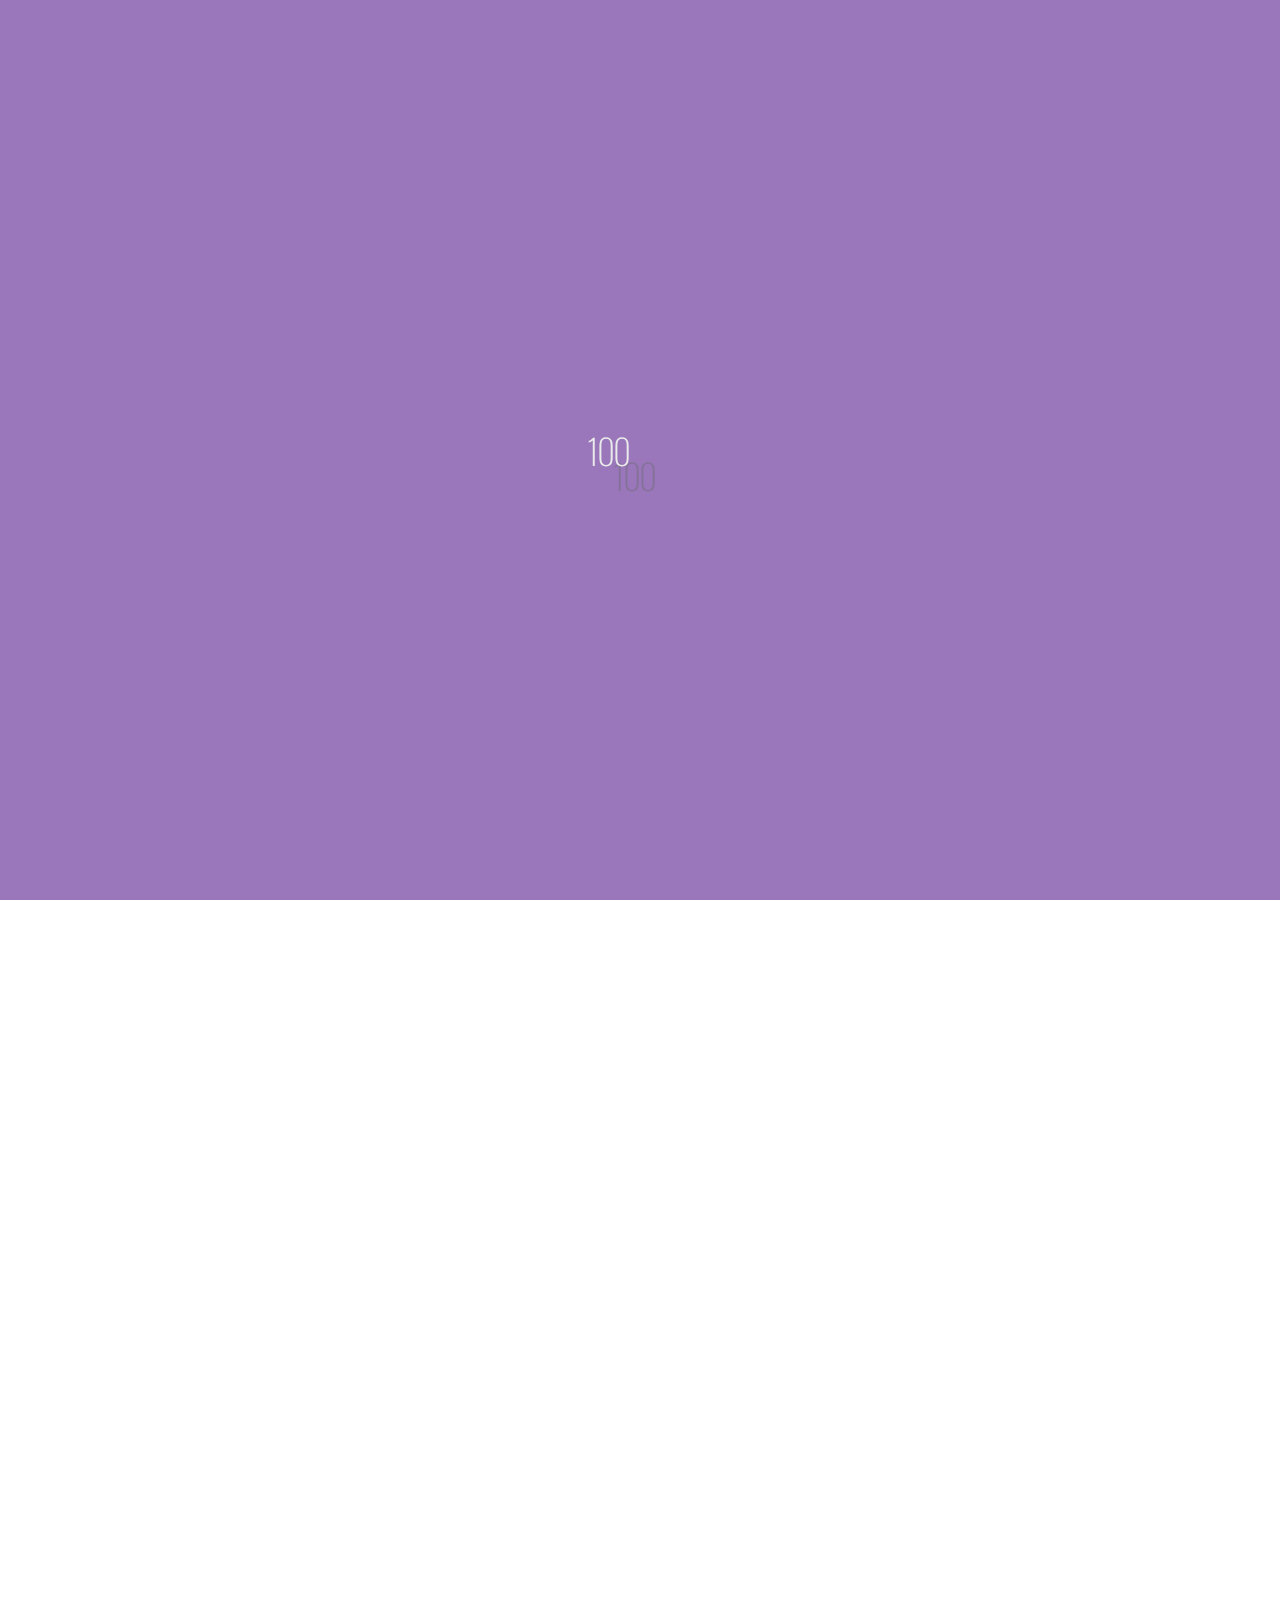
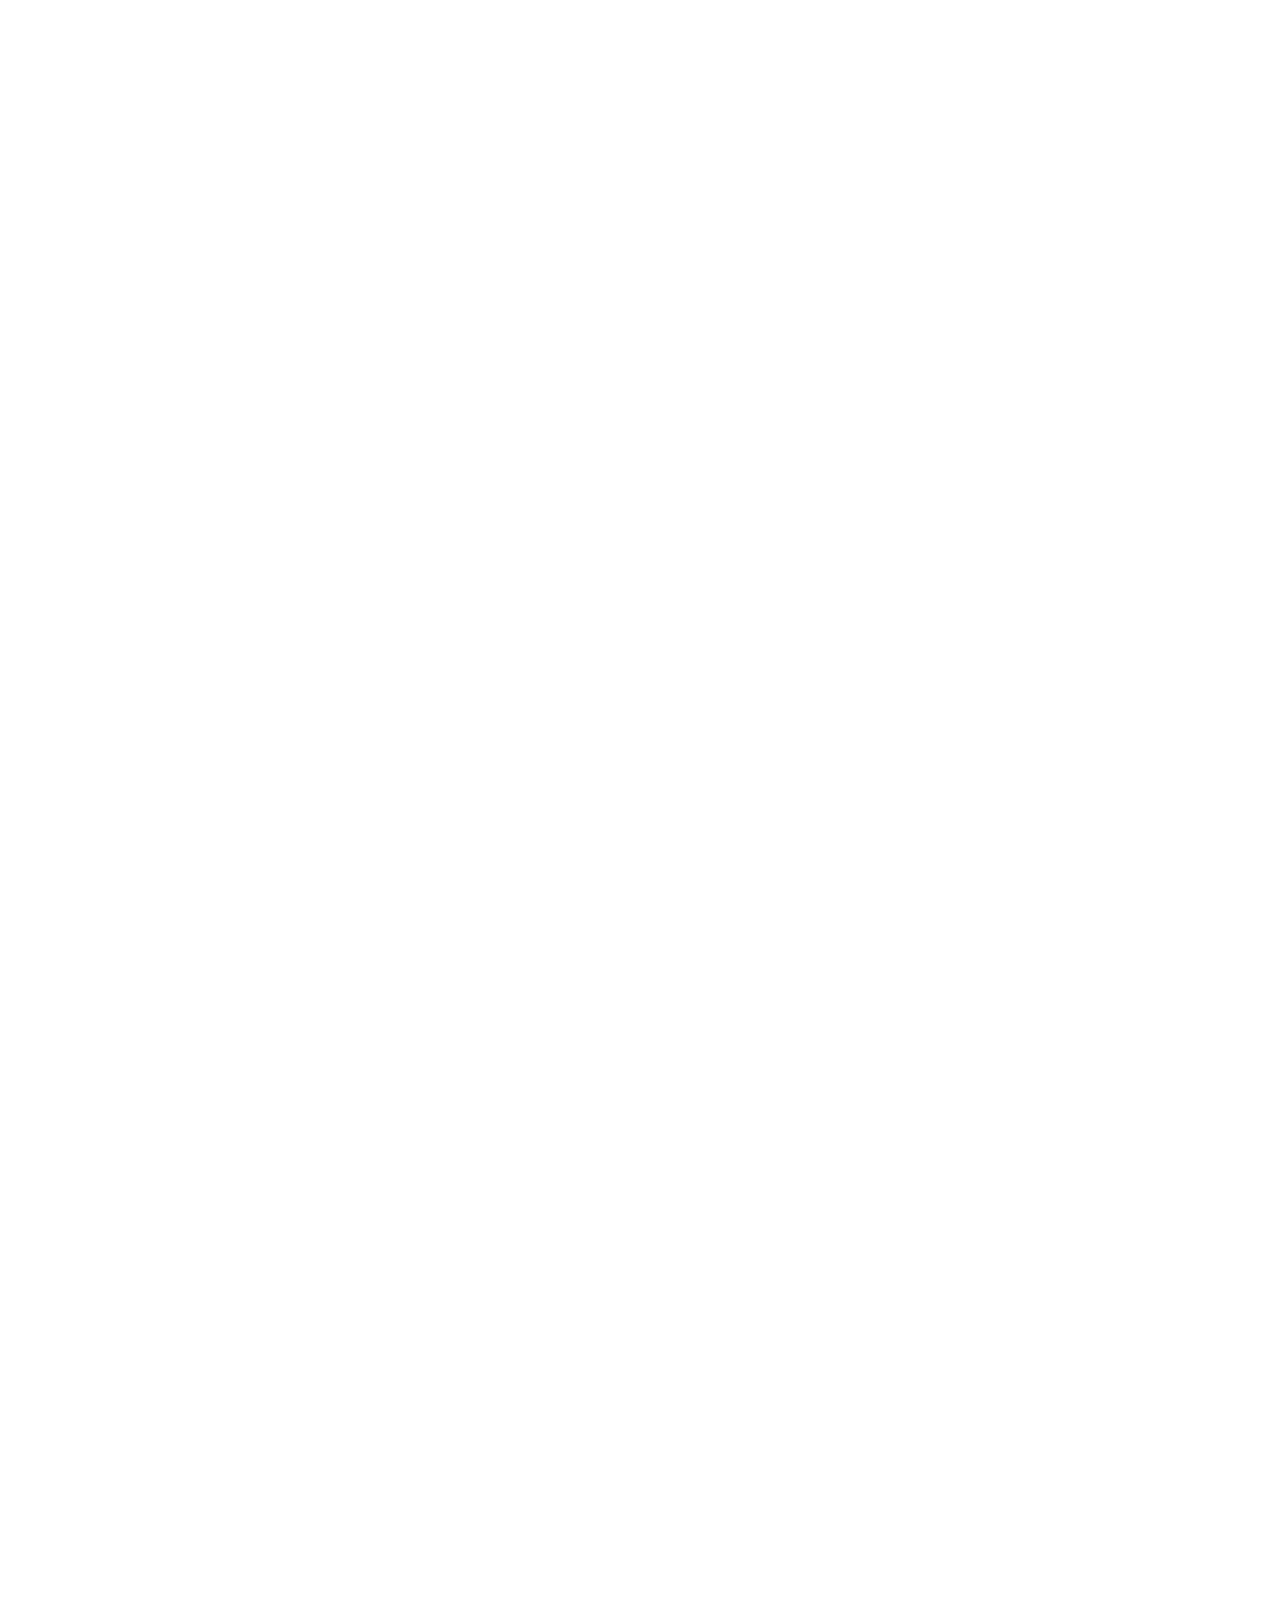
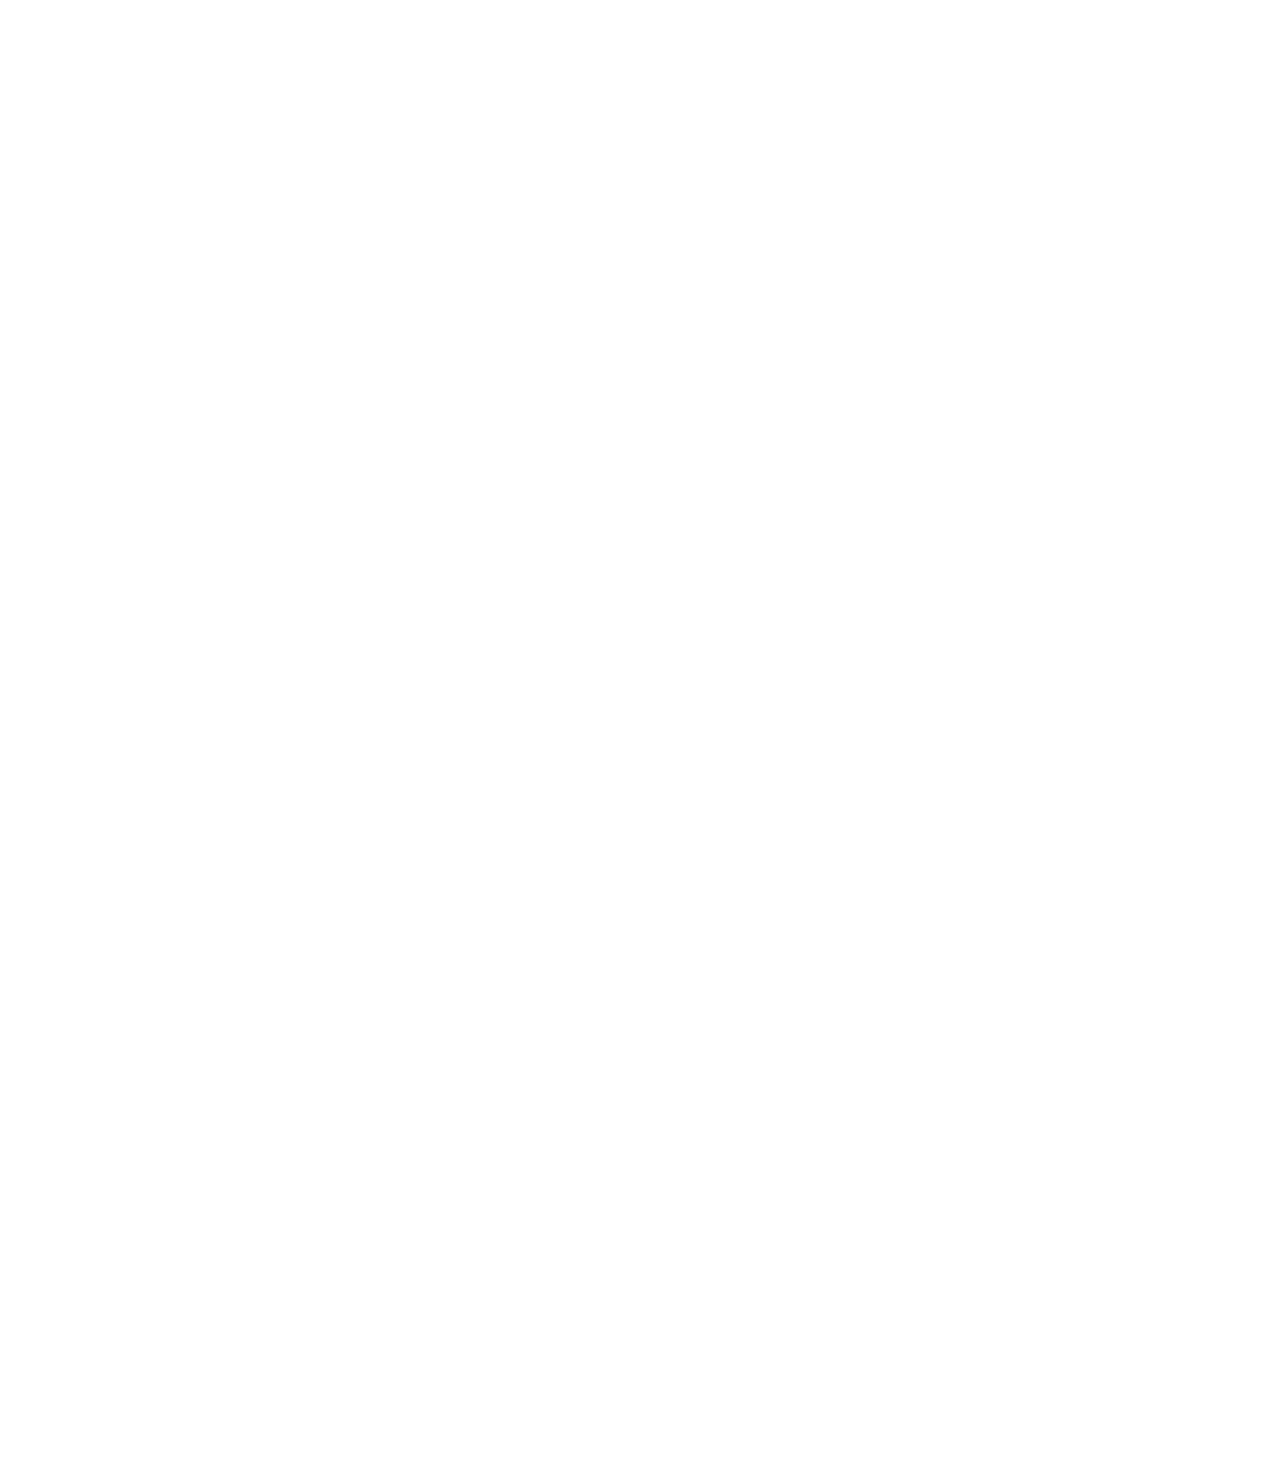
==== index.html @ 7f1accb5 "Address section icons removed" ====
<!DOCTYPE HTML>
<html lang="en">

<head>
	<!--=============== basic  ===============-->

	<meta charset="UTF-8">
	<title>Woman Ignite</title>
	<meta name="description" content="Your website description here">
	<meta name="keywords" content="your, website, keywords, here">
	<meta name="viewport"
		content="width=device-width, initial-scale=1.0, minimum-scale=1.0, maximum-scale=1.0, user-scalable=no">

	<!--=============== css  ===============-->
	<link rel="stylesheet" href="css/font-awesome.min.css">
	<link rel="stylesheet" href="css/normalize.css" type="text/css" media="screen">
	<link rel="stylesheet" href="css/grid.css" type="text/css" media="screen">
	<link rel="stylesheet" href="css/owl.carousel.css" type="text/css" media="screen">
	<link rel="stylesheet" href="css/flexslider.css" type="text/css" media="screen">
	<link rel="stylesheet" href="css/magnific-popup.css" media="all">
	<link rel="stylesheet" href="css/superslides.css" type="text/css" media="screen">
	<link rel="stylesheet" href="css/style.css" type="text/css" media="screen">
	<!-- panel css -->
	<link rel="stylesheet" href="css/panel.css" type="text/css" media="screen">


	<!--=============== fonts  ===============-->

	<link href='http://fonts.googleapis.com/css?family=Oswald:400,700%7COpen+Sans:400,300' rel='stylesheet'
		type='text/css'>

	<!--=============== colors  ===============-->

	<link rel="alternate stylesheet" type="text/css" href="css/blue-style.css" title="blue" media="screen" />
	<link rel="alternate stylesheet" type="text/css" href="css/green-style.css" title="green" media="screen" />
	<link rel="alternate stylesheet" type="text/css" href="css/yellow-style.css" title="yellow" media="screen" />
	<link rel="alternate stylesheet" type="text/css" href="css/orange-style.css" title="red" media="screen" />


	<!-----tabs for services section -->
	<script src="js/tabs.js" defer></script>
	<!--=============== modernizr  ===============-->

	<script src="js/modernizr.custom.97074.js"></script>

	<!--=============== google map ===============-->

	<script type="text/javascript" src="http://maps.google.com/maps/api/js?sensor=false"></script>

	<!--=============== ie styles  ===============-->

	<!--[if IE 8]><link rel="stylesheet" type="text/css" href="css/ie8.css" /><![endif]-->

	<!--=============== favicons ===============-->

	<link rel="shortcut icon" href="images/Picture1.ico">
	

</head>

<body onLoad="initialize()">

	<div id="main">

		<!--=============== navigation ===============-->

		<div class="navigation isDown">

			<div class="nav-overlay"></div>

			<div class="nav-button transition">
				<span></span>
				<span></span>
				<span></span>
			</div>

			<div class="inner">
				<img src="images/Picture1.ico" class="logo" alt="" title="">

				<div class="link-holder" id="nav">
					<ul>
						<li class="current"><a href="#about" class="scroll-link">About</a></li>
						<li><a href="#team" class="scroll-link">Team</a></li>
						<li><a href="#servises" class="scroll-link">Services</a></li>
						<li><a href="#portfolio" class="scroll-link">Portfolio</a></li>
						<li><a href="#contacts" class="scroll-link">Contacts</a></li>
					</ul>
				</div>

			</div>

			<div class="social-list">
				<!-- <h6 style="color: white;">Connect with us on social media</h6> -->
				<ul>
					<li><a href="#" target="_blank"><i class="fa fa-facebook fa-2x"></i></a></li>
					<li><a href="#" target="_blank"><i class="fa fa-twitter fa-2x"></i></a></li>
					<li><a href="#" target="_blank"><i class="fa fa-linkedin fa-2x"></i></a></li>
				</ul>

			</div>

		</div> <!--=============== navigation end ===============-->

		<div class="overlay fixed-overlay body-overlay"></div>

		<div class="wrapper">

			<!--=============== intro slide ===============-->

			<div id="intro">

				<div id="topSlide">
					<div id="slides">
						<ul class="slides-container">

							<!-- Slide 1 -->

							<li>
								<div class="rester"></div>
								<div class="container">

								
									<h1>Welcome to woman ignite</h1>
									
									<!-- <div class="patern clear"><span></span></div> -->


								

									<div class="landing-page-logo">

										<!-- <h3>KINDLE THE FIRE WITHIN</h3> -->
									</div>
									<h3 class="white" style="font-size: 30px; margin-top: 25px;">Kindle <span
											style="color:  #f69648;">the fire within
										</span></h3>
									<!-- <h1 style="font-size: 40px; margin-top: 20px;">KINDLE THE FIRE WITHIN</h1> -->

								</div>
								<div style=" background-color: #551d88;" class="slides-big-img bg-fx"></div>
							</li>

							
						</ul>

						

					</div>
					<a href="#about" class="start">

						<!-- <img src="images/llogo.png" alt="" title="" id="small-logo"> -->
					</a>

				</div>

			</div><!--===============intro end ===============-->


			<!--=============== section about ===============-->

			<div id="about" class="sections ws" style="box-sizing: border-box; padding-bottom: 70px; height: auto;">
				<div class="content">
					<div class="container">
						<h3 class="sections-head">Who we are</h3>
						<h2>About us</h2>

						<div id="owl-demo" class="owl-carousel">

							<!-- slide 1-->

							<div class="item fist-slide" style=" height: 450px; box-sizing: border-box;">
								<div class="small-separator"></div>
								<p>Woman ignite is about empowering women to be able to tap into their highest
									potential. </p>
								<p>Why Ignite: We believe that the potential women have is immense and it lies within.
									Our role is to support in igniting it as you would fan the flame in a fire in order
									to get it to burn at its best. </p>
								<p>The name of the Woman Ignite is symbolic of our dream for the women who interact with
									us. We envision a space where women come together to learn from each other and
									support each other resulting in each woman being ignited to becoming the best
									version of who she was created to be.</p>

								<!-- 
								<img src="images/Picture1.png" style="width:200px;height:200px"
									class="present-block animaper" alt="" title=""> -->



								<div class="customNavigation">
									<h3 class="pulsate-fwd" style="margin-top: 10px;">click for more</h3>
									<a class="btn next-slide transition lanch-sklills"> next</a>
								</div>

							</div>

							<!-- slide 2 -->

							<div class="item">


								<div class="grid-2">

									<h3 class="bigtext">Our Philosophy</h3>
									<div class="small-separator"></div>
									<p>Our mission is to empower women to become their most authentically confident
										selves, fostering visible and impactful lives. </p>
									<p>We are dedicated to cultivating loving, growth-oriented relationships and helping
										our participants unleash their unique gifts and life purpose. Through our
										program, we aim to inspire vibrant health, radiant aliveness, and a profound
										sense of well-being. We guide individuals to thrive in alignment with their
										values and manifest their desires for fun, creativity, and fulfillment.</p>
								</div>

								<div class="grid-2">

									<h3 class="bigtext">Our Vision</h3>
									<div class="small-separator"></div>
									<p>Our Vision is to see every woman envision and step into their future
										selves—confident, empowered, and joyfully expressive of their true potential.
									</p>
									<IMG src="images/Picture1.png" style="width:250px;height:250px;"> </IMG>
								</div>

								<div class="grid-2">

									<h3 class="bigtext">Our Logo</h3>
									<div class="small-separator"></div>
									<div class="skillbar-holder">

										<P>Our logo is symbolic. It's the traditional 3 stone fire, with logs of wood
											keeping the fire alive, our dream is that as women we would be those logs to
											one another ensuring that our fires keep burning and when the fire starts to
											diminish, we will use our fire to ignite one another.</P>

									</div>

								</div>

								<div class="customNavigation clear">
									<a class="btn close transition">next</a>
								</div>

							</div>

						</div>

					</div>
				</div>
			</div>
			<!--=============== section about end ===============-->


			

			

			<!--=============== section team ===============-->

			<div id="team" class="sections animaper ws">

				<div class="content">

					<div class="quote-icon"><i class="fa fa-male"></i></div>

					<div class="container">

						<h3 class="sections-head">Our Coaches</h3>
						<h2>Meet the coaches</h2>
						<div class="clear"></div>
						<div class="small-separator sepcolor"></div>
						<div class="clear"></div>
						<p> Our coaches are dedicated and ready to work with you to empower and mentor the women of
							tomorrow.</p>
						<div class="member-box  animaper">

							<div class="moreinfo notvisible">
								<img src="images/photos/cropped (2).png" class="member-photo respimg" alt="" title="">
								<div class="member-skils">
									<div class="overlay  team-overlay"></div>
									<div class="skillbar-holder ms">

										<P>As a coach and mentor, Hellen is driven by women's incredible transformation
											stories. She believes every woman has a seed of greatness waiting to be
											nurtured. Hellen helps women discover their unique talents and empowers them
											to live their most authentic lives. Embrace your journey with Hellen and
											watch your potential flourish!</P>
									</div>
									<div class="clear"></div>

								</div>
							</div>

							<h3>Hellen Nganga</h3>

							<!-- <span>Creative Director</span> -->

						</div>

						<!-- member 2 -->

						<div class="member-box animaper">

							<div class="moreinfo notvisible">
								<img src="images/photos/CJ-56 (2) (1).jpg" class="member-photo respimg" alt="" title="">
								<div class="member-skils">
									<div class="overlay  team-overlay"></div>
									<div class="skillbar-holder ms">

										<P>Catherine is a coach dedicated to unleashing women's full potential. She
											helps women overcome fear, societal pressures, and limiting beliefs,
											reigniting their spark and rediscovering joy. Her mission is to guide women
											towards their highest potential, empowering them to live purposeful and
											fulfilling lives. Join Catherine on a journey of empowerment and step
											confidently into your true power.

										</P>

									</div>

								</div>
							</div>

							<h3>Catherine Tole</h3>
							<!-- <span>Web Designer</span> -->

						</div>



						<!--=============== section portfolio ===============-->


					</div>

				</div> 
				<!--=============== section team end ===============-->

				<!--=============== section servises ===============-->
				<div id="portfolio" class="sections ws">
					<div class="rester"></div>

					<div class="content">

						<div class="quote-icon"><i class="fa fa-suitcase"></i></div>
						<div class="container grid1">
							<h3 class="sections-head" style="color: #ffff;">What we Do</h3>
							<h2>Services</h2>

							<div class="small-separator"></div>
							
						</div>

						<!-- portfolio filters -->

						<div id="options" class="clear">


							<ul class="tabs">
								<li data-tab-target="#homee" class="active tab" ">Woman Ignite Program</li>
								<li data-tab-target=" #group" class="tab">Group Coaching</li>
								<li data-tab-target="#individual" class="tab">Individual Coaching</li>
								<li data-tab-target="#community" class="tab">Monthly Community</li>
							</ul>
							<div class="tab-content">
								<div id="homee" data-tab-content class="active">
									<!-- <h2>Women Ignite</h1> -->
									<!-- <div class="icon-holder">
											<i class="fa fa-trophy fa-2x"></i>
										</div> -->

									<h3 style="margin-top: 20px;">Envisioning Who You Are Becoming</h3>
									<div class="ignite-photo1">


									</div>
									<h4>A ten week program for women above the age of 35 looking to unleash
										their unique gifts and live more purposefully. </h4>

									<p style="color: #541c8b; margin-top: 10px;">
										Imagine yourself at the end of the course
										Stepping inside your future self.</p>
									<div style="text-align: left; line-height: 2em;">
										<p>* Having a sense of contentment <br />
											* Giving yourself permission to enjoy life and have fun. <br />
											* Being authentically confident, visible and seen, expressing
											your
											life as the most powerful version of yourself. <br />
											* Healthy, secure relationships where you feel unconditionally
											loved
											and fiercely supported to become your best self. <br />
											* Being deeply aware of what your unique gifts and talents are,
											and
											giving them to others in ways that they are recognized and
											valued.
										</p>
										
									</div>



								</div>
								<div id="group" data-tab-content>
									<h2>Group coaching</h1>
										<div class="ignite-photo2">
										</div>
										<p>Group coaching is a process where a coach works with a group of
											people at
											the same time. It's a collaborative environment where members
											support
											each other, share experiences, and learn from one another. The coach
											guides the discussions and provides feedback. Our group coaching
											sessions will have a maximum of 5-6 people working towards a common
											goal.
										</p>
								</div>
								<div id="individual" data-tab-content>
									<h2>   Individual coaching</h2>
										<div class="ignite-photo3">


										</div>
										<p>A coach partners with the individual client to be able maximize their
											personal and
											professional potential and ignite the fire th at lies within.
										</p>

								</div>
								<div id="community" data-tab-content>
									<h2>Monthly community </h1>
										<div class="ignite-photo4">


										</div>
										<p>We meet once a month to share experiences, learn from one another,
											listen
											to guest speakers and build a sisterhood where women feel safe to
											share,
											be vulnerable and feel supported as we learn and grow together.
										</p>
								</div>
							</div>
						</div>

						<!-- Projects links -->



						<!-- ajax-section -->

						<div class="clear"></div>
						<div id="ajax-section">
							<div id="loader"></div>
							<div id="ajax-content-outer">
								<div id="ajax-content-inner"></div>
							</div>
							<div id="project-navigation">
								<ul>
									<li id="prevProject"><a href="#"></a></li>
									<li id="nextProject"><a href="#"></a></li>
								</ul>
							</div>
							<div id="closeProject">
								<div class="grid-3">
									<a href="#/">Close</a>
								</div>
							</div>
						</div>
						<!-- ajax-section end -->

					</div>

				</div>
				<!--=============== section portfolio end ===============-->

				<!--=============== section testimontals ===============-->

				<div id="testimonials" class="sections bg-fx" style="margin-bottom: 50px;">
					<div class="content">
						<div class="quote-icon"><i class="fa fa-quote-right"></i></div>
						<div class="rester"></div>
						<div class="rester black"></div>

						<div class="container">




							<div class="clear"></div>

							<div id="clientsay" class="owl-carousel">

								

								<div class="item">

									<p>" Step into the highest possibilities for your life with intention and purpose by
										registering for the Woman Ignite Program. Please reach out to for more
										information on"</p>
									<span>info@womanignite@co.ke</span>

								</div>


							</div>

						</div>

					</div>

				</div>
				<!--=============== section testimontal end ===============-->
				<div class="contact-us-form">
					<section id="contact">

						<h2 style="margin-top: 40px;">Contact Us</h2>
						<!-- <div class="small-separator ws"></div> -->

						<div class="contact-wrapper">

							<!-- Left contact page -->

							<form id="contact-form" class="form-horizontal" role="form">

								<div class="form-group">
									<div class="col-sm-12">
										<input type="text" class="form-control" id="namee" placeholder="NAME" name="name"
											value="" required>
									</div>
								</div>

								<div class="form-group">
									<div class="col-sm-12">
										<input type="email" class="form-control" id="email" placeholder="EMAIL"
											name="email" value="" required>
									</div>
								</div>

								<textarea class="form-control" rows="10" placeholder="MESSAGE" name="message"
									required></textarea>

								<button class="btn btn-primary send-button" id="submit" type="submit" value="SEND">
									<div class="alt-send-button">
									<span class="send-text">SEND</span>
									
									</div>

								</button>

							</form>

							<!-- Left contact page -->

							<div class="direct-contact-container">

								<ul class="contact-list">
									<!-- <li>Lorem, ipsum dolor.</li> -->
								
									<li class="list-item">
										<span class="contact-text place" style="color: black;">Address: P O Box 5278-0100</span>
										<!-- <i class="fa f-map-marker fa-2x"><span
												class="contact-text place" style="color: black;">Address: P O Box 5278-0100</span>
											</i>-->
										</li> 
											
									<li class="list-item">
										<span
										class="contact-text phone"><a href="tel:0722863650"
											title="Give me a call" style="color: black;"> 0722789925/0722863650</a></span>
										<!-- <i class="f f-phone fa-2x"><span
												class="contact-text phone"><a href="tel:0722863650"
													title="Give me a call" style="color: black;"> 0722789925 / 0722863650</a></span></i> -->
												</li>

													
													<li class="list-item">
														<span
												class="contact-text gmail"><a href="mailto:#"
													title="Send me an email" style="color: black;">info@womanignite.co.ke</a></span>
														<!-- <i class="f f-envelope fa-2x"><span
												class="contact-text gmail"><a href="mailto:#"
													title="Send me an email" style="color: black;">info@womanignite.co.ke</a></span></i> -->
									</li>

								</ul>
								<!-- <ul class="contact-list">
									<li class="list-item">
										<i class="fa fa-map-marker fa-2x"><span
												class="contact-text place" style="color: black;">Address: P O Box 5278-0100</span>
											</i></li>

									<li class="list-item"><i class="fa fa-phone fa-2x"><span
												class="contact-text phone"><a href="tel:0722863650"
													title="Give me a call" style="color: black;"> 0722789925 / 0722863650</a></span></i></li>

									<li class="list-item"><i class="fa fa-envelope fa-2x"><span
												class="contact-text gmail"><a href="mailto:#"
													title="Send me an email" style="color: black;">info@womanignite.co.ke</a></span></i>
									</li>

								</ul> -->
								<hr>
								<ul class="social-media-list">
									<li><a href="#" target="_blank" class="contact-icon">
											<i class="fa fa-facebook" aria-hidden="true"></i></a>
									</li>
									<!-- <li><a href="#" target="_blank" class="contact-icon">
											<i class="fa fa-codepen" aria-hidden="true"></i></a>
									</li> -->
									<li><a href="#" target="_blank" class="contact-icon">
											<i class="fa fa-twitter" aria-hidden="true"></i></a>
									</li>
									<li><a href="#" target="_blank" class="contact-icon">
											<i class="fa fa-linkedin" aria-hidden="true"></i></a>
									</li>
								</ul>
								<hr>




							</div>

						</div>

					</section>
				</div>

				<!--=============== section subscribe ===============-->

				<div id="subscribe" class="sections bg-fx">
					<div class="content">
						<div class="quote-icon"><i class="fa fa-rss"></i></div>
						<div class="rester"></div>
						<div class="rester black"></div>
						<div class="container">


							<div class="clear"></div>

							<div class="copyright">
								<h3 style="color: white;">&copy; 2024 Working Wave. </h3>
							</div>
							<div class="small-separator ws"></div>


						</div>
					</div>



				</div>



			</div>


			<!--panel end -->

		</div>
		<!--=============== main end ===============-->

		<!--=============== javascript ===============-->

		<script type="text/javascript" src="js/jquery.min.js"></script>
		<script type="text/javascript" src="js/jpreloader.min.js"></script>
		<script type="text/javascript" src="js/smoothscroll.js"></script>
		<script type="text/javascript" src="js/jquery.easing.1.3.js"></script>
		<script type="text/javascript" src="js/superslides.js"></script>
		<script type="text/javascript" src="js/mixitup.js"></script>
		<script type="text/javascript" defer src="js/jquery.flexslider.js"></script>
		<script type="text/javascript" src="js/jquery.parallax-1.1.3.js"></script>
		<script type="text/javascript" src="js/jquery.scrollTo-1.4.2-min.js"></script>
		<script type="text/javascript" src="js/hoverdir.js"></script>
		<script type="text/javascript" src="js/owl.carousel.min.js"></script>
		<script type="text/javascript" src="js/appear.js"></script>
		<script type="text/javascript" src="js/jquery.nav.js"></script>
		<script type="text/javascript" src="js/fitvids.js"></script>
		<script type="text/javascript" src="js/jquery.lavalamp.min.js"></script>
		<script type="text/javascript" src="js/jquery.hammer.min.js"></script>
		<script type="text/javascript" src="js/jquery.magnific-popup.min.js"></script>
		<script type="text/javascript" src="js/scripts.js"></script>
		<!--Styleswitch-->
		<script src="js/styleswitch.js" type="text/javascript"></script>
</body>

</html>
---- css/grid.css ----
@media screen and (min-width: 480px) {
.container {width: 98%;}
.grid-1,.grid-2,.grid-3,.grid-4,.grid-5,.grid-6,.grid-half,.grid-full {width: 96.969696969697%;margin: 0 1.515151515152%;float:left;}
.grid-half {width: 46.969696969697%;margin: 0 1.515151515152%;}
}

@media screen and (min-width: 640px) {
  .grid-1     { width: 13.636363636364%; }
  .grid-2     { width: 30.30303030303%; }
  .grid-3,
  .grid-half  { width: 46.969696969697%; }
  .grid-4     { width: 63.636363636364%; }
  .grid-5     { width: 80.30303030303%; }
  .grid-6,
  .grid-full  { width: 96.969696969697%; }
}
---- css/superslides.css ----
#slides {
  position: relative;
	
}
#slides .slides-container {
  display: none;
}
#slides .scrollable {
  *zoom: 1;
  position: relative;
  top: 0;
  left: 0;
  overflow-y: auto;
  height: 100%;
}
#slides .scrollable:after {
  content: "";
  display: table;
  clear: both;
}

.slides-navigation {
  margin: 0 auto;
  position: absolute;
  z-index: 4;
  top: 100%;
  margin-top:-40px;
  width: 100%;
}
.slides-navigation a {
  position: absolute;
  display: block;
  color:#fff;
  opacity:0.8;
  padding:4px;
}
.slides-navigation a.prev {
  left: 30px;
}
.slides-navigation a.next {
  right: 30px;
}

.slides-pagination {
  position: absolute;
  z-index: 3;
  bottom: 6px;
  text-align: center;
  width: 100%;
}
.slides-pagination a {
  width: 40px;
  height: 6px;
  border-radius:4px;
  display: -moz-inline-stack;
  display: inline-block;
  vertical-align: middle;
  *vertical-align: auto;
  zoom: 1;
  *display: inline;
  margin: 2px;
  overflow: hidden;
  text-indent: -100%;
  background: #fff;
  opacity:0.8;
}
---- css/style.css ----
@charset "utf-8";
/* ====================
--------------------------------------------------------------
	++++General Styles++++
	++++Typography++++
	++++Content Styles++++
	++++Navigation++++
	++++Intro++++
	++++About++++
	++++Team++++
	++++Services++++
	++++Portfolio++++
	++++Ajax content++++
	++++Subscribe++++
	++++Testimonials++++
	++++Prices++++
	++++Clients++++
	++++Contacts++++
	++++Footer++++
	++++CSS Animation++++
	++++Media++++
*/

/* ====================
General Style
--------------------------------------------------------------*/

html {
  overflow-x: hidden !important;
  height: 100%;
}
body {
  margin: 0;
  padding: 0;
  font-family: "Open Sans", sans-serif;
  font-weight: 400;
  font-size: 1em;
  color: #000;
  background: #fff;
  height: 100%;
  text-align: center;
}
/* #f69648 */

/* Tabs css */

[data-tab-content] {
  display: none;
  padding-bottom: 30px;
}
.active[data-tab-content] {
  display: block;
}

.member-photo {
  padding: 0 2vw 2vw;
  border-left: 2px;
  border-right: 2px;
  border-style: solid;
  border-image: linear-gradient(to bottom, rgb(107, 6, 107), #f69648, #181818) 1
    100%;
  box-shadow: 0px 60px 80px 0px rgba(246, 150, 72, 1),
    0px 45px 26px 0px rgba(0, 0, 0, 0.14),
    0px 15px 12px 0px rgba(246, 150, 72, 1),
    0px 15px 12px 0px rgba(246, 150, 72, 1);
}
/* .member-photo {
	--s: 10px; 
	padding: var(--s);
	border: calc(2*var(--s)) solid #f69648;
	outline: 1px solid #f69648;
	outline-offset: calc(-1*var(--s));
	background: conic-gradient(from 90deg at 1px 1px,#0000 25%,#000 0);
  } */
/* .member-photo {
  --s: 10px;
  padding: var(--s);
  border: calc(2 * var(--s)) solid #0000;
  outline: 1px solid #f69648;
  outline-offset: calc(-1 * var(--s));
  background: conic-gradient(from 90deg at 1px 1px, #0000 25%, #000 0);
 
} */
.landing-page-logo {
  margin-top: 20px;
  background-image: url(../images/logocropped-removebg-preview.png);
  /* background-image: url(../images/Woman-Ignite-Purple-Orange.jpg); */
  background-position: center;
  background-repeat: no-repeat;
  background-size: contain;
  height: 150px;
  width: 100%;
}

.ignite-photo1 {
  margin-top: 20px;
  background-image: url(https://images.squarespace-cdn.com/content/v1/5777f98459cc68b01efc7c94/32e7fc63-60e3-44d8-9982-90726db05391/CC_Illustration.png);
  /* background-image: url(../images/Woman-Ignite-Purple-Orange.jpg); */
  background-position: center;
  background-repeat: no-repeat;
  background-size: contain;
  height: 250px;
  width: 100%;
}
.ignite-photo2 {
  margin-top: 20px;
  background-image: url(https://static.wixstatic.com/media/6122dc_88ec6b3e6d42472cbdcf486980760f7a~mv2.jpg/v1/crop/x_109,y_0,w_815,h_600/fill/w_560,h_310,al_c,q_80,usm_0.66_1.00_0.01,enc_auto/6122dc_88ec6b3e6d42472cbdcf486980760f7a~mv2.jpg);
  background-position: center;
  background-repeat: no-repeat;
  background-size: contain;
  height: 350px;
  width: 100%;
}
.ignite-photo3 {
  margin-top: 20px;
  background-image: url(https://torch.io/wp-content/uploads/2023/02/Leadership-lessons-from-coaching-Black-leaders.jpeg);
  background-position: center;
  background-repeat: no-repeat;
  background-size: contain;
  height: 350px;
  width: 100%;
}
.ignite-photo4 {
  margin-top: 20px;
  background-image: url(https://images.squarespace-cdn.com/content/v1/59d6ca69d55b41e5e4f6ac03/1604163813425-XUL69OZCPG1S0WZLPP1E/_MG_3463.jpg?format=1000w);
  background-position: center;
  background-repeat: no-repeat;
  background-size: contain;
  height: 350px;
  width: 100%;
}

/* button  css */
.pulsate-fwd {
  -webkit-animation: pulsate-fwd 0.5s ease-in-out infinite both;
  animation: pulsate-fwd 0.5s ease-in-out infinite both;
}

@-webkit-keyframes pulsate-fwd {
  0% {
    -webkit-transform: scale(1);
    transform: scale(1);
  }
  50% {
    -webkit-transform: scale(1.1);
    transform: scale(1.1);
  }
  100% {
    -webkit-transform: scale(1);
    transform: scale(1);
  }
}
@keyframes pulsate-fwd {
  0% {
    -webkit-transform: scale(1);
    transform: scale(1);
  }
  50% {
    -webkit-transform: scale(1.1);
    transform: scale(1.1);
  }
  100% {
    -webkit-transform: scale(1);
    transform: scale(1);
  }
}

.clear {
  clear: both;
  float: none;
}
@-o-viewport {
  width: device-width;
}
@-ms-viewport {
  width: device-width;
}
@viewport {
  width: device-width;
}

/* CONTACT US SECTION CSS */


#contact {
  width: 100%;
  /* background-color: pink; */
  margin-bottom: 60px;
  margin-top: 30px;
}

.section-header {
  text-align: center;
  margin: 0 auto;
  padding: 40px 0;
  /* font: 300 60px 'Oswald', sans-serif; */
  color: #000;
  text-transform: uppercase;
  letter-spacing: 6px;
}

.contact-wrapper {
  display: flex;
  flex-direction: row;
  justify-content: space-between;
  margin: 0 auto;
  padding: 20px;
  position: relative;
  max-width: 840px;
  margin-top: 30px;
}

/* Left contact page */
.form-horizontal {
  /*float: left;*/
  max-width: 400px;
  font-family: "Lato";
  font-weight: 400;
}
#email, #namee{
  height: 60px;
}
.form-control,
input {
  margin-top: 20px;
  width: 100%;
  border-radius: 10px;
  padding: 20px;
  border: none;
 
}
.form-control,
textarea {
  max-width: 400px;
  background-color: #d5d0d0;
  color: #000;
  letter-spacing: 1px;
}

.send-button {
  margin-top: 15px;
  height: 40px;
  width: 400px;
  overflow: hidden;
  transition: all 0.2s ease-in-out;
  border-radius: 10px;
  background-color: #000;
  border: none;
}

.alt-send-button {
  width: 400px;
  height: 40px;
  transition: all 0.2s ease-in-out;
}

.send-text {
  display: block;
  margin-top: 10px;
  font: 700 12px "Lato", sans-serif;
  letter-spacing: 2px;
  color: white;
}

/* .alt-send-button:hover {
  transform: translate3d(0px, -29px, 0px);
} */

/* Begin Right Contact Page */
.direct-contact-container {
  max-width: 400px;
  /* background-color: pink; */
  margin-left: 10px;
  width: 400px;
  padding: 20px;
}

/* Location, Phone, Email Section */
.contact-list {
  list-style-type: none;
  margin-left: -30px;
  padding-right: 20px;
}

.list-item {
  line-height: 4;
  color: #aaa;
}

.contact-text {
  font: 300 18px "Lato", sans-serif;
  letter-spacing: 1.9px;
  color: #bbb;
}

.place {
  margin-left: 62px;
}

.phone {
  margin-left: 56px;
}

.gmail {
  margin-left: 53px;
}

.contact-text a {
  color: #bbb;
  text-decoration: none;
  transition-duration: 0.2s;
}

.contact-text a:hover {
  color: #fff;
  text-decoration: none;
}

/* Social Media Icons */
.social-media-list {
  position: relative;
  font-size: 22px;
  text-align: center;
  width: 100%;
  margin: 0 auto;
  padding: 0;
}

.social-media-list li a {
  color: #fff;
}

.social-media-list li {
  position: relative;
  display: inline-block;
  height: 60px;
  width: 60px;
  margin: 10px 3px;
  line-height: 60px;
  border-radius: 50%;
  color: #fff;
  background-color: rgb(27, 27, 27);
  cursor: pointer;
  transition: all 0.2s ease-in-out;
}

.social-media-list li:after {
  content: "";
  position: absolute;
  top: 0;
  left: 0;
  width: 60px;
  height: 60px;
  line-height: 60px;
  border-radius: 50%;
  opacity: 0;
  box-shadow: 0 0 0 1px #fff;
  transition: all 0.2s ease-in-out;
}

.social-media-list li:hover {
  background-color: #fff;
}

.social-media-list li:hover:after {
  opacity: 1;
  transform: scale(1.12);
  transition-timing-function: cubic-bezier(0.37, 0.74, 0.15, 1.65);
}

.social-media-list li:hover a {
  color: #000;
}

.copyright {
  font: 200 14px "Oswald", sans-serif;
  color: #555;
  letter-spacing: 1px;
  text-align: center;
}

hr {
  border-color: rgba(255, 255, 255, 0.6);
}

/* Begin Media Queries*/
@media screen and (max-width: 850px) {
  .contact-wrapper {
    display: flex;
    flex-direction: column;
  }
  .direct-contact-container,
  .form-horizontal {
    margin: 0 auto;
  }

  .direct-contact-container {
    margin-top: 60px;
    max-width: 300px;
  }
  .social-media-list li {
    height: 60px;
    width: 60px;
    line-height: 60px;
  }
  .social-media-list li:after {
    width: 60px;
    height: 60px;
    line-height: 60px;
  }
}

@media screen and (max-width: 569px) {
  .direct-contact-container,
  .form-wrapper {
    float: none;
    margin: 0 auto;
  }
  .form-control,
  textarea {
    margin: 0 auto;
  }

  .name,
  .email,
  textarea {
    width: 280px;
  }

  .direct-contact-container {
    margin-top: 60px;
    max-width: 280px;
  }
  .social-media-list {
    left: 0;
  }
  .social-media-list li {
    height: 55px;
    width: 55px;
    line-height: 55px;
    font-size: 2rem;
  }
  .social-media-list li:after {
    width: 55px;
    height: 55px;
    line-height: 55px;
  }
}

@media screen and (max-width: 410px) {
  .send-button {
    width: 99%;
  }
}
/* ---------contact us section css end */
/* ====================
Typography
--------------------------------------------------------------*/
h1 {
  font-size: 4.46666666667em;
  text-transform: uppercase;
  letter-spacing: 0.2em;
  font-weight: 400;
  line-height: 1.17em;
}
h2 {
  font-size: 3.2em;
  letter-spacing: 0.1em;
  font-weight: 300;
  color: #666;
  font-family: "Oswald", sans-serif;
}
h3 {
  font-size: 1em;
  text-transform: uppercase;
  letter-spacing: 0.2em;
  font-weight: 200;
}
h4 {
  font-size: 0.9em;
  text-transform: uppercase;
  font-weight: 200;
}
h5 {
  font-size: 0.8em;
  font-weight: 200;
}
h6 {
  font-size: 0.6em;
  text-transform: uppercase;
  font-weight: 200;
}
.bigtext,
.sections-head {
  font-size: 1em;
  text-transform: uppercase;
  letter-spacing: 0.2em;
  font-weight: 200;
  font-family: "Oswald", sans-serif;
}
.sections-head {
  opacity: 0.9;
}
.small-widht {
  max-width: 800px;
  margin: 0 auto;
}

/* ====================
Content Styles
--------------------------------------------------------------*/

#main {
  opacity: 0;
  height: 100%;
}
.wrapper {
  height: 100%;
  margin-left: 50px;
  vertical-align: top;
  position: absolute;
  left: 0;
  top: 0;
  right: 0;
  z-index: 2;
  height: 100%;
}
.container {
  max-width: 1200px;
  width: 92%;
  margin: 0px auto;
  position: relative;
  zoom: 1;
  z-index: 2;
}
.container p {
  font-size: 0.9em;
  max-width: 800px;
  color: #424242;
  line-height: 1.8em;
  padding: 10px;
  font-weight: 300;
  margin: 0 auto;
}
.container p.white,
.white,
#clientsay p {
  color: #fff !important;
  opacity: 1 !important;
}
.container p.color-gray {
  color: #ccc;
  font-size: 24px;
}
.small-separator {
  width: 100px;
  height: 3px;
  background: #d2d2d2;
  margin: 20px auto;
}
#intro,
.sections,
.no-nav,
.social-list {
  width: 100%;
  float: left;
}
.content {
  float: left;
  width: 100%;
  position: relative;
}
.rester {
  position: absolute;
  top: 0;
  left: 0;
  width: 100%;
  height: 100%;
  z-index: 2;
  background: url(../images/raster.png);
}
.ws {
  background: #fff !important;
}
.sections {
  background: #fff;
}
.quote-icon {
  position: absolute;
  top: -36px;
  left: 50%;
  margin-left: -35px;
  width: 70px;
  height: 70px;
  border: 2px solid #fff;
  border-radius: 100%;
  z-index: 4;
  color: #fff;
}
.quote-icon i {
  margin: 40% auto;
}

::selection {
  background: #541c8b;
  color: #fff;
}
::-moz-selection {
  background: #541c8b;
  color: #fff;
}
#jpreBar,
.patern span,
.red,
.nav-button span,
.inner-overlay,
.skillbar-bar,
.serviseslider h3 span,
.icon-holder,
.subscriptionForm input#submitButton,
#loadingProgress,
.planContainer .price,
.planContainer .button a,
.sepcolor,
.quote-icon,
.skillbar-bar,
#facts ul li h6,
.skillbar-bar-member,
.member-social-list li a,
#closeProject a,
#ajaxpage a.lanch-project,
#clientlist,
#contact_form textarea:focus,
#contact_form input:focus,
.owl-theme .owl-controls .owl-page.active span,
.owl-theme .owl-controls .clickable .owl-page:hover span,
.slides-pagination a.current,
.slides-pagination a:hover,
.submit_btn:hover,
.pagination a.current-page,
.pagination a:hover,
.project-details a {
  background: #541c8b;
}
.ajl,
.bigtext,
.sections-head,
.slides-container h1 span,
.planContainer .options li,
.error,
#options li:hover,
#options li.actcat,
.social-list ul li a:hover,
.num,
.project-description h3,
.project-details h3,
.subcribe div#error,
.subcribe div#success,
.smallicon:hover,
.footer,
.simple-page-head .content h2 span,
.post-body a,
.widget h4,
.search-submit,
.tagcloud a:hover,
#comments-title,
#reply-title,
.controls button:hover,
.share-options a:hover,
.portfolio-nav a {
  color: #541c8b;
}
#team .content,
#options li.back,
#subscribe .content,
#prices .content,
.simple-page {
  border-top: 2px solid #541c8b;
}
#facts ul li h6:before {
  border-bottom-color: #541c8b;
}
#testimonials .content {
  border-top: 2px solid #541c8b;
  border-bottom: 2px solid #541c8b;
}
.actser:after {
  bottom: -20px;
  left: 50%;
  border: solid transparent;
  content: " ";
  height: 0;
  width: 0;
  position: absolute;
  pointer-events: none;
}
.actser:after {
  border-width: 6px;
  margin-left: -6px;
  border-top-color: #541c8b;
}
.inner a:hover,
.inner li.current a {
  color: #541c8b;
  border-right: 2px solid #541c8b;
}
.customNavigation a.next-slide {
  background: #541c8b url(../images/pl-small.png) no-repeat center;
}
.customNavigation a.close {
  background: #541c8b url(../images/close-white.png) no-repeat center;
}
.customNavigation a.btn:hover {
  box-shadow: 0 0 0 2px rgba(255, 255, 255, 0.1), 0 0 10px 10px #541c8b,
    0 0 0 10px rgba(255, 255, 255, 0.5);
}
.triangle {
  border-color: transparent #541c8b transparent transparent;
}
.popup-gallery a span {
  background: #541c8b url(../images/pl-small.png) no-repeat center;
}
.social-list ul li.back {
  border-top: 1px solid #541c8b;
}
.to-top:after {
  border-bottom-color: #541c8b;
}
.flex-direction-nav .flex-next {
  background: #541c8b url(../images/project-next1.png) no-repeat center;
}
.flex-direction-nav .flex-prev {
  background: #541c8b url(../images/project-prev1.png) no-repeat center;
}

/* =====
page preload
--------------------*/

#jpreOverlay {
  background-color: #292929;
}

#jpreLoader {
  width: 600px;
  height: 100px;
  position: relative;
  z-index: 1;
  margin: 0 auto;
}
#jpreBar {
  position: fixed;
  width: 100%;
  height: 100% !important;
  top: 0;
  left: 0;
}
#jprePercentage {
  font-family: "Oswald", sans-serif;
  color: #ddd;
  text-shadow: 26px 25px 0px rgba(0, 0, 0, 0.4);
  text-align: center;
  font-size: 35px;
  font-weight: 100;
  letter-spacing: -2px;
  z-index: 2;
  margin: -26px 0 0 -76px;
}

/* =====
overlays global
--------------------*/

.overlay {
  position: absolute;
  top: 0;
  left: 0;
  width: 100%;
  height: 100%;
  opacity: 0.9;
}
.fixed-overlay {
  position: fixed;
}
.body-overlay {
  z-index: 99;
  background: #292929;
  display: none;
}
.red {
  opacity: 0.8;
}
.black {
  background: #282426;
  opacity: 0.9;
}
.respimg {
  width: 100%;
  height: auto;
}
.nobg {
  background-image: none !important;
  background: none !important;
  z-index: 2;
}
/* ====================
Navigation
--------------------------------------------------------------*/

.navigation {
  position: fixed;
  top: 0;
  left: -200px;
  height: 100%;
  z-index: 100;
  width: 200px;
  background: #212121;
}
.nav-overlay {
  background: #212121;
  position: absolute;
  top: 0;
  right: -50px;
  width: 54px;
  height: 100%;
  z-index: -1;
  border-left: 1px solid #101011;
}
.nav-button {
  width: 46px;
  height: 36px;
  position: absolute;
  top: 50%;
  margin-top: -18px;
  right: -46px;
  cursor: pointer;
  padding: 4px;
}
.nav-button span {
  width: 100%;
  height: 4px;
  float: left;
  margin-bottom: 6px;
}
.inner {
  float: left;
  position: realtive;
  width: 100%;
  height: 100%;
  z-index: 99;
}
.link-holder {
  max-width: 500px;
  margin: 30px auto;
  position: relative;
  z-index: 2;
}
.inner a {
  width: 90%;
  float: left;
  font-size: 16px;
  padding: 10px 10px;
  text-align: left;
  text-transform: uppercase;
  color: #fff;
  position: relative;
  opacity: 0;
  left: -25%;
  font-family: "Oswald", sans-serif;
  border-bottom: 1px solid #101011;
  border-top: 1px solid #38393b;
}
.inner a:hover,
.inner li.current a {
  -webkit-transition: color 0.33s linear;
  -moz-transition: color 0.33s linear;
  -o-transition: color 0.33s linear;
  transition: color 0.33s linear;
}
.logo {
  margin-top: 50px;
  cursor: pointer;
}
.social-list {
  position: absolute;
  bottom: 10px;
  left: -8px;
  width: 100%;
}
.social-list ul {
  position: relative;
  z-index: 3;
}
.social-list ul li {
  margin-left: 4px;
  display: inline-block;
}
.social-list ul li a {
  float: left;
  border-bottom: 1px solid #101011;
  border-top: 1px solid #38393b;
  color: #fff;
  width: 45px;
  height: 45px;
}
.social-list ul li i {
  margin-top: 6px;
}

/* ====================
Intro
--------------------------------------------------------------*/

#intro {
  height: 100%;
  padding: 0;
  color: #fff;
}
#topSlide {
  top: 0;
  left: 0;
  width: 100%;
  height: 100%;
  position: absolute;
  display: block;
}
.mob-video {
  background-image: url(../images/bg/5.jpg);
  -webkit-background-size: cover;
  background-attachment: scroll;
  background-position: top;
}
.player {
  top: 0;
  left: 0;
  width: 100%;
  height: 100%;
  position: fixed;
  display: block;
}
.slides-big-img {
  background-repeat: no-repeat;
  background-size: cover;
  background-position: 50% 0;
  width: 100%;
  height: 100%;
  top: 0;
  left: 0;
  background-attachment: scroll;
  position: absolute;

  -webkit-transform: translate3d(0, 0, 0);
}
.patern {
  width: 50%;
  height: 2px;
  background: #fff;
  margin: 0 auto;
  display: block;
}
.patern span {
  float: left;
  width: 30%;
  height: 2px;
}
.slides-container {
  font-family: "Oswald", sans-serif;
}
.slides-container .container {
  top: 25%;
}
.slides-container h1 {
  margin-bottom: 20px;
  letter-spacing: 0.1em;
}
.start {
  position: absolute;
  bottom: 50px;
  left: 50%;
  margin-left: -15px;
  z-index: 20;
}

/* ====================
About
--------------------------------------------------------------*/

#about {
  overflow: hidden;
  display: block;
}
#about .content {
  padding: 50px 0 0 0;
  background: #fff;
}
#about .item .grid-2 p {
  text-align: justify;
}
.present-block {
  opacity: 0;
  position: relative;
  top: 50%;
  max-width: 600px;
  margin: 0 auto;
}
.skillbar-holder {
  margin-top: 10px;
}
.skillbar {
  float: left;
  position: relative;
  display: block;
  margin-bottom: 15px;
  width: 100%;
  background: #eee;
  height: 10px;
  border-radius: 4px;
  overflow: hidden;
}
.skillbar-title {
  float: left;
  font-size: 13px;
  color: #000;
}
.skillbar-title span {
  display: block;
}
.skillbar-bar {
  height: 10px;
  width: 0px;
  border-radius: 4px;
}
.skill-bar-percent {
  float: right;
  font-size: 11px;
  color: #444;
  margin: 2px 0 0 10px;
}
.anim {
  position: relative;
  top: -25%;
  opacity: 0;
}
.customNavigation a.btn {
  width: 36px !important;
  height: 36px !important;
  display: block;
  border-radius: 100%;
  cursor: pointer;
  text-indent: -99999px;
  border: 6px double #fff;
  opacity: 0.8;
}
.customNavigation a.next-slide {
  position: absolute;
  left: 48%;
  top: 82%;
  display: block;
}
.customNavigation a.close {
  position: relative;
  margin: 10px auto;
}
.customNavigation a.btn:hover {
  opacity: 0.5;
  border: 6px solid #fff;
}

/* ====================
Facts
--------------------------------------------------------------*/

#facts {
  background: #292929 url(../images/box.png) no-repeat center;
}
#facts .content {
  padding: 100px 0;
}
#facts ul {
  margin: 0 auto;
}
#facts ul li {
  display: inline-block;
  position: relative;
  border-left: 1px solid #38393b;
}
#facts ul li:first-child {
  border-left: none;
}
.milestone-counter {
  float: left;
  width: 100%;
}
#facts ul li h6 {
  font-size: 13px;
  color: #fff;
  font-family: "Oswald", sans-serif;
  padding: 12px;
  clear: both;
  max-width: 200px;
  margin: 0 auto;
  position: relative;
  display: block;
}
#facts ul li h6 i {
  float: left;
  border-right: 1px solid #fff;
  padding: 6px;
  margin-top: -8px;
  margin-left: -6px;
}
#facts ul li h6:before {
  top: -20px;
  left: 50%;
  border: solid transparent;
  content: " ";
  height: 0;
  width: 0;
  position: absolute;
  pointer-events: none;
}
#facts ul li h6:after {
  bottom: -20px;
  left: 50%;
  border: solid transparent;
  content: " ";
  height: 0;
  width: 0;
  position: absolute;
  pointer-events: none;
}
#facts ul li h6:before {
  border-width: 12px;
  margin-left: -12px;
}
#facts ul li h6:after {
  border-top-color: #fff;
  border-width: 6px;
  margin-left: -6px;
}
.num {
  position: relative;
  z-index: -1;
  font-size: 96px;
  font-family: "Oswald", sans-serif;
  -webkit-backface-visibility: visible;
  -webkit-transform-origin: 50% 50%;
  -webkit-transform: perspective(1050px) rotateY(3125deg);
  -moz-backface-visibility: visible;
  -moz-transform-origin: 50% 50%;
  -moz-transform: perspective(1050px) rotateY(3125deg);
  -o-backface-visibility: visible;
  -o-transform-origin: 50% 50%;
  -o-transform: perspective(1050px) rotateY(3125deg);
  -ms-backface-visibility: visible;
  -ms-transform-origin: 50% 50%;
  -ms-transform: perspective(1050px) rotateY(3125deg);
  transition: all 3.5s ease;
  -webkit-transition: all 3.5s ease;
  -moz-transition: all 3.5s ease;
  -o-transition: all 3.5s ease;
  -ms-transition: all 3.5s ease;
}
.norotade {
  -webkit-transform: perspective(1050px) rotateY(0deg);
  -moz-transform: perspective(1050px) rotateY(0deg);
  -o-transform: perspective(1050px) rotateY(0deg);
  -ms-transform: perspective(1050px) rotateY(0deg);
}

/* ====================
Team
--------------------------------------------------------------*/

#team .content {
  padding: 100px 0;
  background: #fff;
}
#team .content .quote-icon {
  margin-left: -40px;
}
#team p {
  margin-bottom: 20px;
}
.member-box {
  margin-bottom: 20px;
  position: relative;
  width: 350px;
  display: inline-block;
  margin-left: 20px;
  top: 25%;
  opacity: 0;
}
.member-box h3 {
  margin-bottom: 0;
  margin-top: 15px;
  font-size: 15px;
}
.member-box span,
.member_info span {
  color: #8f989f;
  margin-bottom: 20px;
  display: block;
  font-size: 10px;
  letter-spacing: 1px;
  line-height: 120%;
  text-transform: uppercase;
  margin-top: 5px;
}
.member-photo {
  position: relative;
  z-index: 1;
}
.moreinfo {
  display: block;
  position: relative;
  margin: 0 auto;
  overflow: hidden;
}
.member-skils {
  position: absolute;
  top: 100%;
  left: 0;
  width: 100%;
  height: 100%;
  z-index: 2;
}
.team-overlay {
  z-index: -1;
  background: #fff;
  opacity: 0.8;
}
.member-skils h5 {
  margin-top: 6px;
}
.ms {
  width: 90%;
  margin: 10px auto !important;
}
.skillbar-member {
  position: relative;
  display: block;
  float: left;
  width: 100%;
  background: #eee;
  height: 3px;
  border-radius: 2px;
  overflow: hidden;
  margin-top: -10px !important;
}
.skillbar-title-member span {
  float: left;
  font-size: 12px;
  color: #666;
  font-family: "Oswald", sans-serif;
}
.skillbar-bar-member {
  height: 3px;
  width: 0px;
}
.skill-bar-percent-member {
  float: right;
  font-size: 11px;
  color: #666;
}
.member-skils p {
  text-align: left;
  font-size: 12px;
  letter-spacing: 1px;
  width: 95%;
  margin: 0 auto;
  font-family: "Oswald", sans-serif;
}
.member-social-list li {
  display: inline-block;
  width: 40px;
  height: 40px;
}
.member-social-list li a {
  width: 40px;
  height: 40px;
  float: left;
  border-radius: 30px;
  border: 1px solid #eee;
}
.member-social-list li i {
  color: #fff;
  margin-top: 11px;
}
.member-social-list li a:hover {
  border-radius: 4px;
  background: #292929;
}

/* ====================
 servises
--------------------------------------------------------------*/

#servises {
  background-image: url(../images/bg/2.jpg);
  background-size: cover;
  background-attachment: scroll;
  background-position: top;
  color: #fff;
}
#servises .content {
  padding: 100px 0 0 0;
}
#service_boxes {
  margin-top: 70px;
}
.service_box {
  margin: 0 20px 10px 20px;
  display: inline-block;
  width: 250px;
  position: relative;
  opacity: 0;
  top: 25%;
}
.animbox {
  padding: 17px 35px;
  width: 250px;
  float: left;
  margin-top: 0px;
  margin-bottom: 30px;
  border: 1px solid rgba(255, 255, 255, 0.5);
  border-radius: 4px;
  letter-spacing: 1px;
  position: relative;
  overflow: hidden;
  cursor: pointer;
  color: #fff;
  font-family: "Oswald", sans-serif;
  text-transform: uppercase;
}
.serviseslider-holder {
  position: relative;
  z-index: 2;
  background: #fff;
  color: #292929;
  padding: 100px 0;
}
.serviseslider h3 {
  font-size: 24px;
  color: #ccc;
  margin-bottom: 16px;
  font-family: "Oswald", sans-serif;
}
.serviseslider h4 {
  margin-top: 10px;
  margin-bottom: 6px;
}
.serviseslider h3 span {
  width: 5px;
  height: 5px;
  display: inline-block;
  float: none;
  border-radius: 100%;
  margin: 6px 24px;
}
.actser:before {
  bottom: -20px;
  left: 50%;
  border: solid transparent;
  content: " ";
  height: 0;
  width: 0;
  position: absolute;
  pointer-events: none;
}
.actser:before {
  border-bottom-color: #fff;
  border-width: 36px;
  margin-left: -36px;
}
.icon-holder {
  width: 90px;
  height: 90px;
  margin: 6px auto 6px;
  border-radius: 100%;
  line-height: 60px;
  position: relative;
}
.icon-holder i {
  color: #fff;
  margin-top: 25px;
  -webkit-box-reflect: below 1px -webkit-gradient(linear, left top, left bottom, from(transparent), color-stop(0.6, transparent), to(rgba(0, 0, 0, 0.5)));
}

/* ====================
 portfolio
--------------------------------------------------------------*/

#portfolio .content {
  padding: 100px 0 0 0;
  /* background: url(../images/raster.png); */
  background: #fff;
  margin: 0;
  /* color: white; */
}
#folio_container {
  position: relative;
  z-index: 3;
}
.aih {
  width: 100%;
  float: left;
  padding-bottom: 50px;
}
#folio_container .mix {
  opacity: 0;
  display: none;
}
#options {
  margin: 50px auto 20px;
  max-width: 600px;
  text-align: center;
  position: relative;
  z-index: 2;
}
#options ul {
  position: relative;
}
#options li {
  display: inline-block;
  margin-bottom: 5px;
  color: #666;
  font-style: normal;
  font-weight: 200;
  line-height: 1.17em;
  padding: 6px 10px;
  cursor: pointer;
  font-family: "Oswald", sans-serif;
  position: relative;
}
#options li.back {
  z-index: 8;
  padding: 0;
  margin-bottom: 5px;
  position: absolute;
  bottom: -10px;
  height: 1px;
}
.box {
  float: left;
  width: 25%;
  padding: 0;
  text-align: center;
}
.box a {
  position: relative;
  width: 100%;
  height: 100%;
  display: block;
  color: #000;
  overflow: hidden;
  opacity: 0;
  top: 50%;
}
.box a img {
  position: relative;
  z-index: 1;
}
.box a div.folio-name {
  position: absolute;
  width: 100%;
  height: 100%;
}
.box a div.folio-name div.folio-overlay {
  display: block;
  width: 100%;
  height: 100%;
  color: #fff;
  position: relative;
  text-align: center;
  z-index: 2;
}
.box a div.folio-name div.folio-overlay span.overlay {
  z-index: -1;
  opacity: 0.7;
}
.box a h4 {
  width: 100%;
  position: absolute;
  top: 30%;
  text-transform: uppercase;
  font-size: 18px;
  font-weight: 100;
}
.box a h6 {
  letter-spacing: 1px;
  width: 100%;
  position: absolute;
  top: 45%;
  font-family: "Oswald", sans-serif;
}
/* ====================
ajax content
--------------------------------------------------------------*/

#project-navigation {
  width: 100%;
  height: 48px;
  position: absolute;
  top: 50%;
  left: 0;
  margin-top: -24px;
}
#project-navigation ul {
  padding: 0;
  display: none;
}
#project-navigation ul li a {
  width: 20px;
  height: 48px;
}
#project-navigation ul li#prevProject a {
  float: left;
  background: url(../images/project-prev.png) no-repeat center;
  margin-left: 15px;
}
#project-navigation ul li#nextProject a {
  float: right;
  background: url(../images/project-next.png) no-repeat center;
  margin-right: 15px;
}
#project-navigation ul li a {
  float: left;
}
#project-navigation ul li a.disabled,
#project-navigation ul li a.disabled:hover {
  opacity: 0;
}
#closeProject {
  max-width: 1000px;
  margin: 0 auto;
}
#closeProject a {
  float: left;
  padding: 10px 20px 10px 20px;
  position: relative;
  margin-top: -64px;
  display: none;
  z-index: 1111;
  color: #fff;
  text-transform: lowercase;
  border-radius: 6px;
  -webkit-box-shadow: 0px 1px 3px #666666;
  -moz-box-shadow: 0px 1px 3px #666666;
  box-shadow: 0px 1px 3px #666666;
  font-family: "Oswald", sans-serif;
}
#ajax-section {
  position: relative;
  padding: 0;
  width: 100%;
}
#ajax-section #loader {
  width: 100px;
  height: 100px;
  display: none;
  position: absolute;
  top: 5%;
  left: 50%;
  margin-left: -50px;
  background: url(../images/loader.GIF) no-repeat center;
}

#ajax-content-outer {
  width: 100%;
  overflow: hidden;
  position: relative;
}
#ajax-content-inner {
  float: left;
  width: 100%;
  height: 0;
  opacity: 0;
}
#ajaxpage {
  float: left;
  width: 100%;
  display: block;
  padding-bottom: 20px;
}
#ajaxpage h2 {
  text-align: left;
  margin-left: 12px;
}
#ajaxpage .small-separator {
  float: left;
  margin-left: 12px;
}
.height-emulator {
  width: 100%;
  height: 30px;
  float: left;
}
#ajaxpage .container {
  max-width: 1000px;
  margin: 10px auto;
}
.project-media {
  margin-top: 70px;
  margin-bottom: 30px;
  overflow: hidden;
  display: block;
}
.lanch-holder {
  max-width: 1000px;
  margin: 0 auto;
}
#ajaxpage a.lanch-project {
  float: right;
  padding: 10px 20px 10px 20px;
  margin-top: 30px;
  color: #fff;
  text-transform: lowercase;
  border-radius: 6px;
  -webkit-box-shadow: 0px 1px 3px #666666;
  -moz-box-shadow: 0px 1px 3px #666666;
  box-shadow: 0px 1px 3px #666666;
  font-family: "Oswald", sans-serif;
}
#closeProject a:hover,
#ajaxpage a.lanch-project:hover {
  opacity: 0.8;
}
.project-description,
.project-details {
  margin-bottom: 30px;
  text-align: left;
}
.project-description h3,
.project-details h3 {
  margin-bottom: 10px;
  font-style: normal;
  line-height: 1.17em;
  font-size: 1em;
  letter-spacing: 0;
  text-transform: uppercase;
  font-weight: 400;
}
.project-description p {
  padding-bottom: 7px;
  border-top: 1px solid #ccc;
}
.project-details p {
  padding-bottom: 7px;
  border-bottom: 1px solid #ccc;
}
.project-details p span {
  font-weight: bold;
}
.popup-gallery a {
  display: block;
  position: relative;
}
.popup-gallery a span {
  width: 50px;
  height: 50px;
  position: absolute;
  top: 50%;
  left: 50%;
  margin-top: -25px;
  margin-left: -25px;
  z-index: 3;
  display: none;
  opacity: 0.8;
  border-radius: 100%;
}
.popup-gallery a:hover span {
  display: block;
}
.gal {
  margin: 0 4% 6% 0;
}
/* ====================
subscribe
--------------------------------------------------------------*/

#subscribe {
  background-image: url(../images/bg/3.jpg);
  background-size: cover;
  background-attachment: scroll;
  background-position: top;
  color: #fff;
}
#subscribe .content {
  padding: 70px 0;
}
.subcribe {
  margin: 30px auto;
  position: relative;
  max-width: 350px;
}
.subcribe div {
  display: none;
  width: 100%;
  height: 50px;
  font-size: 14px;
  font-weight: 300;
  letter-spacing: 1px;
  font-family: "Oswald", sans-serif;
  position: absolute;
  background: #fff;
  border: 1px solid #ccc;
  border-radius: 3px;
  -webkit-border-radius: 3px;
  -moz-border-radius: 3px;
  bottom: -60px;
  left: 0;
  line-height: 40px;
  padding: 4px;
}
.subcribe fieldset {
  border: 1px solid #101011;
  background: none !important;
  border-radius: 3px;
  -webkit-border-radius: 3px;
  -moz-border-radius: 3px;
  position: relative;
  z-index: 1;
}
.subscriptionForm input.inputForm {
  width: 70%;
  float: left;
  height: 50px;
  border: none;
  outline: none;
  background: none;
  padding-left: 8px;
  letter-spacing: 2px;
  color: #fff;
  font-size: 14px;
  font-weight: 200;
  line-height: 50px;
}

.subscriptionForm input#submitButton {
  border: none;
  width: 25%;
  float: left;
  height: 40px;
  cursor: pointer;
  margin: 5px 0 0 2.5%;
  letter-spacing: 2px;
  border-radius: 3px;
  -webkit-border-radius: 3px;
  -moz-border-radius: 3px;
  font-size: 14px;
  color: #fff;
  letter-spacing: 2px;
}
.subscriptionForm input#submitButton:hover {
  color: #fff;
  background: #292929;
}
.suboverlay {
  background: #fff;
  opacity: 0.3;
  border-radius: 3px;
  -webkit-border-radius: 3px;
  -moz-border-radius: 3px;
}
/* ====================
Testimonials
--------------------------------------------------------------*/

#testimonials {
  background-image: url(../images/bg/6.jpg);
  background-size: cover;
  background-attachment: scroll;
  background-position: top;
  color: #fff;
}
#testimonials .content {
  padding: 80px 0;
}
#testimonials-slider {
  position: relative;
  z-index: 2;
  cursor: move;
  padding: 20px 0;
}
#clientsay {
  max-width: 1200px;
  margin: 0 auto;
}
#clientsay p {
  font-size: 20px;
  font-family: "Times New Roman", Times, serif;
  font-style: italic;
  cursor: move;
  padding: 8px;
  margin-top: 30px;
}
#clientsay .item {
  padding: 30px 20px;
}
#clientsay span {
  margin: 20px auto;
  font-weight: 100;
  color: #fff;
  margin-top: 8px;
  opacity: 0.8;
}
/* ====================
Prising
--------------------------------------------------------------*/

#prices .content {
  padding: 90px 0;
  background: #fff;
}
.planContainer .price {
  padding: 18px 0;
  -webkit-box-reflect: below 1px -webkit-gradient(linear, left top, left bottom, from(transparent), color-stop(0.6, transparent), to(rgba(0, 0, 0, 0.2)));
}
.hot {
  background: #666 !important;
}
.planContainer h3 {
  font-size: 24px;
  margin: 7px 0 15px 0;
  color: #666;
  letter-spacing: normal;
}
.planContainer .price .price-nominal {
  color: #fff;
  font-size: 34px;
  font-weight: 300;
  font-family: "Oswald", sans-serif;
}
.planContainer .price .term {
  width: 100%;
  font-size: 14px;
  color: #fff;
  font-family: "Open Sans", sans-serif;
  opacity: 0.6;
}
.planContainer .price .price-nominal span {
  font-size: 18px;
  color: #fff;
  font-family: "Open Sans", sans-serif;
}
.planContainer .price p span {
  color: #fff;
  margin-top: -18px;
}
.planContainer .options {
  margin-top: 50px;
}
.planContainer .options li {
  width: 96%;
  margin-left: 1.5%;
  background: #f3f4f8;
  padding: 4px 0;
  line-height: 2.5;
  font-size: 16px;
}
.planContainer .options li.nocolor {
  background: #fff;
}
.planContainer .options li span {
  font-weight: 400;
  color: #979797;
}
.planContainer .button a {
  text-transform: uppercase;
  color: #fff;
  font-weight: 100;
  letter-spacing: 3px;
  line-height: 2.8em;
  font-family: "Oswald", sans-serif;
  display: inline-block;
  padding: 0 30px;
  margin: 0 auto;
  position: relative;
  top: 25px;
  border-radius: 2px;
  -webkit-box-reflect: below 1px -webkit-gradient(linear, left top, left bottom, from(transparent), color-stop(0.6, transparent), to(rgba(0, 0, 0, 0.2)));
}
#priceSlider .item .plan {
  width: 80%;
  margin: 30px auto 39px;
  background: #fff;
  border: 1px solid #ccc;
  border-radius: 4px;
  cursor: move;
  position: relative;
}
/* ====================
Clients
--------------------------------------------------------------*/

#clientlist {
  cursor: move;
  position: relative;
}

/* ====================
Contacts
--------------------------------------------------------------*/

#contacts {
  width: 100%;
  clear: both;
  background-color: #292929;
  background-image: url(../images/box2.png);
  background-repeat: no-repeat;
  background-attachment: fixed;
  background-position: 50% 80%;
  color: #fff;
}
#contacts .content {
  padding: 50px 0 0;
}
.contact-details {
  margin: 50px 0;
}
.contact-details span {
  width: 100%;
  float: left;
  margin: 30px 0;
  position: relative;
  z-index: 3;
  color: #fff;
  font-size: 14px;
  font-weight: 300;
}
.smallicon {
  width: 50px;
  height: 50px;
  margin: 0 auto;
  position: relative;
  z-index: 1;
  cursor: pointer;
  top: 25%;
  opacity: 0;
  color: #fff;
}
.smallicon:hover {
  -webkit-transition: color 0.33s linear;
  -moz-transition: color 0.33s linear;
  -o-transition: color 0.33s linear;
  transition: color 0.33s linear;
}
.showform {
  margin-top: 80px;
  padding-left: 14px;
}
.contactForm {
  margin: 0 auto;
  max-width: 800px;
  display: none;
}

/* ======
Contact form
------------*/

#contact_form {
  width: 100%;
  font-size: 11px;
  color: #666666;
  margin: 0 auto;
}
#contact_form label {
  display: block;
  text-align: center;
  margin-top: 50px;
  margin-bottom: 20px;
  font-size: 0.8em;
  text-transform: uppercase;
  color: #fff;
}
.m-top {
  float: left;
  margin-top: 15px;
  text-align: center;
  width: 100%;
}
#contact_form input {
  border: 1px solid #101011;
  outline: none;
  padding: 0 10px;
  float: left;
  width: 100%;
  height: 35px;
  background: none repeat scroll 0 0 rgba(255, 255, 255, 0.2);
  -webkit-appearance: none;
  border-radius: 4px;
  color: #fff;
  -webkit-font-smoothing: antialiased;
  font-size: 1em;
}
.right {
  float: right !important;
}
#contact_form textarea {
  background: none repeat scroll 0 0 rgba(255, 255, 255, 0.2);
  border: 1px solid #101011;
  color: #fff;
  height: 200px;
  width: 100%;
  resize: vertical;
  outline: none;
  margin-top: 8px;
  padding: 10px;
  -webkit-appearance: none;
  border-radius: 4px;
}
#contact_form textarea:focus,
#contact_form input:focus {
  color: #fff;
  -webkit-transition: background 0.33s linear;
  -moz-transition: background 0.33s linear;
  -o-transition: background 0.33s linear;
  transition: background 0.33s linear;
}
.submit_btn {
  border: none;
  padding: 5px 15px 5px 15px;
  color: #fff;
  background: #666;
  width: 150px;
  margin: 0 auto;
  cursor: pointer;
  border-radius: 4px;
  letter-spacing: 3px;
}
.success {
  background: none repeat scroll 0 0 rgba(255, 255, 255, 0.2);
  border: 1px solid #101011;
  padding: 10px;
  font-size: 16px;
  color: #fff;
  width: 100%;
  position: relative;
  border-radius: 4px;
  font-family: "Oswald", sans-serif;
}
.error {
  background: #fff;
  padding: 10px;
  font-size: 16px;
  width: 100%;
  position: relative;
  border-radius: 4px;
  font-family: "Oswald", sans-serif;
}
.to-top {
  position: absolute;
  z-index: 3;
  cursor: pointer;
  width: 40px;
  height: 40px;
  margin-left: -20px;
  margin-top: 18px;
  border: none;
}

/* ======
map styles
------------*/

.mapbox {
  float: left;
  width: 100%;
  height: 0;
  position: relative;
  z-index: 3;
  overflow: hidden;
}
#map_canvas {
  height: 450px;
  position: absolute;
  top: 0;
  left: 0;
  width: 100%;
  z-index: 1;
}
.map-decor {
  position: absolute;
  width: 100%;
  height: 25px;
  opacity: 0.5;
  background: #292929;
  left: 0;
  top: 0;
  z-index: 2;
}
.close-map {
  position: absolute;
  top: 0;
  right: 0;
  width: 50px;
  height: 50px;
  z-index: 3;
  cursor: pointer;
}
.close-map img {
  position: absolute;
  top: 5px;
  right: 8px;
  z-index: 2;
}
.triangle {
  width: 0px;
  height: 0px;
  border-style: solid;
  border-width: 0 50px 50px 0;
  position: relative;
  z-index: -1;
}
/* ====================
Footer
--------------------------------------------------------------*/

.footer {
  width: 100%;
  position: relative;
  padding: 20px 0;
  z-index: 2;
}
.footer p {
  font-size: 0.9em;
  margin: 0 auto;
  max-width: 800px;
}
/* ====================
Blog
--------------------------------------------------------------*/

.simple-page-head {
  background-image: url(../images/bg/2.jpg);
  background-size: cover;
  background-attachment: scroll;
  background-position: center;
  color: #fff;
}
.simple-page-head .content {
  padding: 190px 0;
}
.simple-page-head .content h2 {
  color: #fff;
}
.simple-page .content {
  padding: 90px 0;
}
.post-body a {
  float: right;
}
.post-body a:hover {
  color: #292929;
}
#blog {
  margin-top: 30px;
}

/*-- Post Styles --*/

.post {
  position: relative;
  text-align: left;
  margin-top: 50px;
  padding: 0px 0px 30px 70px;
  border-bottom: 1px solid #ccc;
}
.post-media {
  position: relative;
}
.post-media img {
  -webkit-border-radius: 3px;
  -moz-border-radius: 3px;
  border-radius: 3px;
}
.post .date {
  position: absolute;
  text-align: center;
  width: 40px;
  padding-bottom: 10px;
  top: 0;
  left: 0;
  text-transform: uppercase;
  font-size: 1.6em;
  letter-spacing: 0.2em;
  line-height: 0.8em;
  border-bottom: 1px solid #ccc;
}
.post-decor {
  position: absolute;
  width: 1px;
  height: 50%;
  top: 50%;
  left: 19px;
  margin-top: -25%;
  background: #ccc;
}
.post .date small {
  font-size: 0.5833333333333333em;
}

.post-title h2 {
  padding-top: 20px;
  text-transform: none;
  letter-spacing: normal;
}
.post.quote .post-title h2,
.post.link .post-title h2 {
  font-size: 1em !important;
  text-transform: uppercase;
  letter-spacing: 0.2em;
  padding: 0;
}
.post-title a {
  color: #292929 !important;
}
.post-meta h6,
.post-meta a {
  color: #a4a4a3 !important;
}

/*-- Sidebar styles --*/

.widget {
  text-align: left;
  margin: 50px auto;
}
.widget h4 {
  margin-bottom: 10px;
}
.searh-holder {
  border: 1px solid #ccc;
  position: relative;
  height: 43px;
}
.search {
  border: none;
  float: left;
  outline: none;
  padding: 0px 0px 0px 10px;
  width: 100%;
  height: 40px;
  background: #fff;
  color: #aaaaaa;
  -webkit-appearance: none;
}
.search-submit {
  border: none;
  outline: none;
  cursor: pointer;
  position: absolute;
  background: #fff;
  top: 0;
  right: 0;
  width: 18%;
  height: 40px;
}
.search-submit:hover i {
  opacity: 0.5;
}
.cat-item,
.recentcomments {
  font-size: 0.8666666666667em;
  padding-bottom: 8px;
  margin-bottom: 15px;
  border-bottom: 1px solid #e9e9e9;
}
.cat-item a,
.recentcomments a {
  color: #060606 !important;
  font-weight: 400;
}
.tagcloud a {
  display: inline-block;
  margin-right: 10px;
  margin-bottom: 10px;
  font-size: 0.8em;
  text-transform: uppercase;
  padding: 5px 10px;
  -webkit-border-radius: 3px;
  -moz-border-radius: 3px;
  border-radius: 3px;
  background: #e9e9e9;
  color: #666;
}
.widget-archive a,
.widget-recent-entries a {
  color: #060606 !important;
  font-weight: 400;
  font-size: 0.8666666666667em;
  display: block;
  padding-bottom: 8px;
  margin-bottom: 15px;
  border-bottom: 1px solid #e9e9e9;
}

/*--- Pagination ---*/

.pagination {
  text-align: center;
  vertical-align: middle;
  margin-top: 55px;
  font-size: 14px;
}
.pagination a {
  color: #999;
  display: inline-block;
  font-weight: 300;
  height: 40px;
  line-height: 40px;
  width: 40px;
  border: 1px solid #ccc;
}
.pagination a.current-page,
.pagination a:hover {
  color: #fff;
}
.pagination span.pagination-num {
  display: inline-block;
  padding: 9px 15px;
  color: #666;
  font-size: 12px !important;
  text-transform: uppercase;
}
.prevposts-link {
  margin-right: 8px;
}
.nextposts-link {
  margin-left: 8px;
}

/*-- Comments --*/

#comments {
  text-align: left;
  padding-top: 50px;
}
#comments-title {
  margin-left: 70px;
  border-bottom: 2px solid #ccc;
  padding-bottom: 30px;
  margin-bottom: 5px;
}
.comment {
  float: left;
}
.comment-body {
  position: relative;
  margin-left: 70px;
  border-top: 2px solid #ccc;
  padding-top: 30px;
}
.comment-author {
  position: absolute;
  top: 30px;
  left: -70px;
}
.comment-author img {
  -webkit-border-radius: 3px;
  -moz-border-radius: 3px;
  border-radius: 3px;
}
.comment .children {
  margin-left: 70px;
}
.fn {
  display: block;
  margin-bottom: 10px;
}
.comment-meta,
.comment-meta a {
  color: #a4a4a3 !important;
}
#respond {
  margin-left: 70px;
  margin-top: 50px;
}
#reply-title {
  padding-bottom: 30px;
  margin-bottom: 5px;
}
.comment-reply-form {
  border-top: 1px solid #ccc;
}
.comment-notes {
  margin-top: 10px;
  color: #a4a4a3;
}
.control-group label,
.control-group .controls {
  display: inline-block;
}
.control-group label {
  margin-left: 10px;
  font-weight: 200;
}
.control-group .controls input {
  margin-top: 15px;
  border: none;
  outline: none;
  height: 35px;
  background: #fff;
  padding-left: 15px;
  color: #a4a4a3;
  text-decoration: none;
  border: 1px solid #ccc;
  -webkit-border-radius: 3px;
  -moz-border-radius: 3px;
  border-radius: 3px;
}
.control-group .controls textarea {
  margin-top: 15px;
  border: none;
  outline: none;
  height: 180px;
  max-width: 600px;
  background: #fff;
  padding-left: 15px;
  padding-top: 15px;
  color: #a4a4a3;
  resize: vertical;
  text-decoration: none;
  border: 1px solid #ccc;
  -webkit-border-radius: 3px;
  -moz-border-radius: 3px;
  border-radius: 3px;
}
.controls button {
  border: none;
  outline: none;
  padding: 0;
  margin: 0;
  outline: none;
  -webkit-appearance: none;
  background: #fff;
  cursor: pointer;
  margin-top: 15px;
  font-size: 0.8em;
  text-transform: uppercase;
  font-family: inherit;
  padding: 10px 20px;
  color: #a4a4a3;
  border: 1px solid #ccc;
  -webkit-border-radius: 3px;
  -moz-border-radius: 3px;
  border-radius: 3px;
  background: #ffffff;
}

.video-container {
  position: relative;
  padding-bottom: 56.25%;
  padding-top: 30px;
  height: 0;
  overflow: hidden;
  margin-bottom: 20px;
}
.video-container iframe,
.video-container object,
.video-container embed {
  position: absolute;
  top: 0;
  left: 0;
  width: 100%;
  height: 100%;
}
.share-options {
  overflow: hidden;
  padding-top: 20px;
}

.share-options h6 {
  float: left;
  margin-right: 20px;
  margin-top: 6px;
  font-size: 13px;
}

.share-options a {
  font-size: 22px;
  color: #ccc;
  width: 24px;
  height: 24px;
  display: inline-block;
  float: left;
  margin-right: 20px;
  text-align: center;
  margin-bottom: 10px;
}
.portfolio-nav {
  text-align: center;
  position: relative;
  -webkit-backface-visibility: hidden;
  float: left;
  margin-top: 50px;
  width: 100%;
  text-align: center;
  padding: 0 0 12px 0;
}
.portfolio-nav a {
  line-height: 50px;
  display: inline-block;
  font-size: 18px;
  text-align: center;
  width: 50px;
  height: 50px;
  -webkit-backface-visibility: hidden;
  margin-left: 10px;
  border: 1px solid #ccc;
}
.simple-page div.single-portfolio {
  border-bottom: 1px solid #ccc;
  padding-bottom: 15px;
}
.project-details a {
  float: left;
  margin-top: 30px;
  padding: 5px 20px;
  border: 2px solid #ccc;
  border-bottom: 4px solid #ccc;
  border-radius: 6px;
  line-height: 40px;
  color: #fff;
  font-family: "Oswald", sans-serif;
  background: #541c8b;
}
.project-details a:hover,
.portfolio-nav a:hover {
  opacity: 0.6;
}
/* ====================
plugins button
--------------------------------------------------------------*/
.flex-direction-nav .flex-next {
  right: 0;
  border-top-left-radius: 6px;
  border-bottom-left-radius: 6px;
}
.flex-direction-nav .flex-prev {
  left: 0;
  border-top-right-radius: 6px;
  border-bottom-right-radius: 6px;
}
/* ====================
CSS Animation
--------------------------------------------------------------*/
.transition {
  -webkit-transition: all 300ms linear;
  -moz-transition: all 300ms linear;
  -o-transition: all 300ms linear;
  -ms-transition: all 300ms linear;
  transition: all 300ms linear;
}
.transition2 {
  -webkit-transition: all 600ms linear;
  -moz-transition: all 600ms linear;
  -o-transition: all 600ms linear;
  -ms-transition: all 600ms linear;
  transition: all 600ms linear;
}
.bc {
  box-shadow: 0px 22px 23px 0px rgba(0, 0, 0, 0.2);
}
.nav-rotade {
  -webkit-transform: rotate(90deg);
  -moz-transform: rotate(90deg);
  -o-transform: rotate(90deg);
  -ms-transform: rotate(90deg);
}
.img-rotade {
  -webkit-animation: spinAround 12s linear infinite;
  -moz-animation: spinAround 12s linear infinite;
  animation: spinAround 12s linear infinite;
}
@-webkit-keyframes spinAround {
  from {
    -webkit-transform: rotate(0deg);
  }
  to {
    -webkit-transform: scale(5) rotate(60deg);
  }
}
@-moz-keyframes spinAround {
  from {
    -moz-transform: rotate(0deg);
  }
  to {
    -moz-transform: scale(5) rotate(60deg);
  }
}
@keyframes spinAround {
  from {
    transform: rotate(0deg);
  }
  to {
    transform: scale(5) rotate(60deg);
  }
}

/* ====================
Media
--------------------------------------------------------------*/

@media only screen and (max-width: 1200px) {
  .customNavigation a.next-slide {
    position: relative;
    right: 0;
    top: 0;
    margin: 10px auto 50px;
  }
  .actser:before {
    border-width: 0px;
  }
  .actser:after {
    border-width: 0px;
  }
}
/* ====================
Tablet / netbooks
--------------------------------------------------------------*/
@media only screen and (max-width: 959px) {
  .wrapper {
    margin-left: 0;
  }
  .nav-overlay {
    background: #212121;
    position: fixed;
    top: 0;
    right: 0;
    width: 100%;
    height: 50px;
    z-index: -1;
  }
  .nav-button {
    top: 10px;
    right: -56px;
    margin-top: 0;
  }
  .link-holder {
    margin: 20px auto;
  }
  .logo {
    margin-top: 10px;
  }
  .present-block,
  .member-box,
  .box a,
  .smallicon {
    opacity: 1;
    top: 0;
  }
  h1 {
    font-size: 2.6em;
  }
  #facts .grid-2,
  #about .grid-2 {
    width: 100%;
    margin: 20px 0 10px;
  }
  #clientsay p {
    font-size: 14px;
  }
  .skillbar-title-member {
    margin-top: -2px;
  }
  .flex-control-nav {
    left: 0;
  }
  .about-info {
    width: 100%;
  }
  .actser:before {
    border-width: 0px;
  }
  .actser {
    opacity: 0.6;
  }
  .box {
    width: 50%;
  }
  .rester {
    background-image: none;
  }
  #ajaxpage .grid-2,
  #ajaxpage .grid-4 {
    width: 100%;
    margin: 0 !important;
  }
  #closeProject a {
    margin-left: 10px;
  }
  #project-navigation {
    display: none !important;
  }
  #ajax-section #loader {
    top: 51px;
  }
  #ajaxpage a.lanch-project {
    margin: 30px 0 0 0;
  }
  .bg-fx {
    background-attachment: scroll !important;
    -webkit-background-size: cover;
  }
  .nav-button {
    margin-top: 120px;
  }
  .nav-button span {
    background-color: #fff;
    top: 10px;
    right: -96px;
    margin-top: 0;
  }
}

/* ====================
Tablet
--------------------------------------------------------------*/

@media only screen and (max-width: 740px) {
  #jpreLoader {
    width: 250px;
  }
  .link-holder {
    margin: 20px auto;
  }
  .contact-details div.grid-2 {
    width: 100%;
    border: none !important;
    margin: 20px 0;
    clear: both;
  }
  .contact-details span,
  .contact-details a {
    margin: 20px 0;
  }
  #clientsay .owl-next,
  #clientsay .owl-prev {
    display: none;
  }
  .num {
    font-size: 40px;
  }
  .member-box {
    width: 300px;
  }
  #service_boxes {
    margin-top: 30px;
  }
  .showform {
    margin-top: 0;
    padding-left: 0;
  }
  .container p {
    font-weight: 400;
  }
  #respond {
    margin-left: 0;
  }
  .simple-page div.single-portfolio {
    border-bottom: none;
  }
  .nav-button {
    margin-top: 120px;
  }
  .nav-button span {
    background-color: #fff;
    top: 10px;
    right: -96px;
    margin-top: 0;
  }
  .nav-button {
    margin-top: 120px;
  }
  .nav-button span {
    background-color: #fff;
    top: 10px;
    right: -96px;
    margin-top: 0;
  }
}
/* ====================
Smartphone / small tablet
--------------------------------------------------------------*/
@media only screen and (max-width: 540px) {
  h2,
  .nobig {
    font-size: 1.8em;
  }
  #facts ul li {
    border-left: none;
  }
  .member-box {
    margin-left: 0;
  }
  .box {
    width: 96.969696969697%;
    margin: 0 1.315151515152%;
  }
  .flex-about {
    display: none;
  }
  #name {
    margin-bottom: 20px !important;
  }
  .ajax-next {
    margin-right: 1px;
  }
  .stikynavigation h3 {
    font-size: 16px;
  }
  .service_box,
  .animbox {
    width: 220px;
    margin: 5px auto;
  }
  .nav-button {
    margin-top: 120px;
  }
  .nav-button span {
    background-color: #fff;
    top: 10px;
    right: -96px;
    margin-top: 0;
  }
}

/* ====================
Smartphone
--------------------------------------------------------------*/
@media only screen and (max-width: 320px) {
  .serviseslider h3 span,
  .post-decor {
    display: none;
  }
  .nav-button {
    margin-top: 120px;
  }
  .nav-button span {
    background-color: #fff;
    top: 10px;
    right: -96px;
    margin-top: 0;
  }
}

/* ====================
Retina
--------------------------------------------------------------*/
@media only screen and (-webkit-min-device-pixel-ratio: 2) {
  .rester {
    background-image: url(../images/raster@2x.png);
  }
  .container p,
  #contact_form label,
  .serviseslider h4,
  .contact-details span,
  .footer p {
    font-size: 1.1em;
    font-weight: 400;
  }
  .serviseslider h4 {
    font-weight: 200;
  }
  .member-skils p {
    font-size: 14px;
  }
  .bg-fx {
    background-attachment: scroll !important;
    -webkit-background-size: cover;
  }
}
---- css/panel.css ----
@charset utf-8;
.show-panel{width:50px;height:49px;position:fixed;top:0;right:0;background:url(../images/corner.png) no-repeat center;z-index:122;cursor:pointer; }
.panel{width:250px;height:540px;background:#292929;display:none;position:fixed;top:0;right:0;z-index:121;border-bottom: 4px solid #541c8b;font-family: 'Oswald', sans-serif;}
.panel h3{font-weight:700;margin:20px 0 10px;color:#fff}
.panel-container{float:left;width:90%;border-top:1px solid #101011;margin:20px 2.5% 0}
.panel h5{margin:5px 0 0 4px;padding:20px 0 ;color:#fff;}
.color-switch,.layout-switch{margin-top:6px;margin-left:2.5%;margin-bottom:20px;width:95%}
.color-switch {margin-left:36px} 
.color-switch li{float:left;width:40px;height:40px;margin:2px 0 0 2px}
.color-switch li a{float:left;display:block;width:100%;height:100%;position:relative;z-index:10}
.color-switch li.blue{background:#3399DB}
.color-switch li.green{background:#1BBC9B}
.color-switch li.yellow{background:#FFCF01}
.color-switch li.orange{background:#541c8b}
.layout-holder{width:100%;float:left;margin:0 0 0 15px;}
.panel .layout-holder h5{margin:5px 0 0 -10px !important;}
.panel .layout-holder h4{ color:#fff;margin:10px 0; color:#541c8b}
.layout {float:left;width:40%;margin:0 0 5% 5%;border-bottom: 1px solid #101011;border-top: 1px solid #38393b;padding:6px 10px;font-size:14px;color:#fff}
.layout:hover,.acttype{color:#541c8b}
---- css/blue-style.css ----
@charset "utf-8";
/* CSS Document */
::selection {
  background: #3399db;
}
::-moz-selection {
  background: #3399db;
}
#jpreBar,
.patern span,
.red,
.nav-button span,
.inner-overlay,
.skillbar-bar,
.serviseslider h3 span,
.icon-holder,
.subscriptionForm input#submitButton,
#loadingProgress,
.planContainer .price,
.planContainer .button a,
.sepcolor,
.quote-icon,
.skillbar-bar,
#facts ul li h6,
.skillbar-bar-member,
.member-social-list li a,
#closeProject a,
#ajaxpage a.lanch-project,
#clientlist,
#contact_form textarea:focus,
#contact_form input:focus,
.owl-theme .owl-controls .owl-page.active span,
.owl-theme .owl-controls .clickable .owl-page:hover span,
.slides-pagination a.current,
.slides-pagination a:hover,
.submit_btn:hover,
.pagination a.current-page,
.pagination a:hover,
.project-details a {
  background: #3399db;
}
#team .content,
#options li.back,
#subscribe .content,
#prices .content,
.simple-page {
  border-top: 2px solid #3399db;
}
#facts ul li h6:before {
  border-bottom-color: #3399db;
}
#testimonials .content {
  border-top: 2px solid #3399db;
  border-bottom: 2px solid #3399db;
}
.actser:after {
  border-top-color: #3399db;
}
.inner a:hover,
.inner li.current a {
  color: #3399db;
  border-right: 2px solid #3399db;
}
.customNavigation a.next-slide {
  background: #3399db url(../images/pl-small.png) no-repeat center;
}
.customNavigation a.close {
  background: #3399db url(../images/close-white.png) no-repeat center;
}
.customNavigation a.btn:hover {
  box-shadow: 0 0 0 2px rgba(255, 255, 255, 0.1), 0 0 10px 10px #3399db,
    0 0 0 10px rgba(255, 255, 255, 0.5);
}
.ajl,
.bigtext,
.sections-head,
.slides-container h1 span,
.planContainer .options li,
.error,
#options li:hover,
#options li.actcat,
.social-list ul li a:hover,
.num,
.project-description h3,
.project-details h3,
.subcribe div#error,
.subcribe div#success,
.smallicon:hover,
.footer,
.simple-page-head .content h2 span,
.post-body a,
.widget h4,
.search-submit,
.tagcloud a:hover,
#comments-title,
#reply-title,
.controls button:hover,
.share-options a:hover,
.portfolio-nav a {
  color: #3399db;
}
.triangle {
  border-color: transparent #3399db transparent transparent;
}
.popup-gallery a span {
  background: #3399db url(../images/pl-small.png) no-repeat center;
}
.social-list ul li.back {
  border-top: 1px solid #3399db;
}
.to-top:after {
  border-bottom-color: #3399db;
}
.flex-direction-nav .flex-next {
  background: #3399db url(../images/project-next1.png) no-repeat center;
}
.flex-direction-nav .flex-prev {
  background: #3399db url(../images/project-prev1.png) no-repeat center;
}
@media only screen and (max-width: 540px) {
  .but h3 {
    color: #3399db;
  }
}
---- css/green-style.css ----
@charset "utf-8";
/* CSS Document */
::selection {
  background: #1bbc9b;
}
::-moz-selection {
  background: #1bbc9b;
}
#jpreBar,
.patern span,
.red,
.nav-button span,
.inner-overlay,
.skillbar-bar,
.serviseslider h3 span,
.icon-holder,
.subscriptionForm input#submitButton,
#loadingProgress,
.planContainer .price,
.planContainer .button a,
.sepcolor,
.quote-icon,
.skillbar-bar,
#facts ul li h6,
.skillbar-bar-member,
.member-social-list li a,
#closeProject a,
#ajaxpage a.lanch-project,
#clientlist,
#contact_form textarea:focus,
#contact_form input:focus,
.owl-theme .owl-controls .owl-page.active span,
.owl-theme .owl-controls .clickable .owl-page:hover span,
.slides-pagination a.current,
.slides-pagination a:hover,
.submit_btn:hover,
.pagination a.current-page,
.pagination a:hover,
.project-details a {
  background: #1bbc9b;
}
#team .content,
#options li.back,
#subscribe .content,
#prices .content,
.simple-page {
  border-top: 2px solid #1bbc9b;
}
#facts ul li h6:before {
  border-bottom-color: #1bbc9b;
}
#testimonials .content {
  border-top: 2px solid #1bbc9b;
  border-bottom: 2px solid #1bbc9b;
}
.actser:after {
  border-top-color: #1bbc9b;
}
.inner a:hover,
.inner li.current a {
  color: #1bbc9b;
  border-right: 2px solid #1bbc9b;
}
.customNavigation a.next-slide {
  background: #1bbc9b url(../images/pl-small.png) no-repeat center;
}
.customNavigation a.close {
  background: #1bbc9b url(../images/close-white.png) no-repeat center;
}
.customNavigation a.btn:hover {
  box-shadow: 0 0 0 2px rgba(255, 255, 255, 0.1), 0 0 10px 10px #1bbc9b,
    0 0 0 10px rgba(255, 255, 255, 0.5);
}
.ajl,
.bigtext,
.sections-head,
.slides-container h1 span,
.planContainer .options li,
.error,
#options li:hover,
#options li.actcat,
.social-list ul li a:hover,
.num,
.project-description h3,
.project-details h3,
.subcribe div#error,
.subcribe div#success,
.smallicon:hover,
.footer,
.simple-page-head .content h2 span,
.post-body a,
.widget h4,
.search-submit,
.tagcloud a:hover,
#comments-title,
#reply-title,
.controls button:hover,
.share-options a:hover,
.portfolio-nav a {
  color: #1bbc9b;
}
.triangle {
  border-color: transparent #1bbc9b transparent transparent;
}
.popup-gallery a span {
  background: #1bbc9b url(../images/pl-small.png) no-repeat center;
}
.social-list ul li.back {
  border-top: 1px solid #1bbc9b;
}
.to-top:after {
  border-bottom-color: #1bbc9b;
}
.flex-direction-nav .flex-next {
  background: #1bbc9b url(../images/project-next1.png) no-repeat center;
}
.flex-direction-nav .flex-prev {
  background: #1bbc9b url(../images/project-prev1.png) no-repeat center;
}
@media only screen and (max-width: 540px) {
  .but h3 {
    color: #1bbc9b;
  }
}
---- css/yellow-style.css ----
@charset "utf-8";
/* CSS Document */
::selection {background: #FFD600;}
::-moz-selection {background: #FFD600;}
#jpreBar,.patern span,.red,.nav-button span,.inner-overlay,.skillbar-bar,.serviseslider h3 span,.icon-holder,.subscriptionForm input#submitButton,#loadingProgress,.planContainer .price,.planContainer .button a, .sepcolor,.quote-icon,.skillbar-bar,#facts ul li h6,.skillbar-bar-member,.member-social-list li a,#closeProject a,#ajaxpage a.lanch-project,#clientlist,#contact_form textarea:focus,#contact_form input:focus, .owl-theme .owl-controls .owl-page.active span,.owl-theme .owl-controls .clickable .owl-page:hover span,.slides-pagination a.current,.slides-pagination a:hover,.submit_btn:hover, .pagination a.current-page, .pagination a:hover , .project-details a{background:#FFD600;}
#team .content,#options li.back,#subscribe .content,#prices .content, .simple-page{border-top:2px solid #FFD600;}
#facts ul li h6:before {border-bottom-color: #FFD600;}
#testimonials .content{border-top:2px solid #FFD600;border-bottom:2px solid #FFD600;}
.actser:after {border-top-color: #FFD600;}
.inner a:hover , .inner li.current a{color:#FFD600;border-right:2px solid #FFD600;}
.customNavigation a.next-slide{background:#FFD600 url(../images/pl-small.png) no-repeat center;}
.customNavigation a.close{background:#FFD600 url(../images/close-white.png) no-repeat center;}
.customNavigation a.btn:hover{box-shadow: 0 0 0 2px rgba(255,255,255,0.1), 0 0 10px 10px #FFD600, 0 0 0 10px rgba(255,255,255,0.5);}
.ajl,.bigtext,.sections-head,.slides-container h1 span,.planContainer .options li,.error,#options li:hover,#options li.actcat,.social-list ul li a:hover,.num,.project-description h3,.project-details h3,.subcribe div#error,.subcribe div#success,.smallicon:hover,.footer, .simple-page-head .content h2 span, .post-body a, .widget h4, .search-submit, .tagcloud a:hover, #comments-title , #reply-title , .controls button:hover, .share-options a:hover, .portfolio-nav a{color:#FFD600;}
.triangle{border-color: transparent #FFD600 transparent transparent;}
.popup-gallery a span {background: #FFD600 url(../images/pl-small.png) no-repeat center;}
.social-list ul li.back{border-top: 1px solid #FFD600;}
.to-top:after {border-bottom-color: #FFD600;}
.flex-direction-nav .flex-next { background: #FFD600 url(../images/project-next1.png) no-repeat center;}
.flex-direction-nav .flex-prev {background: #FFD600 url(../images/project-prev1.png) no-repeat center;}
@media only screen and  (max-width: 540px) {.but h3{color:#FFD600;}}
---- css/orange-style.css ----
@charset "utf-8";
/* CSS Document */
::selection {background: #541c8b;}
::-moz-selection {background: #541c8b;}
#jpreBar,.patern span,.red,.nav-button span,.inner-overlay,.skillbar-bar,.serviseslider h3 span,.icon-holder,.subscriptionForm input#submitButton,#loadingProgress,.planContainer .price,.planContainer .button a, .sepcolor,.quote-icon,.skillbar-bar,#facts ul li h6,.skillbar-bar-member,.member-social-list li a,#closeProject a,#ajaxpage a.lanch-project,#clientlist,#contact_form textarea:focus,#contact_form input:focus, .owl-theme .owl-controls .owl-page.active span,.owl-theme .owl-controls .clickable .owl-page:hover span,.slides-pagination a.current,.slides-pagination a:hover,.submit_btn:hover, .pagination a.current-page, .pagination a:hover , .project-details a{background:#541c8b;}
#team .content,#options li.back,#subscribe .content,#prices .content, .simple-page{border-top:2px solid #541c8b;}
#facts ul li h6:before {border-bottom-color: #541c8b;}
#testimonials .content{border-top:2px solid #541c8b;border-bottom:2px solid #541c8b;}
.actser:after {border-top-color: #541c8b;}
.inner a:hover , .inner li.current a{color:#541c8b;border-right:2px solid #541c8b;}
.customNavigation a.next-slide{background:#541c8b url(../images/pl-small.png) no-repeat center;}
.customNavigation a.close{background:#541c8b url(../images/close-white.png) no-repeat center;}
.customNavigation a.btn:hover{box-shadow: 0 0 0 2px rgba(255,255,255,0.1), 0 0 10px 10px #541c8b, 0 0 0 10px rgba(255,255,255,0.5);}
.ajl,.bigtext,.sections-head,.slides-container h1 span,.planContainer .options li,.error,#options li:hover,#options li.actcat,.social-list ul li a:hover,.num,.project-description h3,.project-details h3,.subcribe div#error,.subcribe div#success,.smallicon:hover,.footer, .simple-page-head .content h2 span, .post-body a, .widget h4, .search-submit, .tagcloud a:hover, #comments-title , #reply-title , .controls button:hover, .share-options a:hover, .portfolio-nav a{color:#541c8b;}
.triangle{border-color: transparent #541c8b transparent transparent;}
.popup-gallery a span {background: #541c8b url(../images/pl-small.png) no-repeat center;}
.social-list ul li.back{border-top: 1px solid #541c8b;}
.to-top:after {border-bottom-color: #541c8b;}
.flex-direction-nav .flex-next { background: #541c8b url(../images/project-next1.png) no-repeat center;}
.flex-direction-nav .flex-prev {background: #541c8b url(../images/project-prev1.png) no-repeat center;}
@media only screen and  (max-width: 540px) {.but h3{color:#541c8b;}}
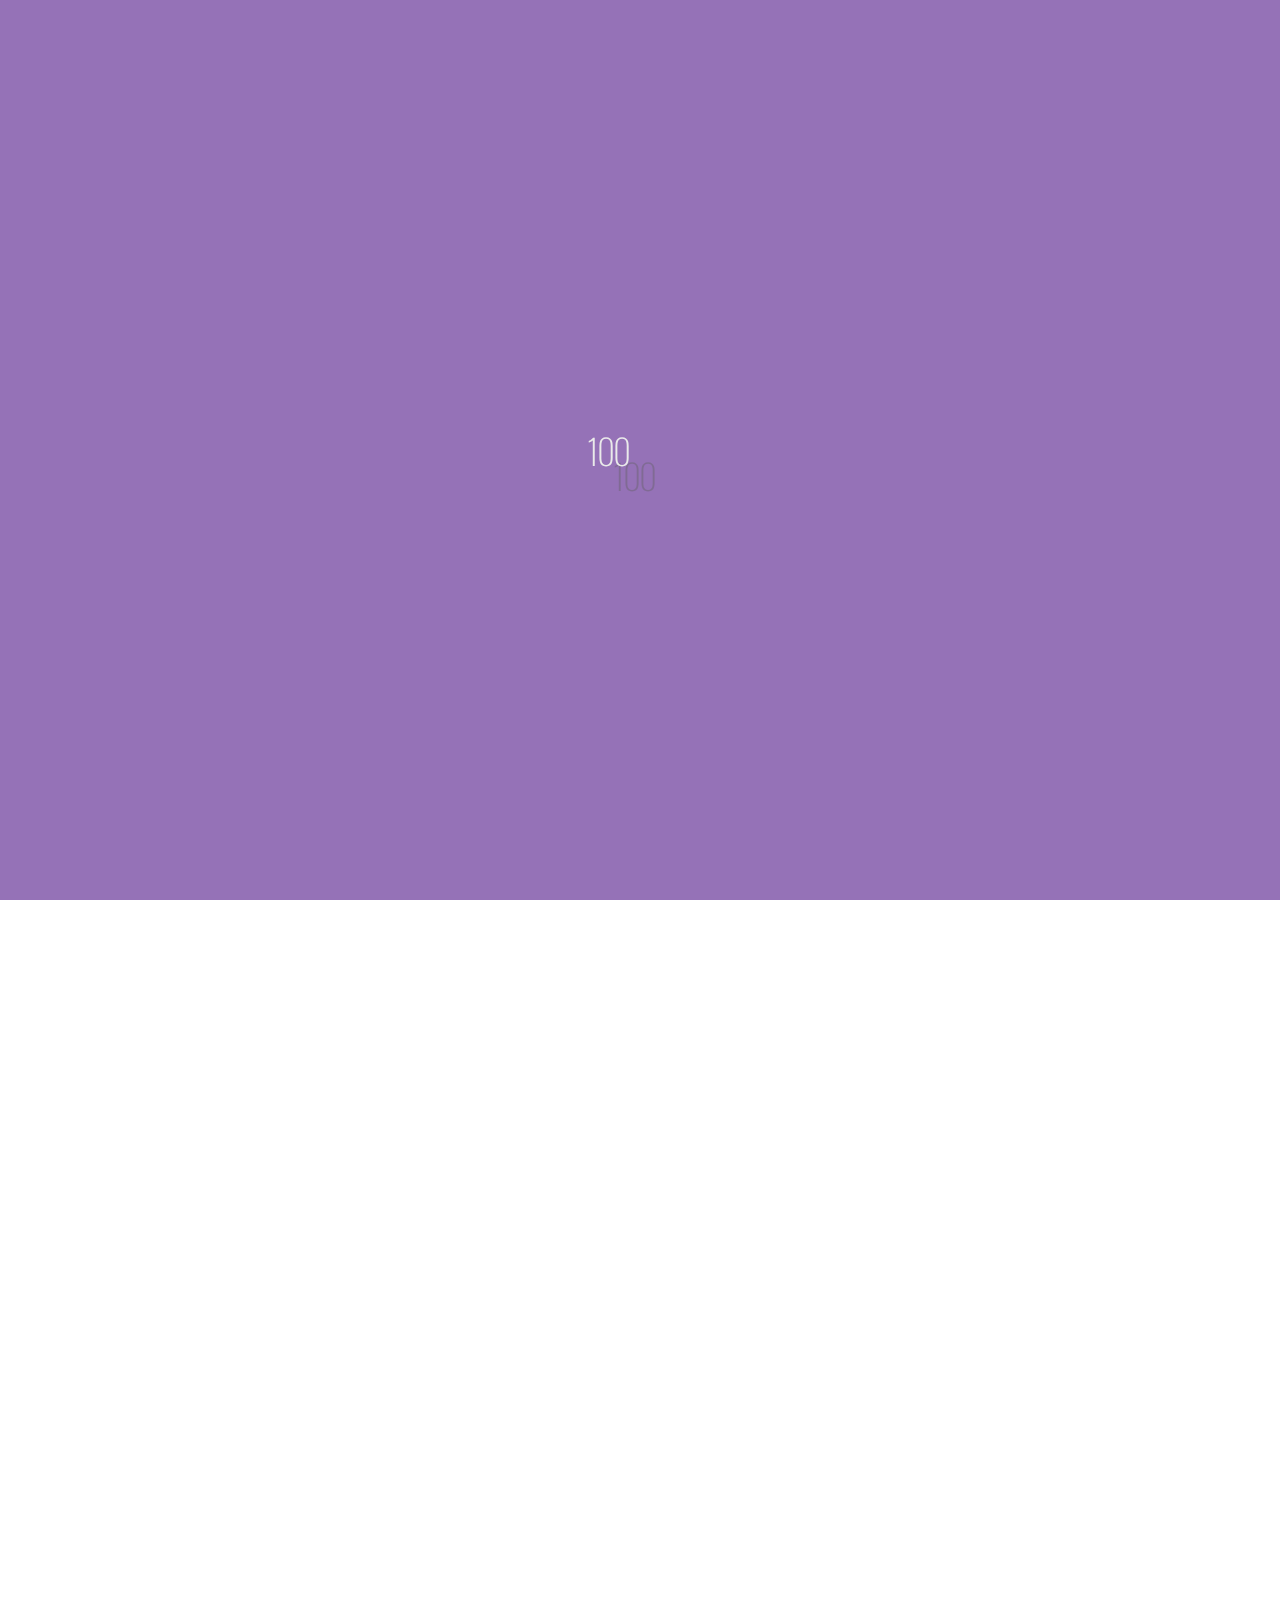
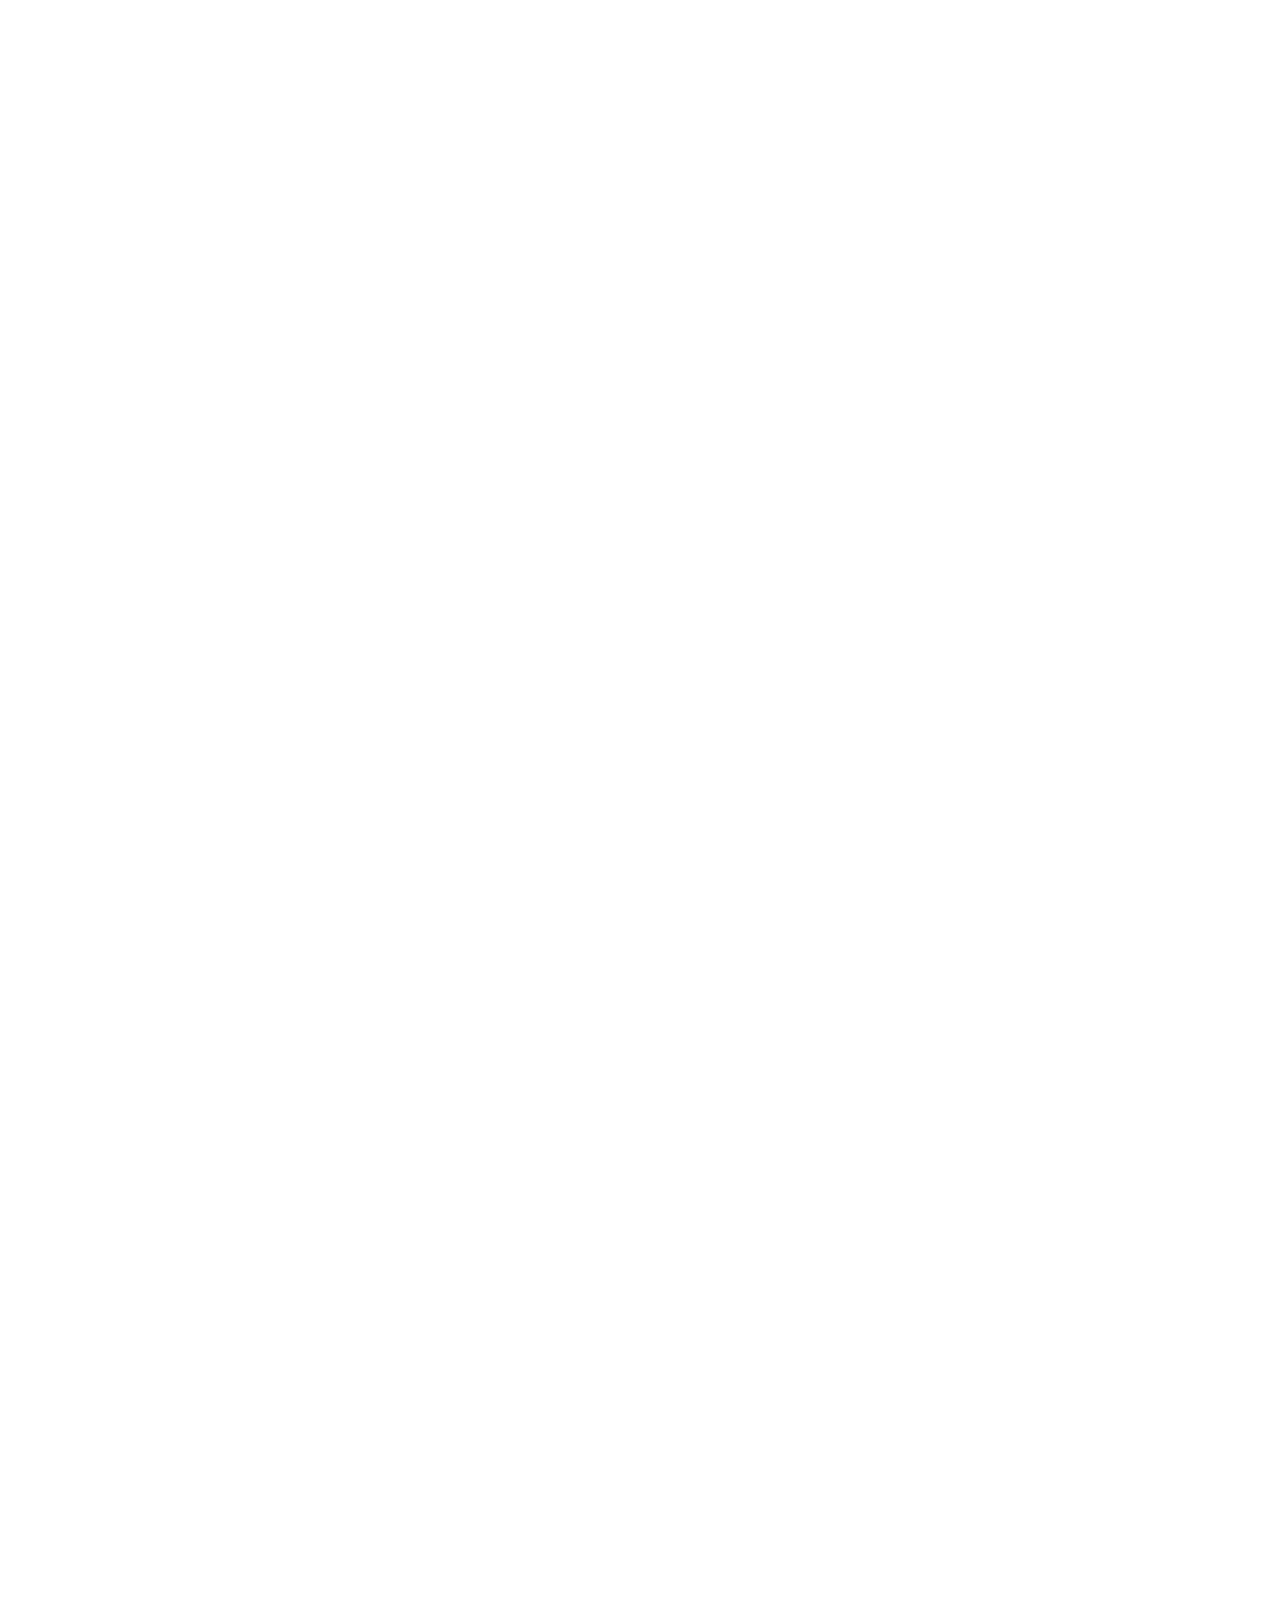
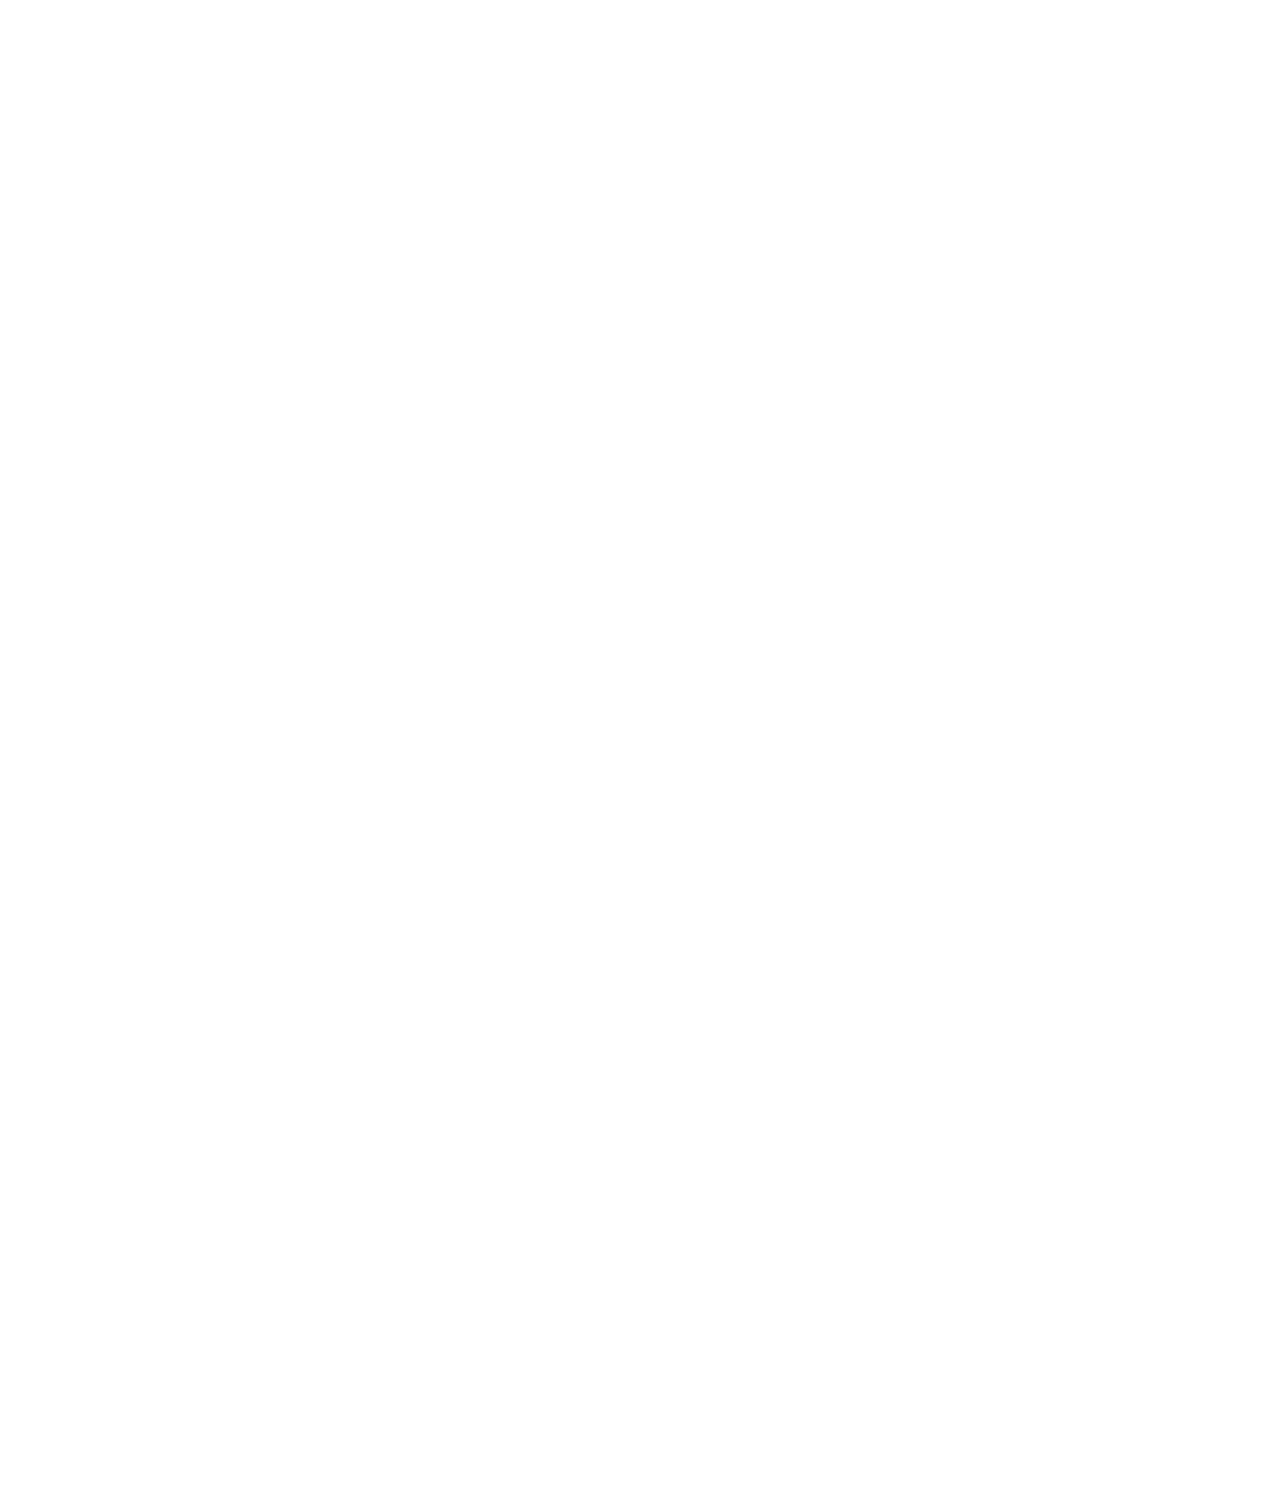
==== commit 0fc33a55: "Contact details" ====
--- a/index.html
+++ b/index.html
@@ -55,6 +55,7 @@
 
 	<link rel="shortcut icon" href="images/Picture1.ico">
 	
+	
 
 </head>
 
@@ -157,6 +158,7 @@
 
 
 			<!--=============== section about ===============-->
+			
 
 			<div id="about" class="sections ws" style="box-sizing: border-box; padding-bottom: 70px; height: auto;">
 				<div class="content">
@@ -170,12 +172,12 @@
 
 							<div class="item fist-slide" style=" height: 450px; box-sizing: border-box;">
 								<div class="small-separator"></div>
-								<p>Woman ignite is about empowering women to be able to tap into their highest
+								<p id="about-paragraph">Woman ignite is about empowering women to be able to tap into their highest
 									potential. </p>
-								<p>Why Ignite: We believe that the potential women have is immense and it lies within.
+								<p id="about-paragraph">Why Ignite: We believe that the potential women have is immense and it lies within.
 									Our role is to support in igniting it as you would fan the flame in a fire in order
 									to get it to burn at its best. </p>
-								<p>The name of the Woman Ignite is symbolic of our dream for the women who interact with
+								<p id="about-paragraph">The name of the Woman Ignite is symbolic of our dream for the women who interact with
 									us. We envision a space where women come together to learn from each other and
 									support each other resulting in each woman being ignited to becoming the best
 									version of who she was created to be.</p>
@@ -556,7 +558,8 @@
 									<!-- <li>Lorem, ipsum dolor.</li> -->
 								
 									<li class="list-item">
-										<span class="contact-text place" style="color: black;">Address: P O Box 5278-0100</span>
+										<!-- <i class="fa fa-map-marker fa-2x"></i> -->
+										<span class="contact-text place"> <i class="fa fa-map-marker fa-2x"></i> <a>P O Box 5278-0100</a> </span>
 										<!-- <i class="fa f-map-marker fa-2x"><span
 												class="contact-text place" style="color: black;">Address: P O Box 5278-0100</span>
 											</i>-->
@@ -565,17 +568,27 @@
 									<li class="list-item">
 										<span
 										class="contact-text phone"><a href="tel:0722863650"
-											title="Give me a call" style="color: black;"> 0722789925/0722863650</a></span>
+											title="Give me a call"><i class="fa fa-phone fa-2x"></i>  0722863650</a> </span>
 										<!-- <i class="f f-phone fa-2x"><span
 												class="contact-text phone"><a href="tel:0722863650"
 													title="Give me a call" style="color: black;"> 0722789925 / 0722863650</a></span></i> -->
 												</li>
 
+												
+												<li class="list-item">
+													<span
+													class="contact-text phone"><a href="tel:0722863650"
+														title="Give me a call"><i class="fa fa-phone fa-2x"></i> +254722863650</a> </span>
+													<!-- <i class="f f-phone fa-2x"><span
+															class="contact-text phone"><a href="tel:0722863650"
+																title="Give me a call" style="color: black;"> 0722789925 / 0722863650</a></span></i> -->
+															</li>
+
 													
 													<li class="list-item">
 														<span
 												class="contact-text gmail"><a href="mailto:#"
-													title="Send me an email" style="color: black;">info@womanignite.co.ke</a></span>
+													title="Send me an email"><i class="fa fa-envelope fa-2x"></i> info@womanignite.co.ke</a></span>
 														<!-- <i class="f f-envelope fa-2x"><span
 												class="contact-text gmail"><a href="mailto:#"
 													title="Send me an email" style="color: black;">info@womanignite.co.ke</a></span></i> -->
--- a/css/style.css
+++ b/css/style.css
@@ -29,6 +29,7 @@
   overflow-x: hidden !important;
   height: 100%;
 }
+
 body {
   margin: 0;
   padding: 0;
@@ -181,7 +182,6 @@
 
 /* CONTACT US SECTION CSS */
 
-
 #contact {
   width: 100%;
   /* background-color: pink; */
@@ -217,7 +217,8 @@
   font-family: "Lato";
   font-weight: 400;
 }
-#email, #namee{
+#email,
+#namee {
   height: 60px;
 }
 .form-control,
@@ -227,7 +228,6 @@
   border-radius: 10px;
   padding: 20px;
   border: none;
- 
 }
 .form-control,
 textarea {
@@ -283,14 +283,15 @@
 }
 
 .list-item {
-  line-height: 4;
-  color: #aaa;
+  line-height: 5;
+  text-align: left;
+  color: #9a9494;
 }
 
 .contact-text {
-  font: 300 18px "Lato", sans-serif;
+  /* font: 300 18px "Lato", sans-serif; */
   letter-spacing: 1.9px;
-  color: #bbb;
+  color: rgb(92, 90, 90);
 }
 
 .place {
@@ -306,7 +307,7 @@
 }
 
 .contact-text a {
-  color: #bbb;
+  color: rgb(92, 90, 90);
   text-decoration: none;
   transition-duration: 0.2s;
 }
@@ -378,6 +379,8 @@
   letter-spacing: 1px;
   text-align: center;
 }
+.contact-text i {
+  margin-right: 10px;  }
 
 hr {
   border-color: rgba(255, 255, 255, 0.6);
@@ -408,6 +411,11 @@
     height: 60px;
     line-height: 60px;
   }
+  .contact-text a {
+    font-size: 11px;
+  }
+  .contact-text i {
+    font-size: 12px;  }
 }
 
 @media screen and (max-width: 569px) {
@@ -420,7 +428,11 @@
   textarea {
     margin: 0 auto;
   }
-
+  .form-control,
+  input {
+    margin-top: 20px;
+    width: 400px;
+  }
   .name,
   .email,
   textarea {
@@ -431,6 +443,7 @@
     margin-top: 60px;
     max-width: 280px;
   }
+ 
   .social-media-list {
     left: 0;
   }
@@ -2714,6 +2727,12 @@
     right: -96px;
     margin-top: 0;
   }
+  .customNavigation a.next-slide {
+    /* position: absolute; */
+    left: 1.5%;
+    top: 94%;
+    display: block;
+  }
 }
 
 /* ====================
@@ -2780,6 +2799,12 @@
     top: 10px;
     right: -96px;
     margin-top: 0;
+  }
+  .customNavigation a.next-slide {
+    /* position: absolute; */
+    left: 1.5%;
+    top: 88%;
+    display: block;
   }
 }
 /* ====================
@@ -2826,6 +2851,12 @@
     right: -96px;
     margin-top: 0;
   }
+  .customNavigation a.next-slide {
+    /* position: absolute; */
+    left: 1.5%;
+    top: 60%;
+    display: block;
+  }
 }
 
 /* ====================
@@ -2836,6 +2867,7 @@
   .post-decor {
     display: none;
   }
+
   .nav-button {
     margin-top: 120px;
   }
@@ -2844,6 +2876,13 @@
     top: 10px;
     right: -96px;
     margin-top: 0;
+  }
+  /* nextslideee */
+  .customNavigation a.next-slide {
+    /* position: absolute; */
+    left: 1.5%;
+    top: 94%;
+    display: block;
   }
 }
 
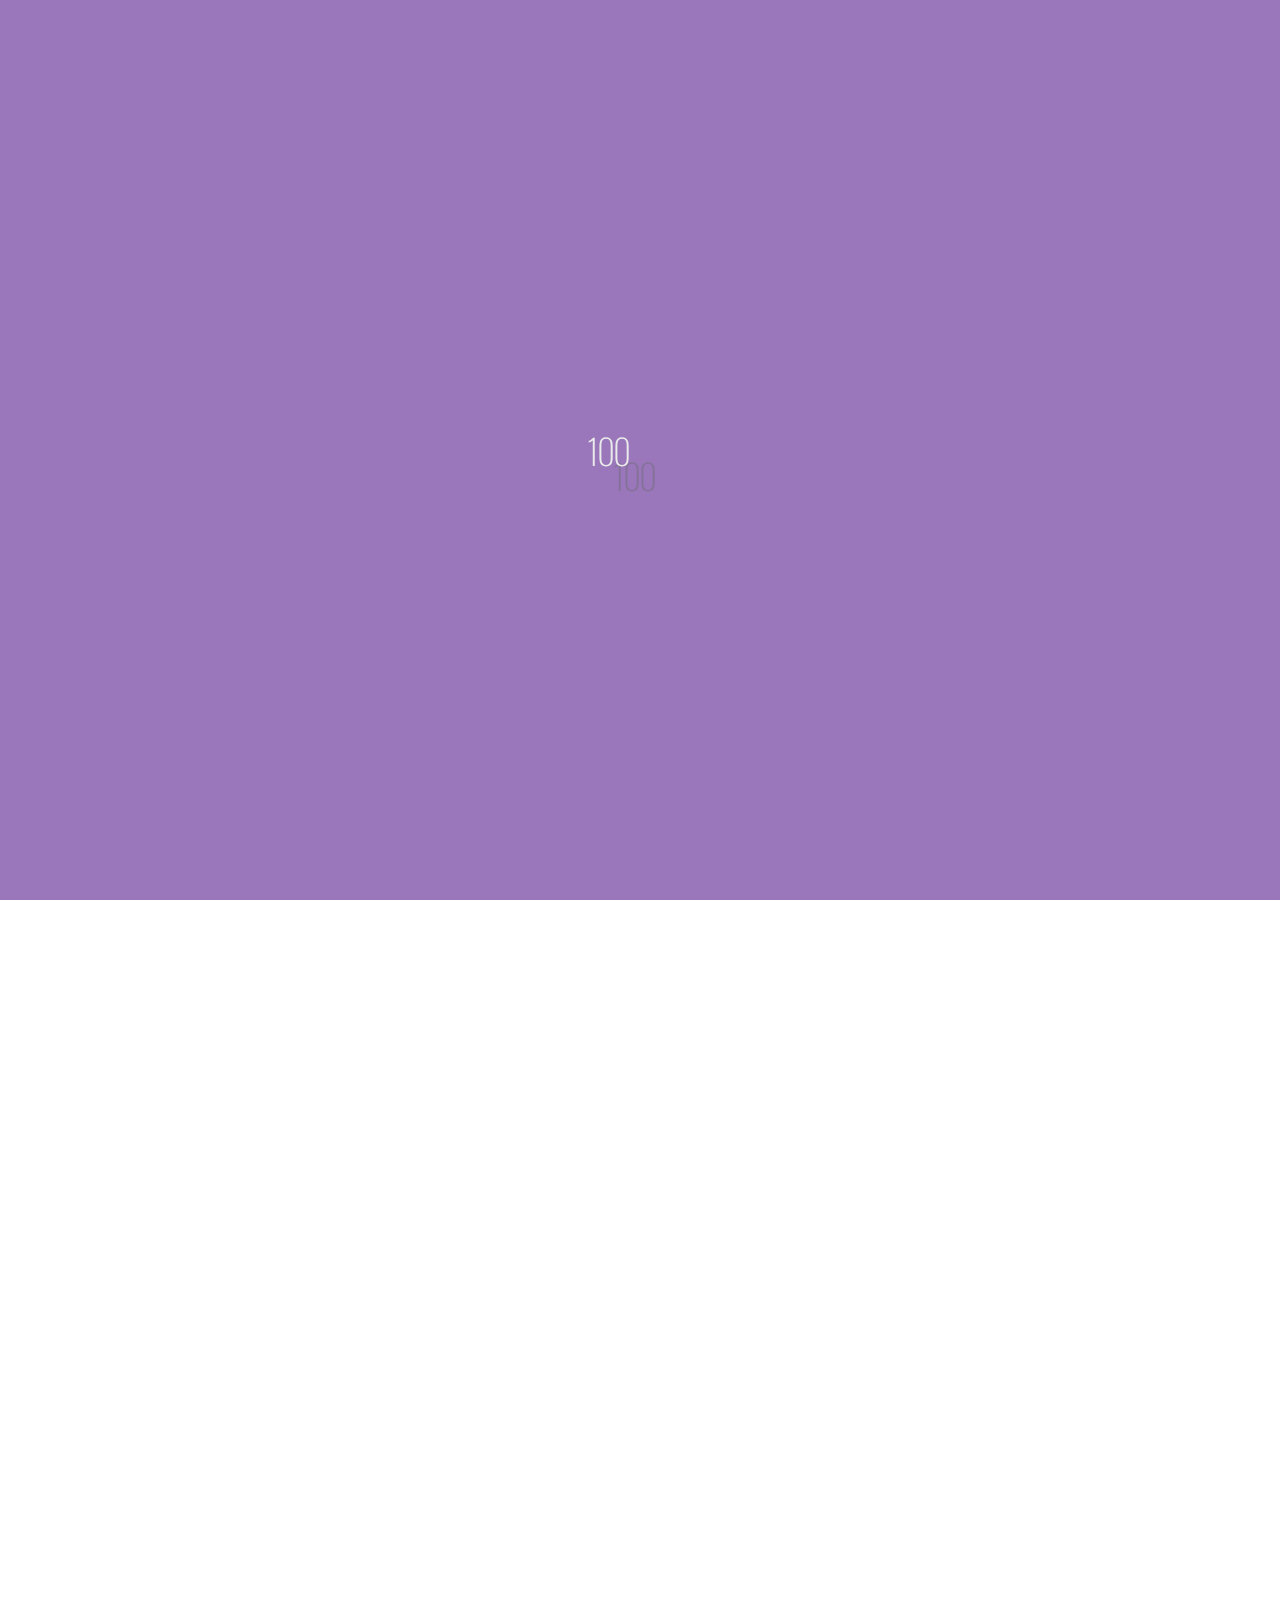
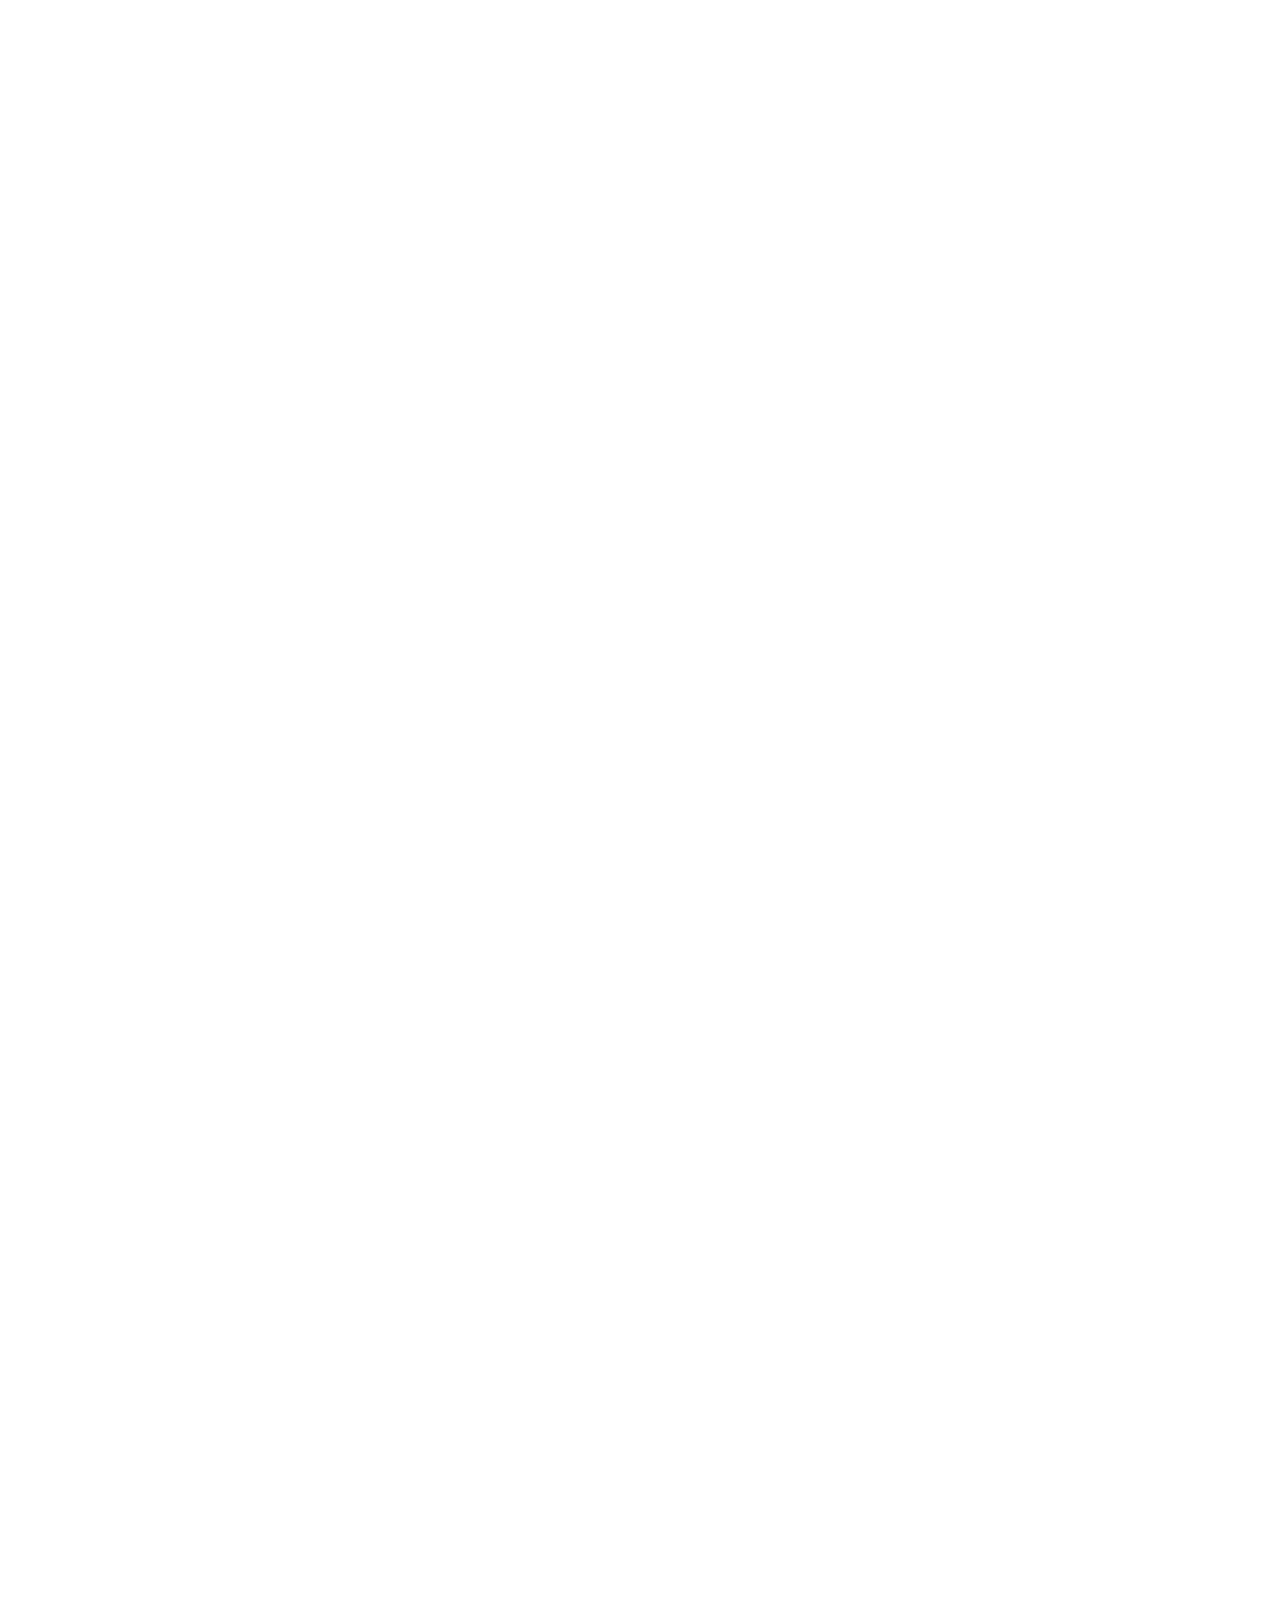
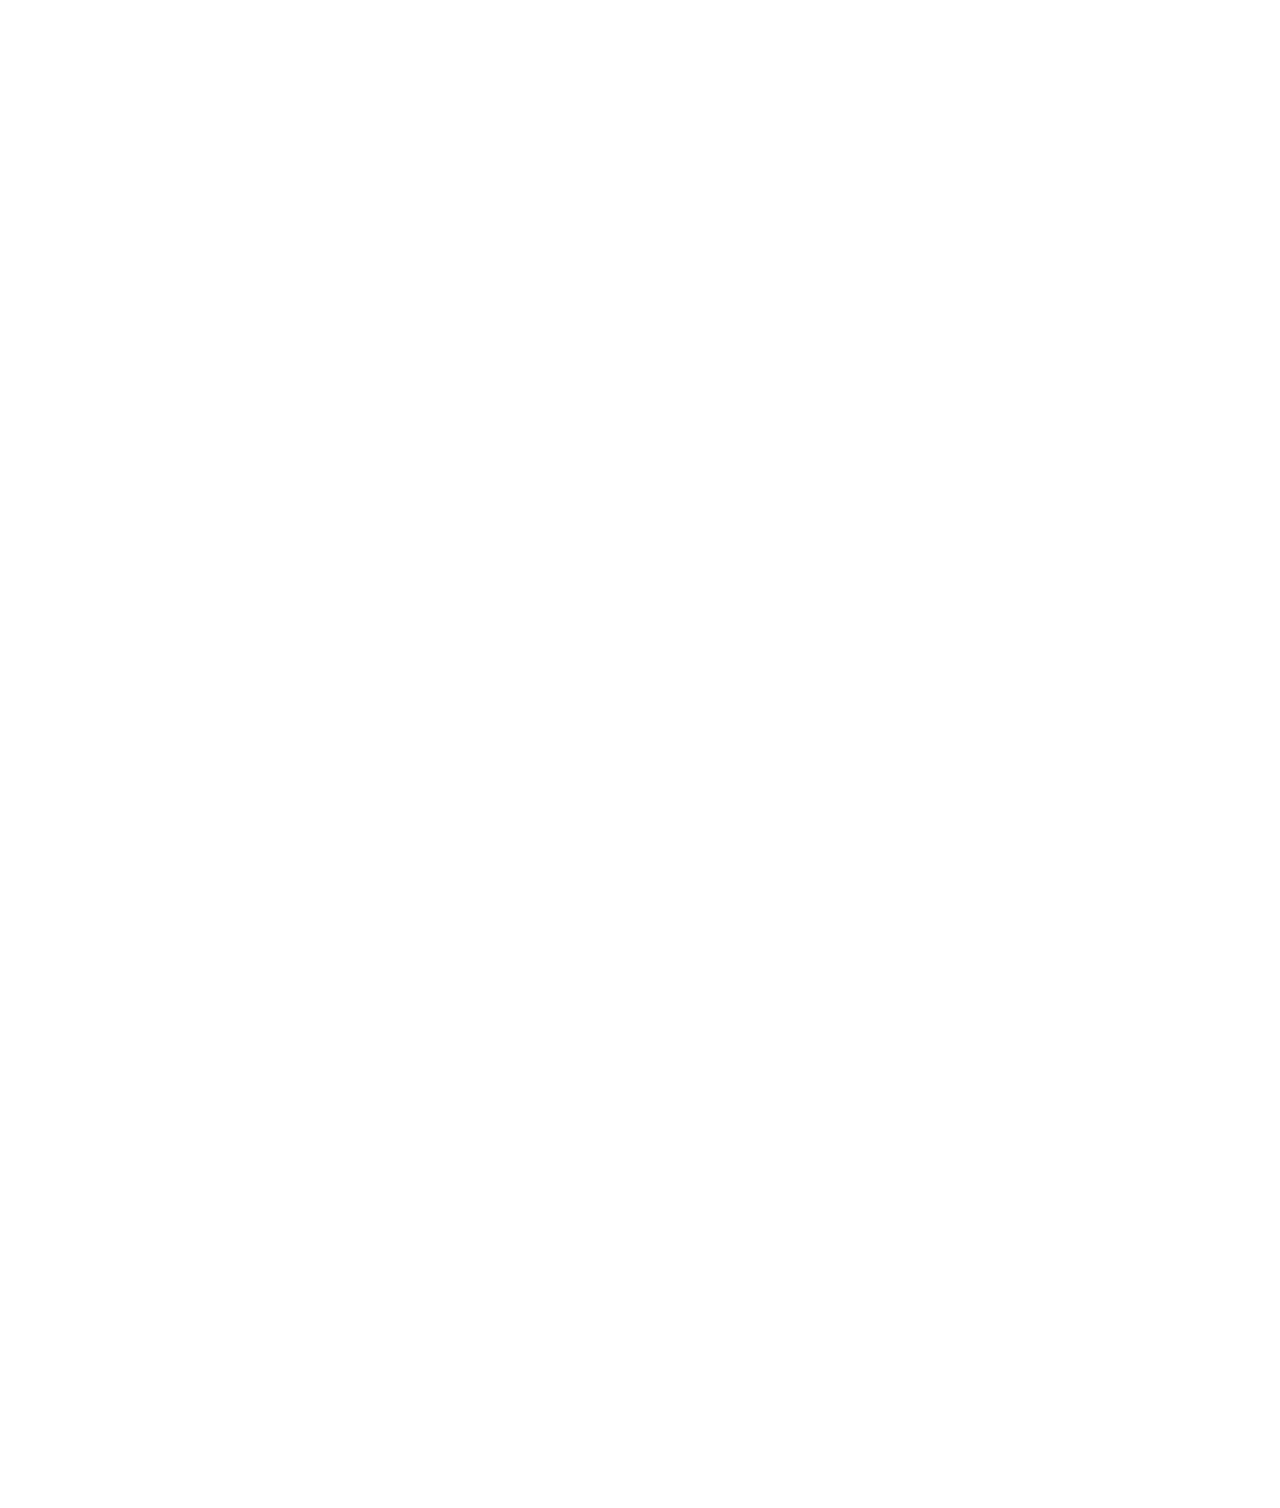
==== commit 9aa89930: "Photo update" ====
--- a/index.html
+++ b/index.html
@@ -433,7 +433,7 @@
 
 
 										</div>
-										<p>We meet once a month to share experiences, learn from one another,
+										<p id="about-paragraph">We meet once a month to share experiences, learn from one another,
 											listen
 											to guest speakers and build a sisterhood where women feel safe to
 											share,
@@ -515,7 +515,7 @@
 					<section id="contact">
 
 						<h2 style="margin-top: 40px;">Contact Us</h2>
-						<!-- <div class="small-separator ws"></div> -->
+						<div class="small-separator sepcolor"></div>
 
 						<div class="contact-wrapper">
 
@@ -555,70 +555,45 @@
 							<div class="direct-contact-container">
 
 								<ul class="contact-list">
-									<!-- <li>Lorem, ipsum dolor.</li> -->
+									
 								
 									<li class="list-item">
-										<!-- <i class="fa fa-map-marker fa-2x"></i> -->
+									
 										<span class="contact-text place"> <i class="fa fa-map-marker fa-2x"></i> <a>P O Box 5278-0100</a> </span>
-										<!-- <i class="fa f-map-marker fa-2x"><span
-												class="contact-text place" style="color: black;">Address: P O Box 5278-0100</span>
-											</i>-->
+										
 										</li> 
 											
 									<li class="list-item">
 										<span
 										class="contact-text phone"><a href="tel:0722863650"
 											title="Give me a call"><i class="fa fa-phone fa-2x"></i>  0722863650</a> </span>
-										<!-- <i class="f f-phone fa-2x"><span
-												class="contact-text phone"><a href="tel:0722863650"
-													title="Give me a call" style="color: black;"> 0722789925 / 0722863650</a></span></i> -->
+										
 												</li>
 
 												
 												<li class="list-item">
 													<span
-													class="contact-text phone"><a href="tel:0722863650"
-														title="Give me a call"><i class="fa fa-phone fa-2x"></i> +254722863650</a> </span>
-													<!-- <i class="f f-phone fa-2x"><span
-															class="contact-text phone"><a href="tel:0722863650"
-																title="Give me a call" style="color: black;"> 0722789925 / 0722863650</a></span></i> -->
+													class="contact-text phone"><a href="tel:+254722863650"
+														title="Give me a call"><i class="fa fa-phone fa-2x"></i> +254722789925</a> </span>
+													
 															</li>
 
 													
 													<li class="list-item">
 														<span
-												class="contact-text gmail"><a href="mailto:#"
+												class="contact-text gmail"><a href="mailto:info@womanignite.co.ke"
 													title="Send me an email"><i class="fa fa-envelope fa-2x"></i> info@womanignite.co.ke</a></span>
-														<!-- <i class="f f-envelope fa-2x"><span
-												class="contact-text gmail"><a href="mailto:#"
-													title="Send me an email" style="color: black;">info@womanignite.co.ke</a></span></i> -->
+														
 									</li>
 
 								</ul>
-								<!-- <ul class="contact-list">
-									<li class="list-item">
-										<i class="fa fa-map-marker fa-2x"><span
-												class="contact-text place" style="color: black;">Address: P O Box 5278-0100</span>
-											</i></li>
-
-									<li class="list-item"><i class="fa fa-phone fa-2x"><span
-												class="contact-text phone"><a href="tel:0722863650"
-													title="Give me a call" style="color: black;"> 0722789925 / 0722863650</a></span></i></li>
-
-									<li class="list-item"><i class="fa fa-envelope fa-2x"><span
-												class="contact-text gmail"><a href="mailto:#"
-													title="Send me an email" style="color: black;">info@womanignite.co.ke</a></span></i>
-									</li>
-
-								</ul> -->
+								
 								<hr>
 								<ul class="social-media-list">
 									<li><a href="#" target="_blank" class="contact-icon">
 											<i class="fa fa-facebook" aria-hidden="true"></i></a>
 									</li>
-									<!-- <li><a href="#" target="_blank" class="contact-icon">
-											<i class="fa fa-codepen" aria-hidden="true"></i></a>
-									</li> -->
+									
 									<li><a href="#" target="_blank" class="contact-icon">
 											<i class="fa fa-twitter" aria-hidden="true"></i></a>
 									</li>
--- a/css/style.css
+++ b/css/style.css
@@ -123,7 +123,8 @@
 }
 .ignite-photo4 {
   margin-top: 20px;
-  background-image: url(https://images.squarespace-cdn.com/content/v1/59d6ca69d55b41e5e4f6ac03/1604163813425-XUL69OZCPG1S0WZLPP1E/_MG_3463.jpg?format=1000w);
+  /* background-image: url(https://images.squarespace-cdn.com/content/v1/59d6ca69d55b41e5e4f6ac03/1604163813425-XUL69OZCPG1S0WZLPP1E/_MG_3463.jpg?format=1000w); */
+  background-image: url(https://img.freepik.com/premium-photo/quotblack-white-friends-sharing-laughter-diverse-groupquot_1168612-186761.jpg?size=626&ext=jpg&ga=GA1.1.2008272138.1724198400&semt=ais_hybrid);
   background-position: center;
   background-repeat: no-repeat;
   background-size: contain;
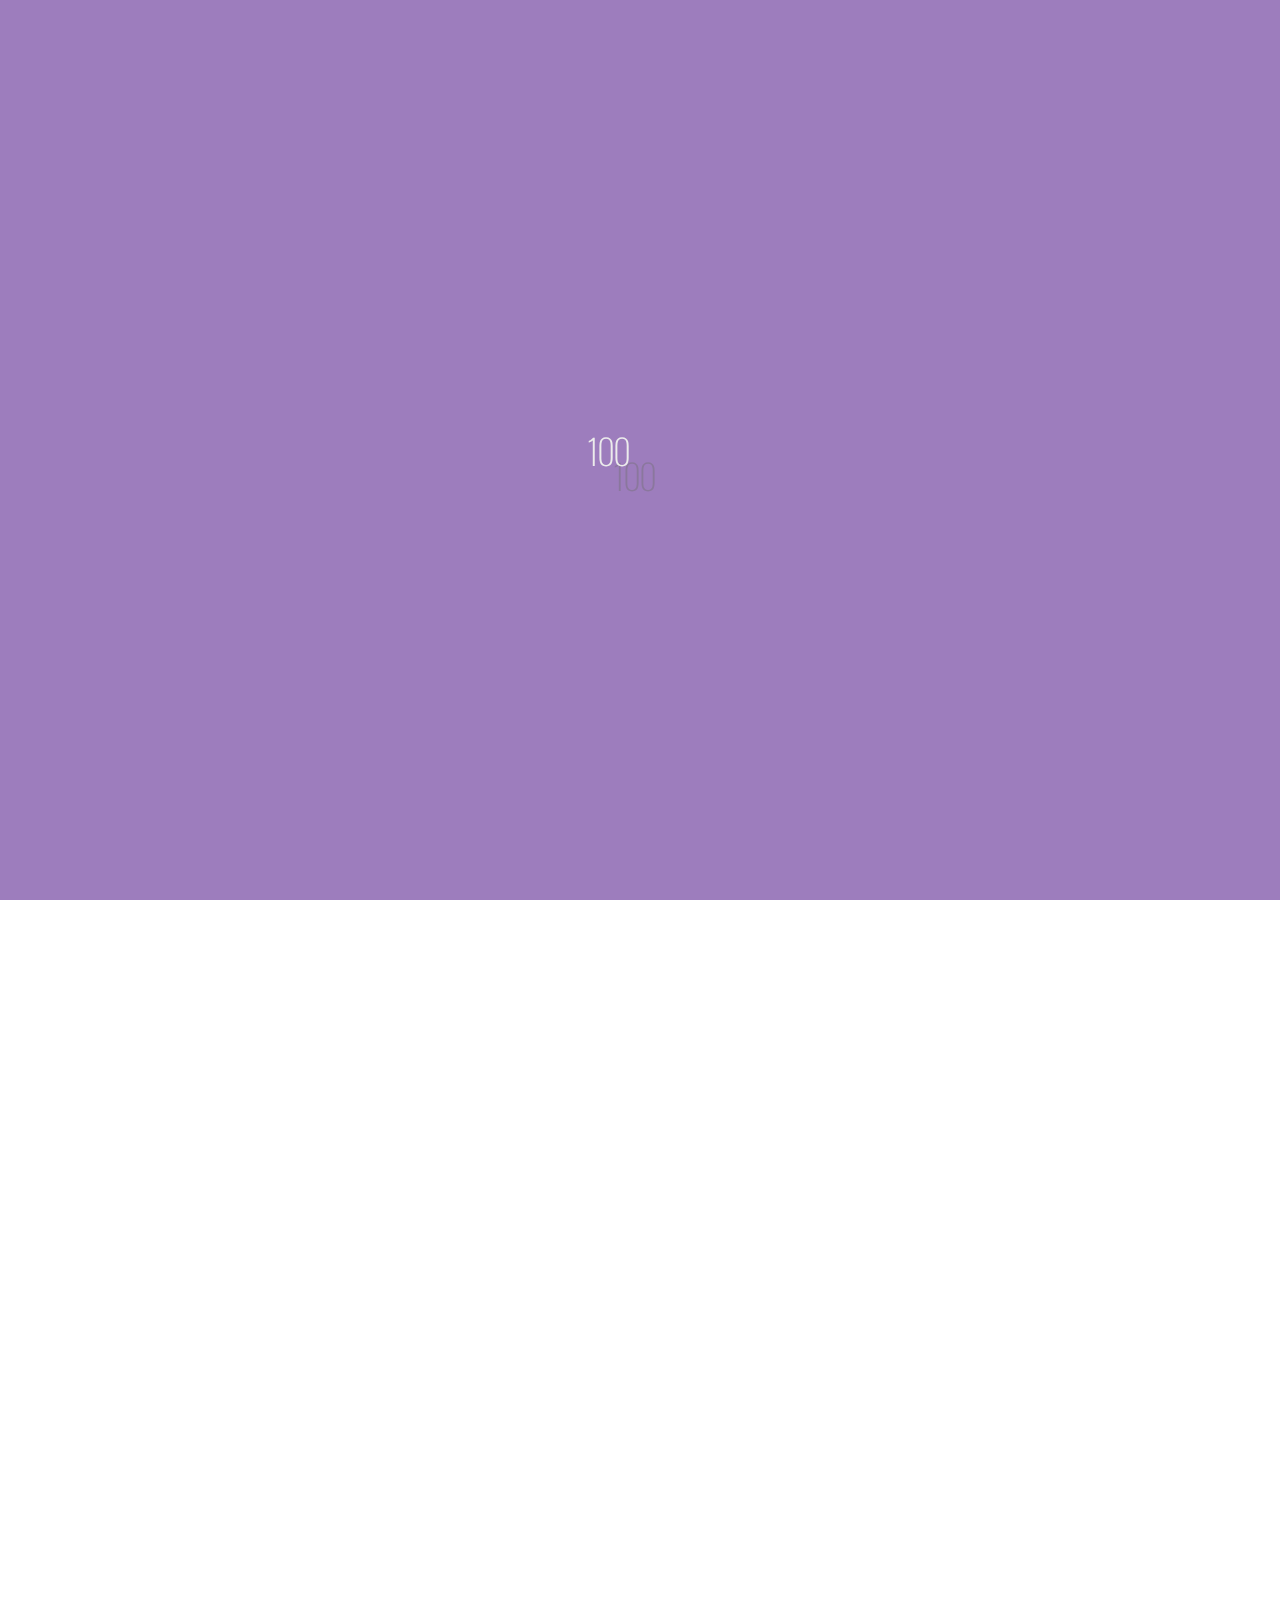
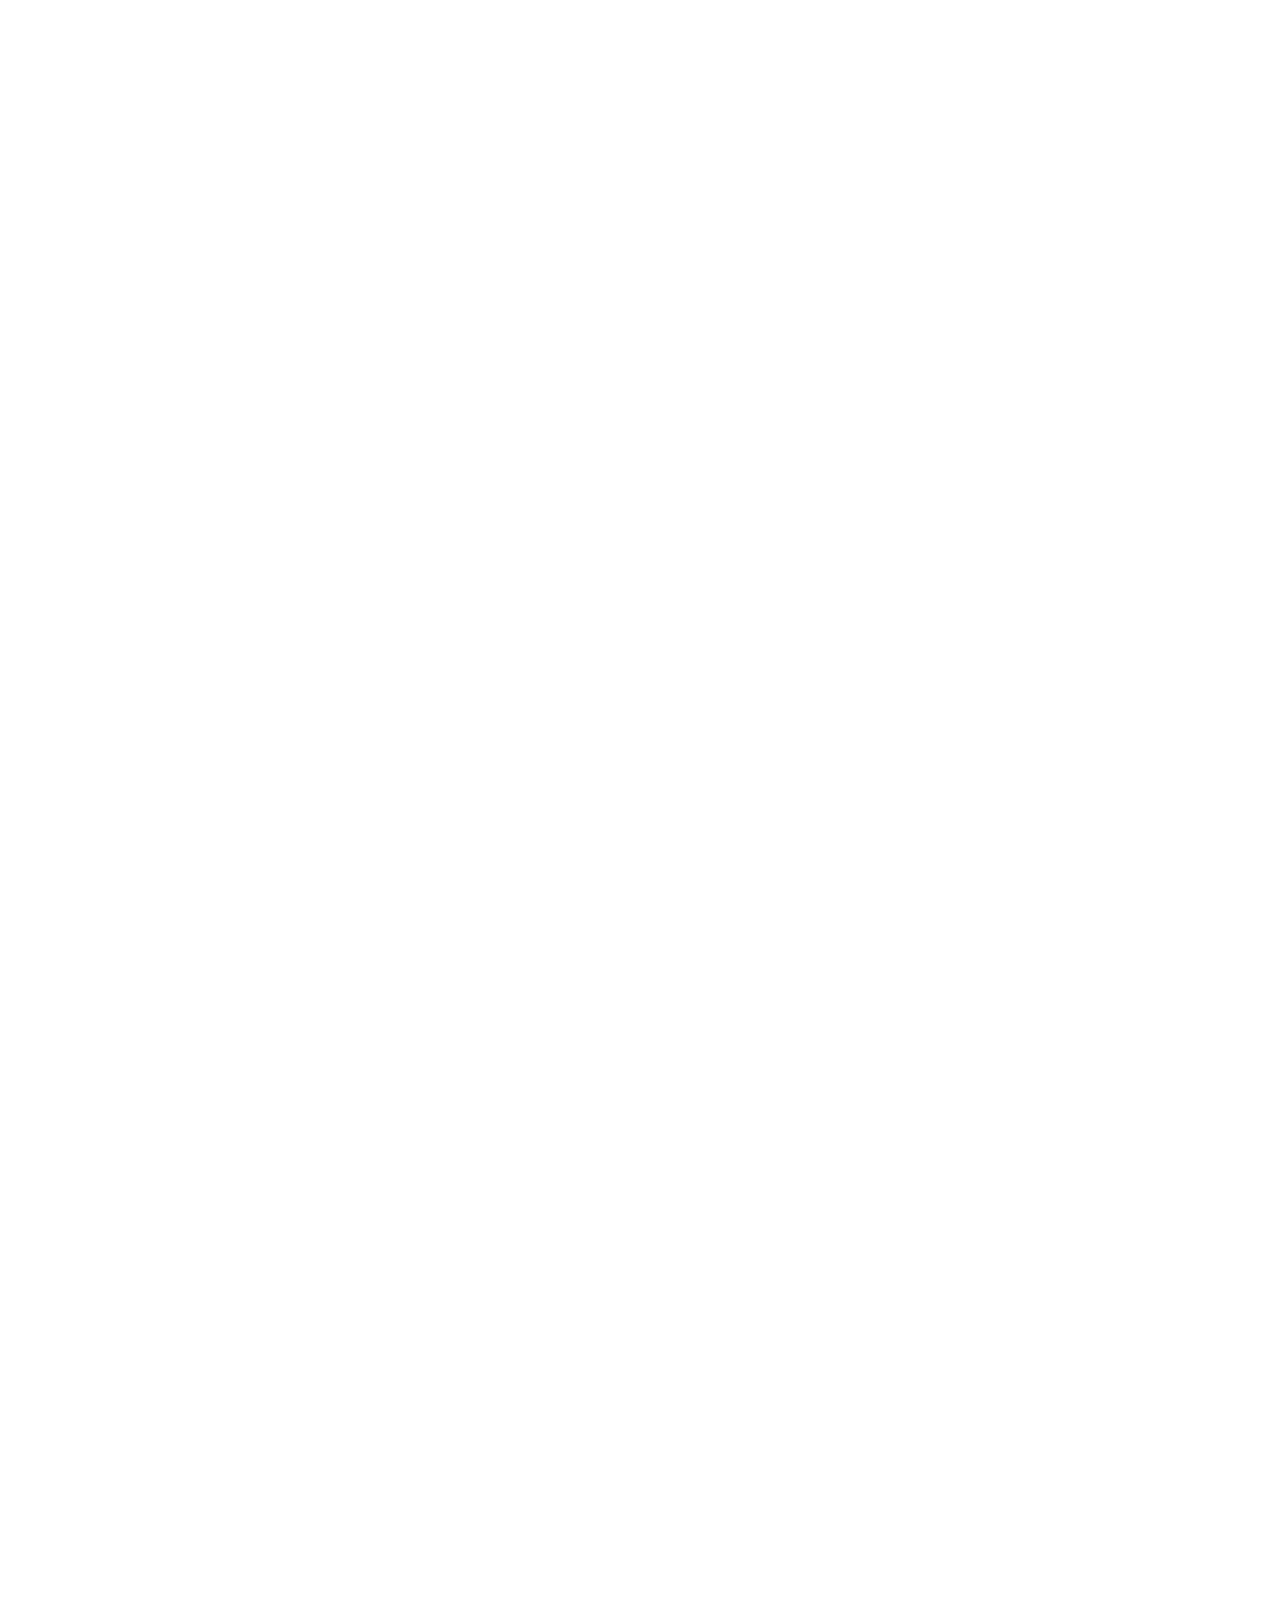
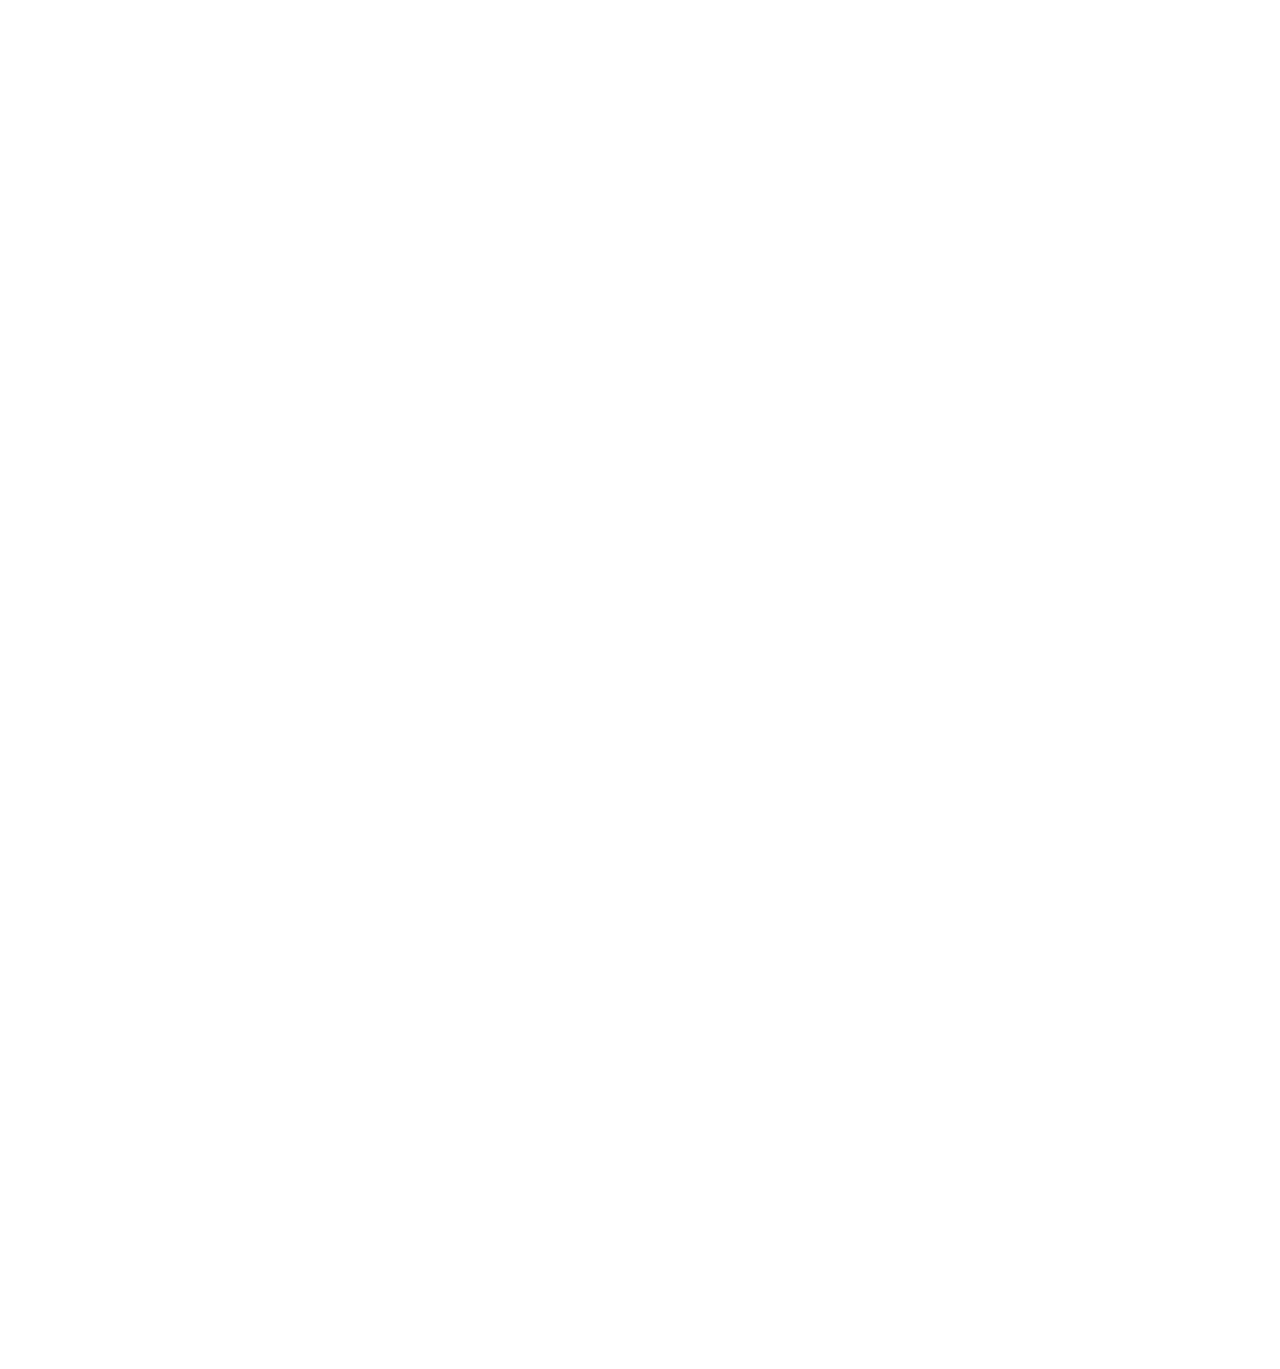
==== commit 0e6be1ef: "About section update" ====
--- a/index.html
+++ b/index.html
@@ -170,7 +170,9 @@
 
 							<!-- slide 1-->
 
-							<div class="item fist-slide" style=" height: 450px; box-sizing: border-box;">
+							<div class="item fist-slide"
+							
+							 >
 								<div class="small-separator"></div>
 								<p id="about-paragraph">Woman ignite is about empowering women to be able to tap into their highest
 									potential. </p>
@@ -190,7 +192,7 @@
 
 								<div class="customNavigation">
 									<h3 class="pulsate-fwd" style="margin-top: 10px;">click for more</h3>
-									<a class="btn next-slide transition lanch-sklills"> next</a>
+									<a class="btn next-slide transition lanch-sklills" > next</a>
 								</div>
 
 							</div>
--- a/css/style.css
+++ b/css/style.css
@@ -124,6 +124,7 @@
 .ignite-photo4 {
   margin-top: 20px;
   /* background-image: url(https://images.squarespace-cdn.com/content/v1/59d6ca69d55b41e5e4f6ac03/1604163813425-XUL69OZCPG1S0WZLPP1E/_MG_3463.jpg?format=1000w); */
+  /* background-image: url(/images/_75b2a5fc-1394-4d70-ada5-d67818270ad2.jpeg); */
   background-image: url(https://img.freepik.com/premium-photo/quotblack-white-friends-sharing-laughter-diverse-groupquot_1168612-186761.jpg?size=626&ext=jpg&ga=GA1.1.2008272138.1724198400&semt=ais_hybrid);
   background-position: center;
   background-repeat: no-repeat;
@@ -1000,7 +1001,7 @@
 --------------------------------------------------------------*/
 
 #about {
-  overflow: hidden;
+  overflow: scroll;
   display: block;
 }
 #about .content {
@@ -2858,6 +2859,7 @@
     top: 60%;
     display: block;
   }
+ 
 }
 
 /* ====================
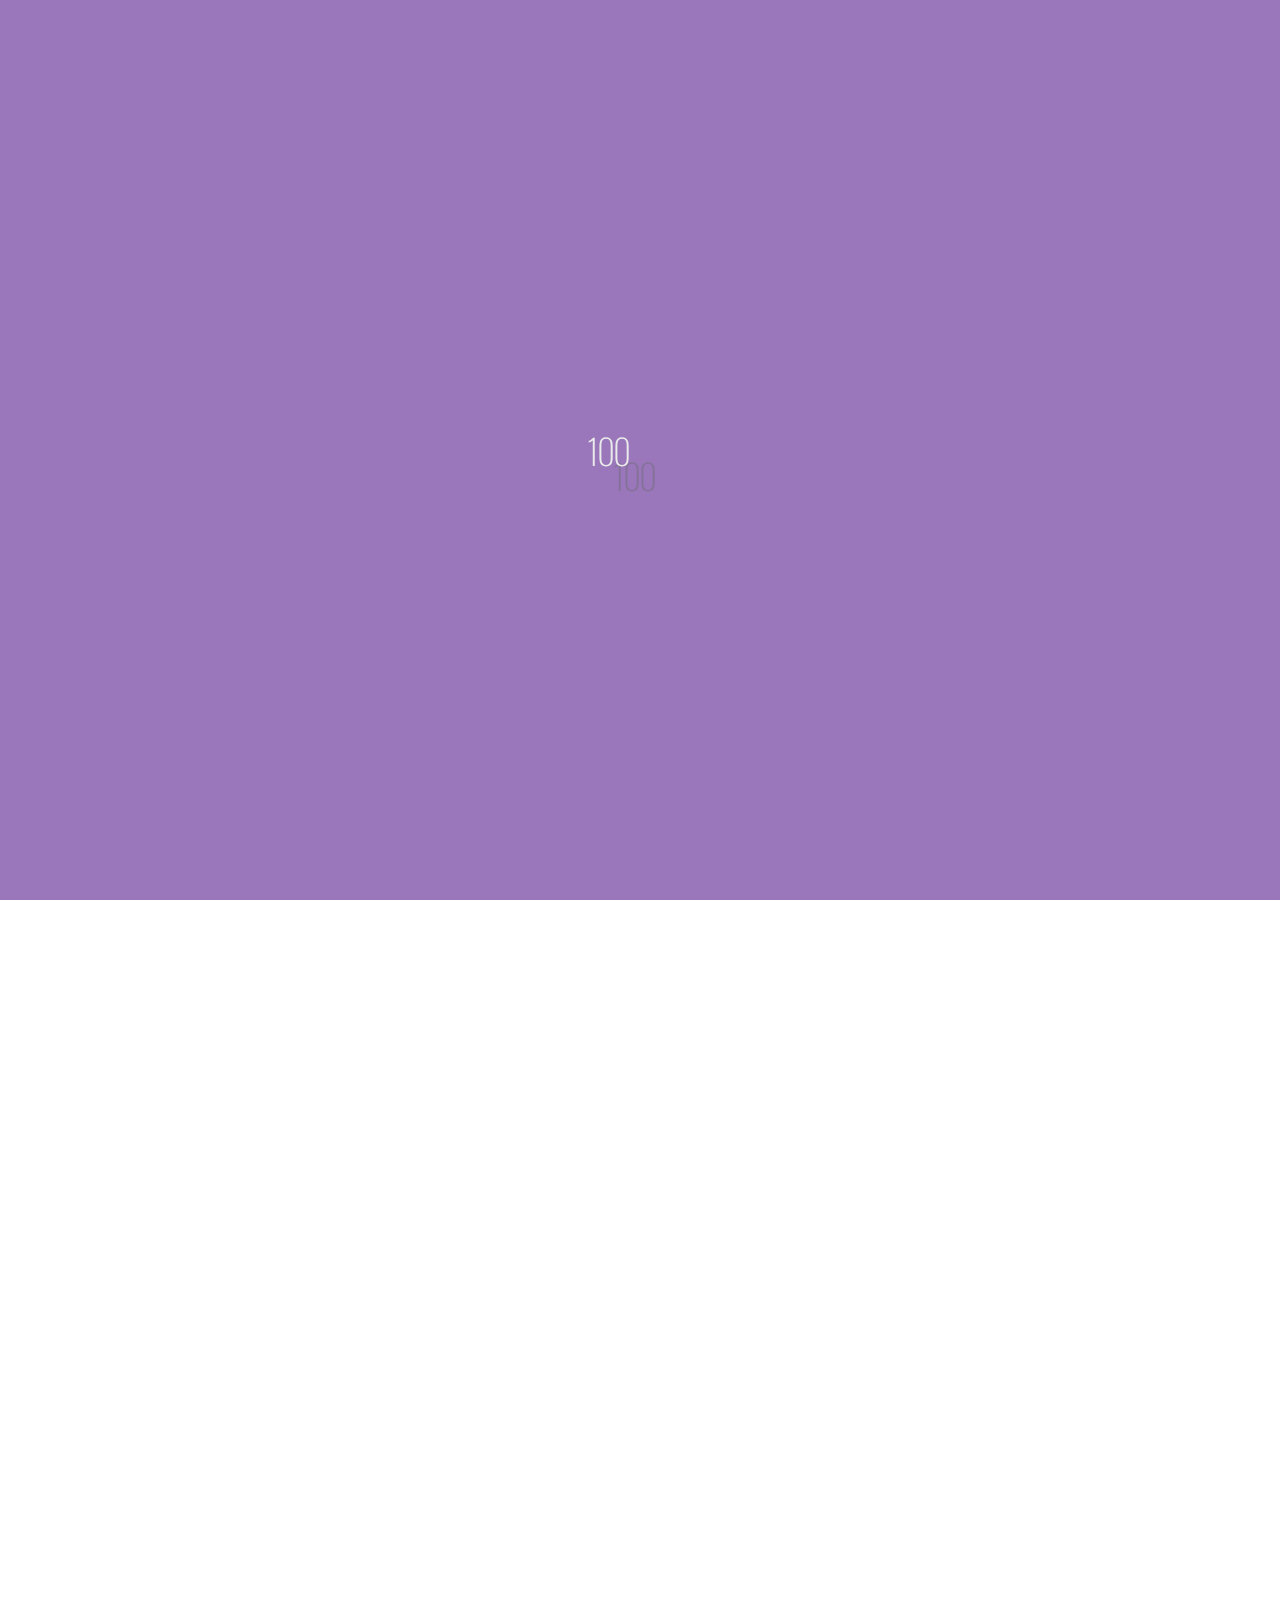
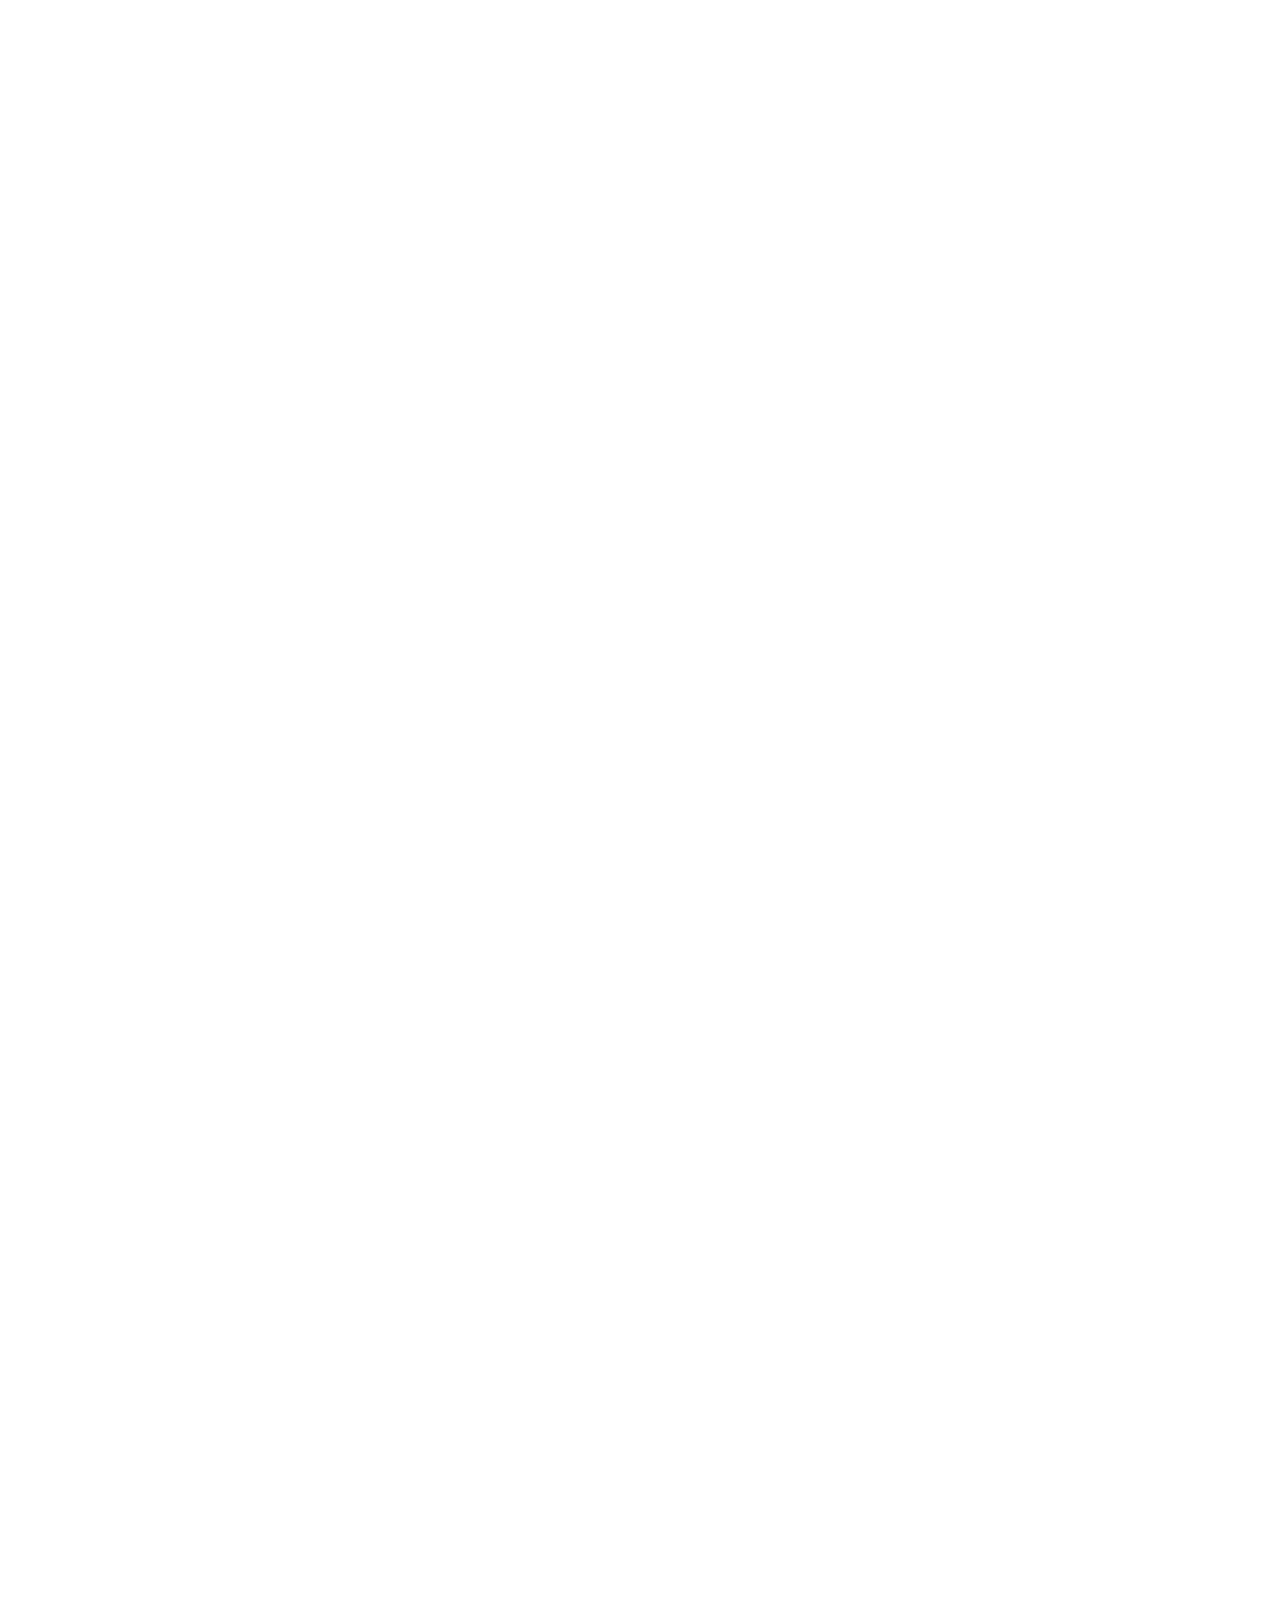
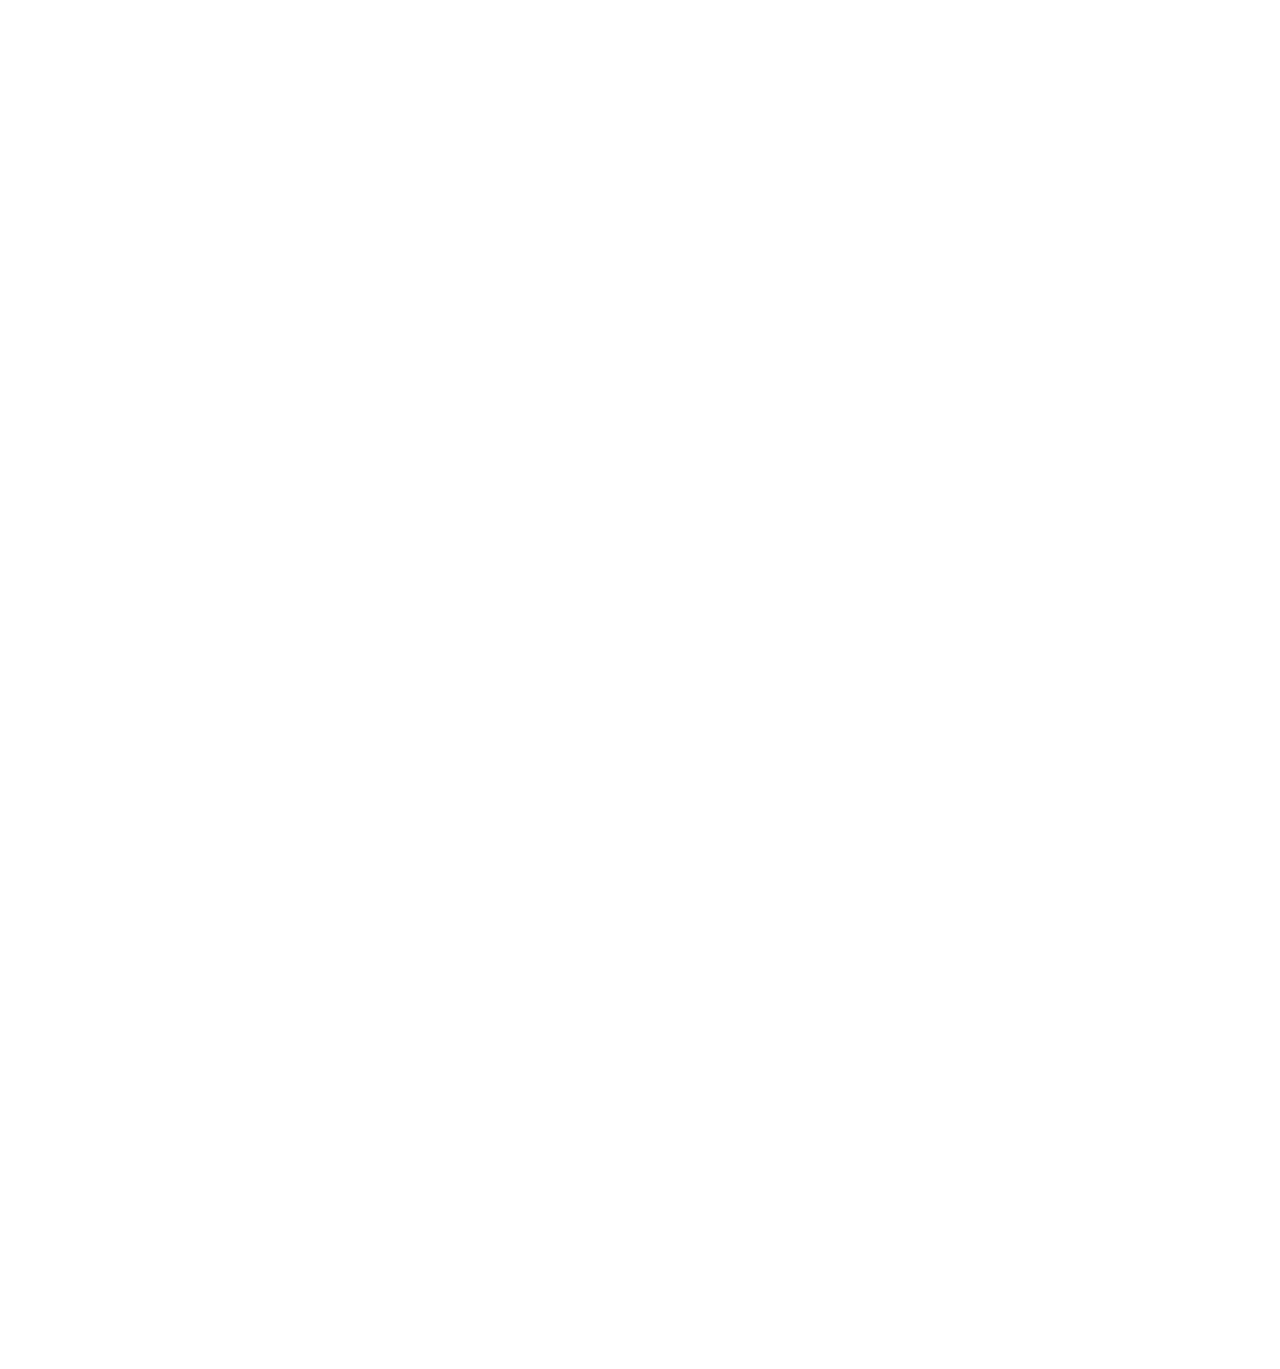
==== commit 9a79b348: "Milestone: Form update" ====
--- a/index.html
+++ b/index.html
@@ -523,8 +523,8 @@
 
 							<!-- Left contact page -->
 
-							<form id="contact-form" class="form-horizontal" role="form">
-
+							<form id="contact-form" class="form-horizontal" role="form" action="https://api.web3forms.com/submit" method="POST">
+								<input type="hidden" name="access_key" value="7da8ba45-aaa9-492d-96b8-97f9a7de49ec">
 								<div class="form-group">
 									<div class="col-sm-12">
 										<input type="text" class="form-control" id="namee" placeholder="NAME" name="name"
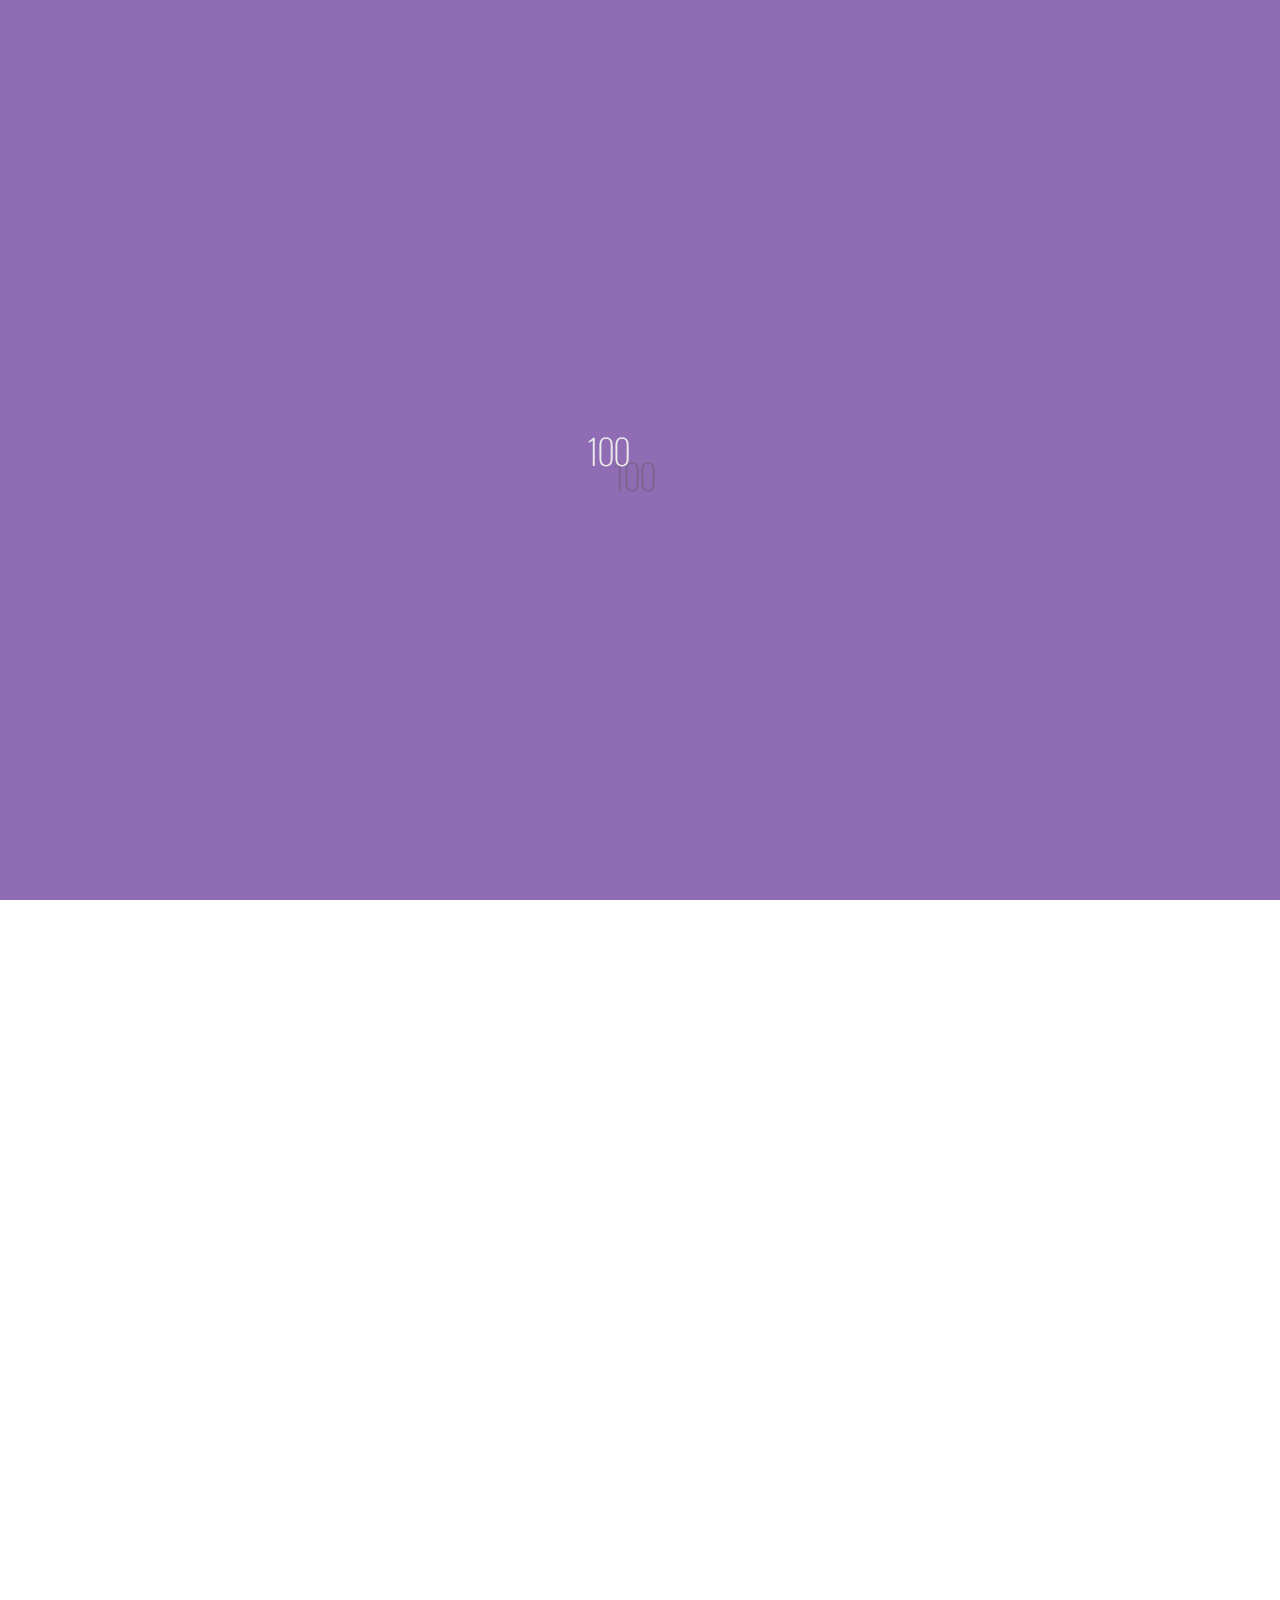
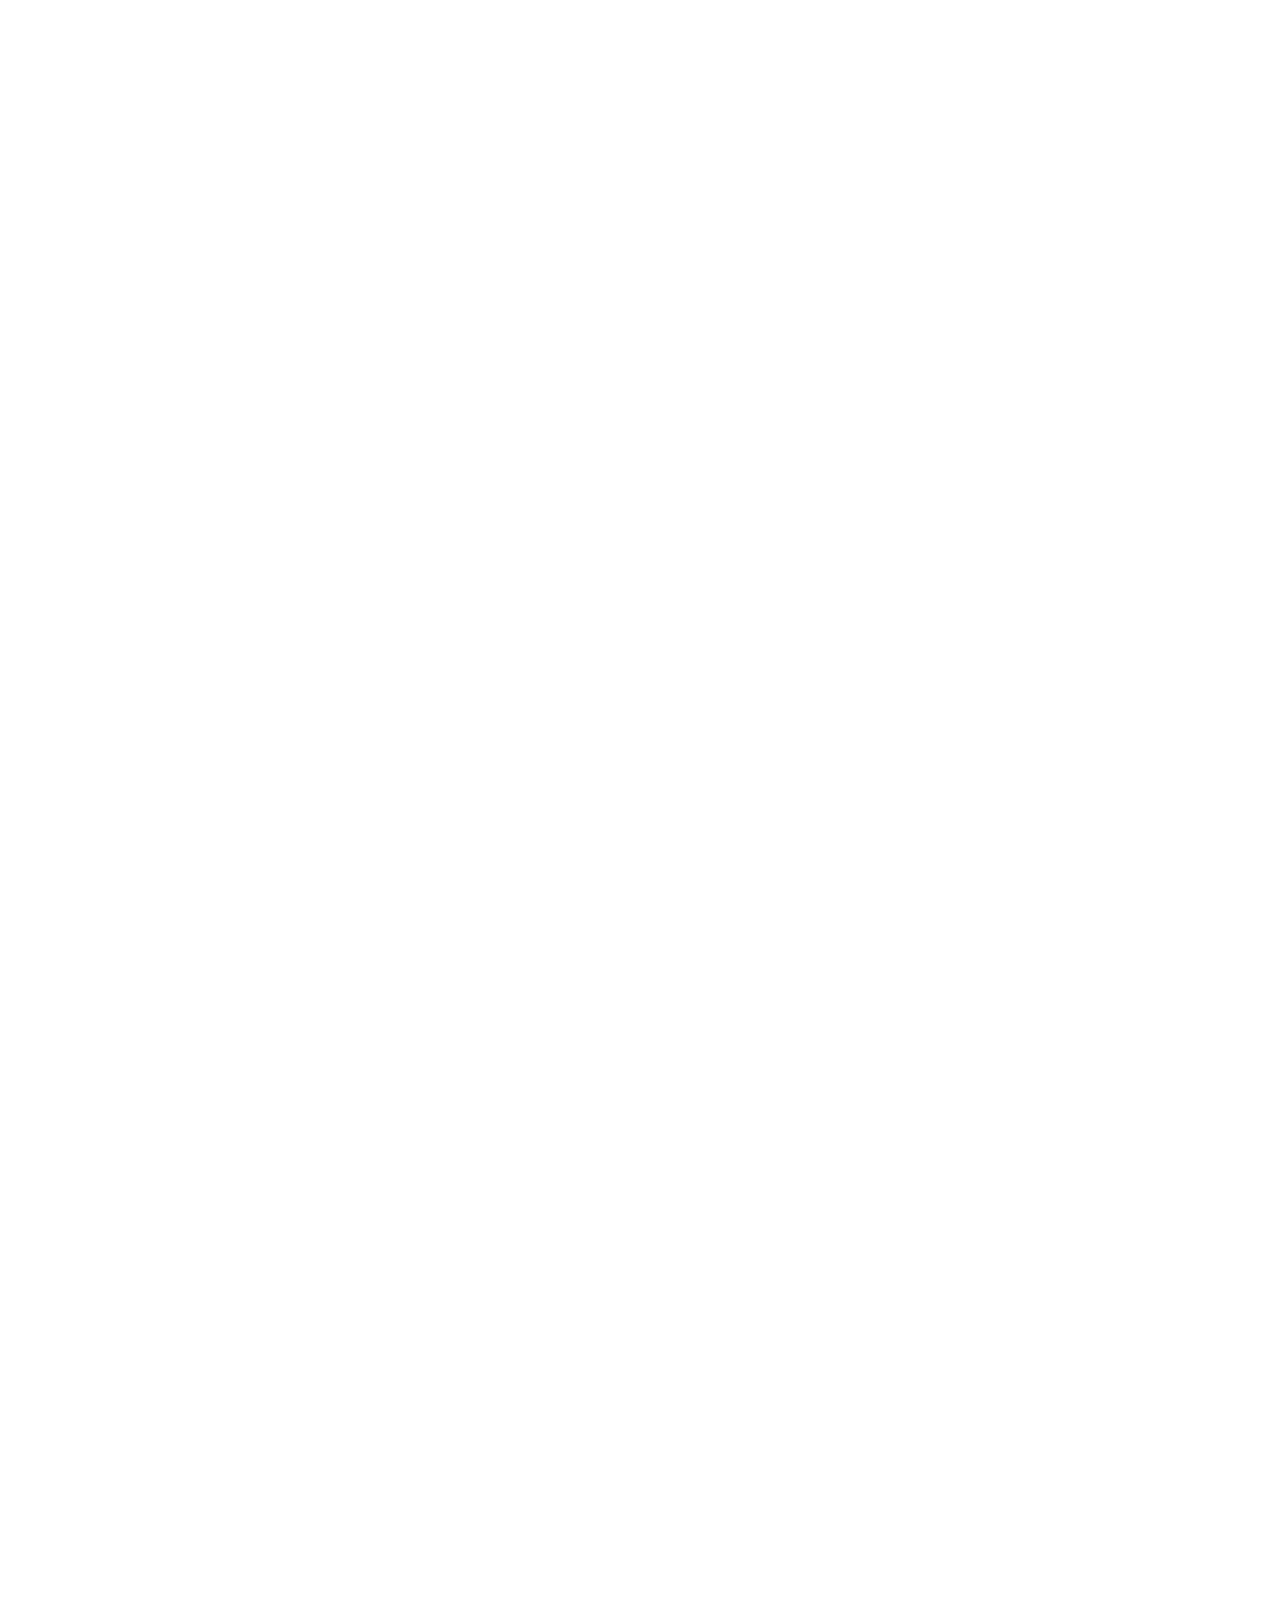
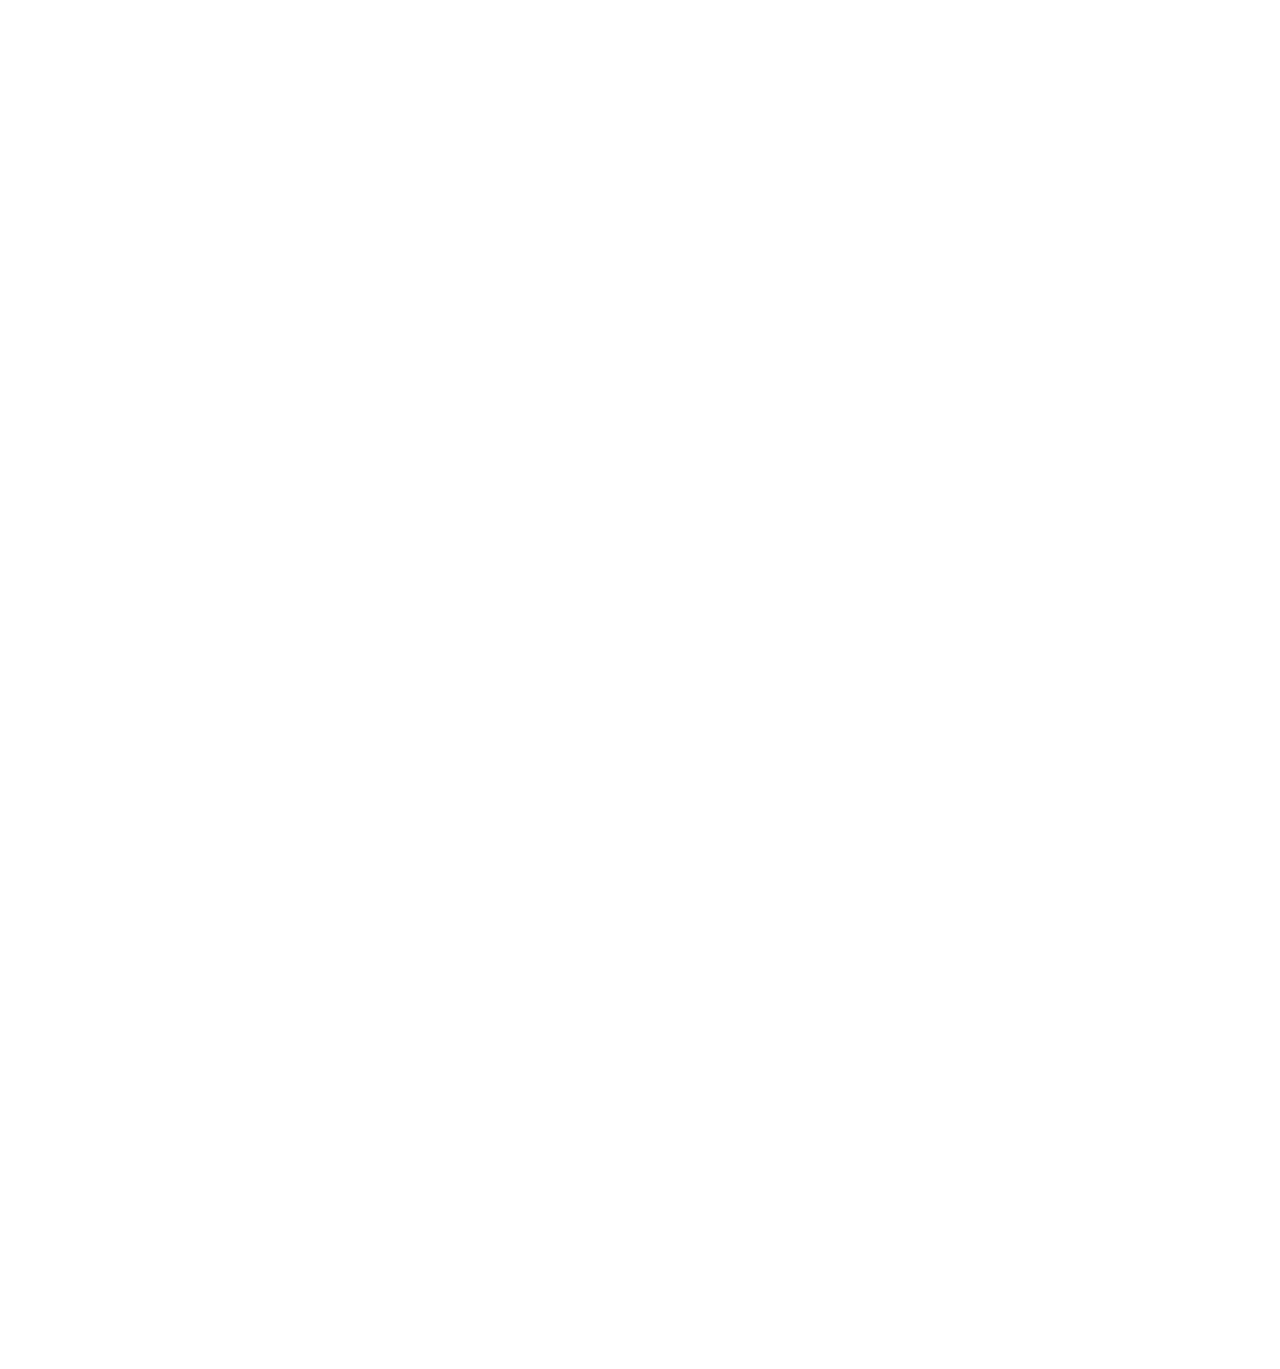
==== commit ee9900f9: "Milestone: Logo updates" ====
--- a/index.html
+++ b/index.html
@@ -222,7 +222,7 @@
 									<p>Our Vision is to see every woman envision and step into their future
 										selves—confident, empowered, and joyfully expressive of their true potential.
 									</p>
-									<IMG src="images/Picture1.png" style="width:250px;height:250px;"> </IMG>
+									<IMG src="images/newlogo.png" > </IMG>
 								</div>
 
 								<div class="grid-2">
--- a/css/style.css
+++ b/css/style.css
@@ -84,12 +84,12 @@
 } */
 .landing-page-logo {
   margin-top: 20px;
-  background-image: url(../images/logocropped-removebg-preview.png);
-  /* background-image: url(../images/Woman-Ignite-Purple-Orange.jpg); */
+  /* background-image: url(../images/logocropped-removebg-preview.png); */
+  background-image: url(../images/newlogo.png);
   background-position: center;
   background-repeat: no-repeat;
   background-size: contain;
-  height: 150px;
+  height: 190px;
   width: 100%;
 }
 
